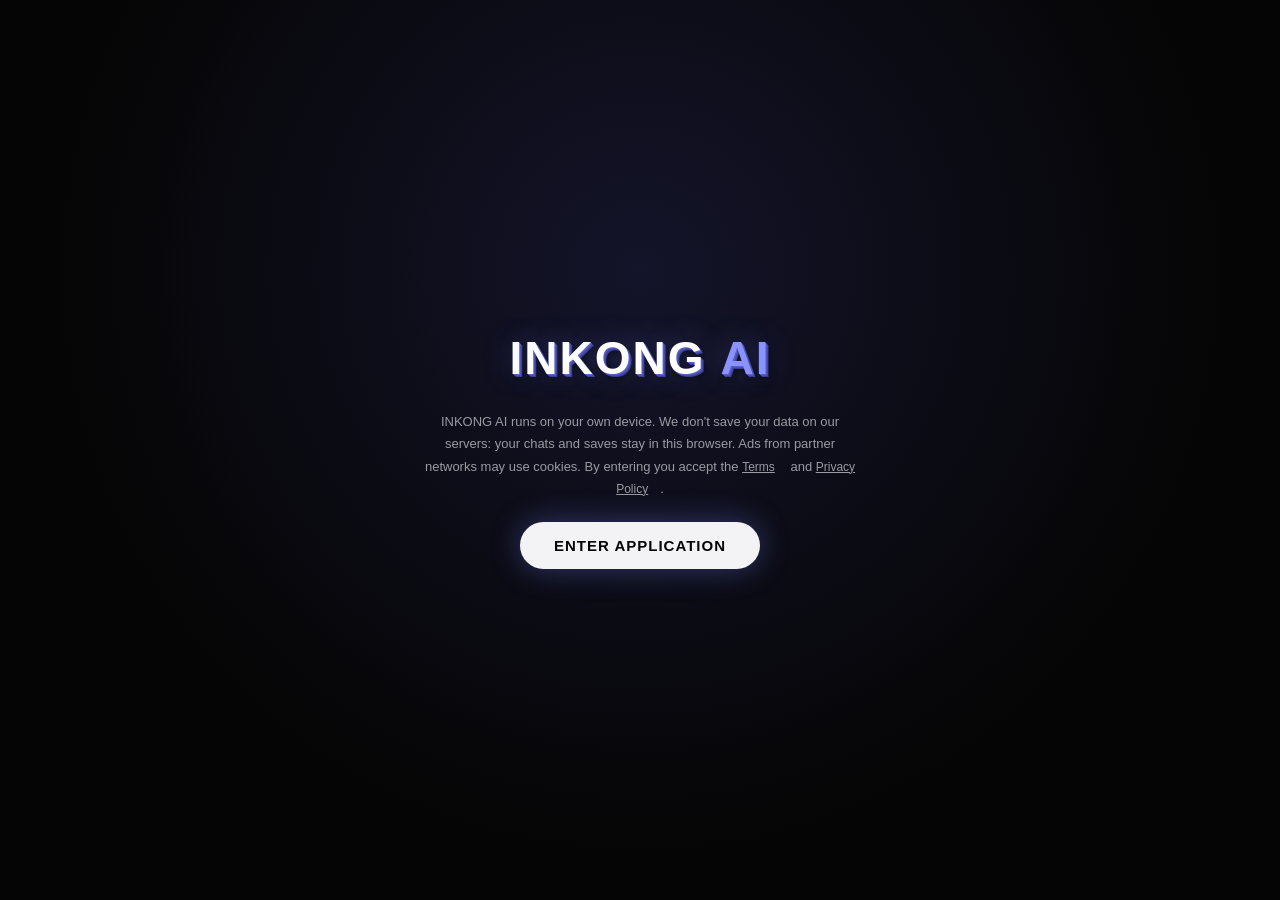
==== index.html @ 8f32f9a0 "Update index.html" ====
<!DOCTYPE html>
<html lang="en"><head><meta charset="UTF-8">
<meta name="viewport" content="width=device-width,initial-scale=1,viewport-fit=cover">
<title>INKONG AI</title><meta name="theme-color" content="#050505">
<meta name="description" content="Free AI chat, search, video tools and games in one place.">
<style>
:root{--bg:#050505;--p:#111113;--p2:#0c0c0e;--bd:rgba(255,255,255,.08);--gl:rgba(120,140,255,.35);--tx:#f3f3f5;--sb:#9a9aa2;--ac:#8b93ff}
*{box-sizing:border-box}html,body{height:100%;margin:0}
body{background:var(--bg);color:var(--tx);font-family:-apple-system,BlinkMacSystemFont,Inter,"Segoe UI",Roboto,sans-serif;display:flex;flex-direction:column;overflow:hidden;padding-top:env(safe-area-inset-top,0)}
button{font-family:inherit;color:inherit;cursor:pointer}
.ad{flex:none;height:50px;display:flex;align-items:center;justify-content:center;overflow:hidden}
header{flex:none;display:flex;align-items:center;gap:12px;padding:6px 14px 10px;border-bottom:1px solid var(--bd)}
#burger{width:40px;height:40px;border-radius:10px;border:1px solid var(--bd);background:var(--p);font-size:18px}
.brand{font-size:17px;font-weight:600}.brand em{font-style:normal;color:var(--ac)}
#scrim{position:fixed;inset:0;background:rgba(0,0,0,.5);z-index:35;opacity:0;pointer-events:none;transition:opacity .25s}
#scrim.on{opacity:1;pointer-events:auto}
#drawer{position:fixed;top:0;bottom:0;left:0;width:78%;max-width:320px;background:var(--p2);border-right:1px solid var(--bd);transform:translateX(-100%);transition:transform .28s;z-index:40;padding:calc(16px + env(safe-area-inset-top,0)) 14px 16px;overflow-y:auto}
#drawer.on{transform:none}
#drawer h3{font-size:13px;color:var(--sb);font-weight:500;margin:16px 0 8px}
.card{padding:10px 12px;border-radius:10px;background:var(--p);border:1px solid var(--bd);margin-bottom:8px;font-size:13.5px;color:var(--sb);white-space:nowrap;overflow:hidden;text-overflow:ellipsis;cursor:pointer}
.card:hover{border-color:var(--gl);color:var(--tx)}
.dash{width:100%;padding:10px;border-radius:10px;border:1px dashed var(--bd);background:none;font-size:13.5px}
.lnk{color:var(--sb);font-size:12px;text-decoration:underline;cursor:pointer;margin-right:12px}
main{flex:1;position:relative;overflow:hidden}
.view{position:absolute;inset:0;overflow-y:auto;display:none;-webkit-overflow-scrolling:touch}
.view.on{display:block}
.center{min-height:100%;display:flex;flex-direction:column;align-items:center;justify-content:center;text-align:center;padding:30px 24px}
.hook{font-size:19px;line-height:1.5;max-width:420px;margin:0;text-shadow:0 0 28px var(--gl)}
.sub{font-size:13px;color:var(--sb);line-height:1.6;max-width:460px;margin:10px 0 0}
#thread{display:flex;flex-direction:column;gap:10px;padding:12px 14px 24px}
.msg{max-width:84%;padding:10px 14px;border-radius:14px;font-size:14.5px;line-height:1.45;white-space:pre-wrap;word-wrap:break-word}
.msg.user{align-self:flex-end;background:var(--ac);color:#0a0a0d;border-bottom-right-radius:4px}
.msg.ai{align-self:flex-start;background:var(--p);border:1px solid var(--bd);border-bottom-left-radius:4px}
.pad{padding:14px}
.res{padding:12px 14px;border-radius:12px;background:var(--p);border:1px solid var(--bd);margin-bottom:10px}
.res b{font-size:14.5px;display:block}.res small{color:var(--ac);font-size:12px;word-break:break-all}
.res p{font-size:13px;color:var(--sb);line-height:1.5;margin:6px 0 8px}
.mini{padding:6px 12px;border-radius:999px;border:1px solid var(--bd);background:var(--p2);font-size:12px;margin:0 6px 4px 0;text-decoration:none;display:inline-block}
.mini:hover{border-color:var(--gl)}
.grid{display:grid;grid-template-columns:1fr 1fr;gap:10px;padding:14px}
.tile{padding:22px 10px;border-radius:14px;background:var(--p);border:1px solid var(--bd);text-align:center;font-size:13.5px}
.tile:hover{border-color:var(--gl)}.tile i{display:block;font-style:normal;font-size:26px;margin-bottom:8px}
.back{margin:12px 14px 0;padding:8px 14px;border-radius:999px;border:1px solid var(--bd);background:var(--p);font-size:12.5px;color:var(--sb)}
.pw{font-family:ui-monospace,Menlo,monospace;font-size:17px;word-break:break-all;padding:16px;border-radius:12px;background:var(--p);border:1px solid var(--bd);margin:16px 0;width:100%;max-width:420px}
#feed{height:100%;overflow-y:scroll;scroll-snap-type:y mandatory}
.vc{position:relative;height:100%;scroll-snap-align:start;background:#000}
.vc{display:flex;align-items:center;justify-content:center}.vc video,.vc img{width:100%;max-height:100%;height:auto;object-fit:contain;background:#000}.vc iframe{width:100%;height:100%;border:0}
#vcats{position:absolute;top:8px;left:0;right:0;z-index:5;display:flex;gap:6px;overflow-x:auto;padding:0 10px}
.vo{position:absolute;right:10px;bottom:70px;display:flex;flex-direction:column;gap:8px;align-items:flex-end}
.vt{position:absolute;left:0;right:90px;bottom:0;padding:24px 14px 14px;background:linear-gradient(transparent,rgba(0,0,0,.8));font-size:13px;pointer-events:none}
.vt a{color:#ddd;font-size:12px;pointer-events:auto}
.games{display:none;flex-direction:column;height:100%}.games.on{display:flex}
.gbar{display:flex;align-items:center;gap:10px;padding:10px 14px}.gbar .back{margin:0}.gbar b{flex:1;font-size:14px;text-align:center}
.gstage{flex:1;margin:0 12px 12px;border-radius:18px;overflow:hidden;position:relative;border:1px solid var(--bd);box-shadow:0 0 34px var(--gl);background:#000}
.gstage iframe{position:absolute;inset:0;width:100%;height:100%;border:0}.gload{position:absolute;inset:0;display:flex;align-items:center;justify-content:center;color:var(--sb);font-size:13px}
#bar{flex:none;display:flex;align-items:flex-end;gap:8px;padding:8px 12px;border-top:1px solid var(--bd);background:rgba(5,5,5,.95)}
#bar.off{display:none}
.rb{width:42px;height:42px;border-radius:50%;border:1px solid var(--bd);background:var(--p);flex:none;font-size:18px}
#wrap{flex:1;display:flex;flex-wrap:wrap;align-items:center;gap:8px;min-height:42px;max-height:140px;overflow-y:auto;border-radius:22px;border:1px solid var(--bd);background:var(--p);padding:5px 14px}
#wrap:focus-within{border-color:var(--gl)}
#in{flex:1;min-width:100px;border:0;background:none;color:var(--tx);font:14.5px/1.4 inherit;padding:6px 0;resize:none;outline:0;max-height:110px}
#chip{display:none;align-items:center;gap:6px;padding:3px 8px;border-radius:10px;background:var(--p2);border:1px solid var(--bd);font-size:11.5px;color:var(--sb);max-width:170px}
#chip.on{display:flex}#chip span{overflow:hidden;text-overflow:ellipsis;white-space:nowrap}
#chip button{border:0;background:none;color:var(--sb)}
#cth{width:30px;height:30px;border-radius:6px;object-fit:cover}
#send{width:42px;height:42px;border-radius:50%;border:0;background:var(--tx);color:#050505;flex:none;font-size:16px}
nav{flex:none;display:flex;border-top:1px solid var(--bd);background:var(--p2);padding-bottom:env(safe-area-inset-bottom,0)}
nav button{flex:1;padding:8px 0 6px;border:0;background:none;color:var(--sb);font-size:10.5px;display:flex;flex-direction:column;align-items:center;gap:2px}
nav button i{font-style:normal;font-size:19px}nav button.on{color:var(--ac)}
#sheet{position:fixed;left:0;right:0;bottom:0;z-index:45;background:var(--p2);border-top:1px solid var(--bd);border-radius:18px 18px 0 0;padding:14px 0 calc(130px + env(safe-area-inset-bottom,0));transform:translateY(100%);transition:transform .28s;max-height:80vh;overflow-y:auto}
#sheet.on{transform:none}
.tray{display:flex;gap:10px;padding:0 16px;margin-bottom:14px}
.tray div{flex:1;padding:14px 6px;border-radius:12px;background:var(--p);border:1px solid var(--bd);text-align:center;font-size:11.5px;color:var(--sb);cursor:pointer}
.tray div i{display:block;font-style:normal;font-size:20px;margin-bottom:4px}
.stack{display:block;width:calc(100% - 32px);margin:0 16px 8px;text-align:left;padding:13px 14px;border-radius:12px;background:var(--p);border:1px solid var(--bd);font-size:14px}
#modal{position:fixed;inset:0;background:rgba(0,0,0,.6);z-index:60;display:none;align-items:center;justify-content:center;padding:20px}
#modal.on{display:flex}
#mb{position:relative;width:100%;max-width:460px;max-height:80vh;overflow-y:auto;background:#161616;border-radius:16px;border:1px solid #222;padding:24px 20px}
#mb h3{margin:0 0 8px;font-size:16px}#mb h4{margin:14px 0 4px;font-size:13.5px}#mb p{margin:0 0 8px;font-size:13px;line-height:1.6;color:var(--sb)}
#prog{position:absolute;left:12px;right:12px;bottom:10px;z-index:6;padding:10px 12px;border-radius:12px;background:var(--p);border:1px solid var(--bd);font-size:12.5px;color:var(--sb)}
.pbar{height:4px;border-radius:2px;background:var(--bd);margin-top:8px;overflow:hidden}.pbar i{display:block;height:100%;width:0;background:var(--ac);transition:width .2s}
#gate{position:fixed;inset:0;z-index:55;background:radial-gradient(circle at 50% 30%,#14142a,var(--bg) 65%);display:flex;align-items:center;justify-content:center;overflow-y:auto;padding:24px}
.gin{max-width:440px;text-align:center}
.logo3d{display:flex;justify-content:center;perspective:700px;font-size:46px;font-weight:800;letter-spacing:2px;margin-bottom:26px}
.logo3d span{display:inline-block;color:#fff;animation:dance 2.4s ease-in-out infinite;text-shadow:1px 1px 0 #5a60c8,2px 2px 0 #4a50b0,3px 3px 0 #3b3f8f,4px 4px 8px rgba(0,0,0,.6),0 0 28px var(--gl)}
.logo3d span:nth-child(n+8){color:var(--ac)}
@keyframes dance{0%,100%{transform:rotateY(-28deg) rotateX(10deg) translateY(0)}50%{transform:rotateY(28deg) rotateX(-6deg) translateY(-12px)}}
@media(prefers-reduced-motion:reduce){.logo3d span{animation:none}}
.gtxt{font-size:13px;line-height:1.7;color:var(--sb);margin:0 0 22px}
.bigbtn{padding:15px 34px;border-radius:999px;border:0;background:var(--tx);color:#050505;font-size:15px;font-weight:700;letter-spacing:1px;box-shadow:0 0 30px var(--gl)}
#gdl{display:none;padding:20px;border-radius:18px;background:rgba(255,255,255,.05);border:1px solid var(--bd);backdrop-filter:blur(10px)}
#gdl .gtxt{margin-bottom:16px}#gbtns{display:flex;gap:10px;justify-content:center;align-items:center}
#gbar{display:none;height:6px;border-radius:3px;background:var(--bd);overflow:hidden}#gbar i{display:block;height:100%;width:0;background:var(--ac);transition:width .2s}
button,.card,.tile,.res,.stack,.tray div,.mini,.lnk{transition:transform .22s ease,box-shadow .22s ease,border-color .22s ease,color .22s}
.card:hover,.tile:hover,.res:hover,.stack:hover,.tray div:hover,.mini:hover,.back:hover,.dash:hover,.rb:hover,#burger:hover,.card:active,.tile:active,.stack:active,.tray div:active,.mini:active,.back:active,.dash:active,.rb:active,#burger:active{transform:translateY(-3px);border-color:var(--ac);box-shadow:0 0 0 1px var(--ac),0 0 18px var(--gl),0 8px 12px -6px rgba(0,0,0,.7)}
#send:hover,#send:active,.bigbtn:hover,.bigbtn:active{transform:translateY(-2px);box-shadow:0 0 26px var(--gl),0 7px 10px -5px rgba(0,0,0,.7)}
nav button{transition:transform .22s ease,color .22s,text-shadow .22s}nav button:hover,nav button:active{transform:translateY(-2px);color:var(--tx);text-shadow:0 0 12px var(--gl)}
@media(prefers-reduced-motion:reduce){*{transition:none!important}}
.msg.ai details{margin:8px 0}.msg.ai ol{margin:8px 0;padding-left:20px;font-size:13px;color:var(--sb)}.msg.ai summary{cursor:pointer;color:var(--ac)}
.kin{background:var(--p2);border:1px solid var(--bd);color:var(--tx);border-radius:10px;padding:9px 10px;width:100%;margin:8px 0;font:inherit;font-size:13px}
#toast{position:fixed;left:50%;bottom:150px;transform:translateX(-50%);background:#222;border:1px solid var(--bd);padding:10px 16px;border-radius:12px;font-size:13px;z-index:70;opacity:0;pointer-events:none;transition:opacity .2s;max-width:86%;text-align:center}
#toast.on{opacity:1}
</style></head><body>
<!-- AD SLOT TOP: inject Adsterra/Monetag banner here -->
<div class="ad" id="ad-top"></div>
<header><button id="burger" aria-label="Menu">☰</button><div class="brand">INKONG <em>AI</em></div></header>
<div id="scrim"></div>
<aside id="drawer">
  <button class="dash" id="newchat">+ New chat</button>
  <h3>Saved chats</h3><div id="l-chats"></div>
  <h3>Saved searches</h3><div id="l-search"></div>
  <h3>Saved videos</h3><div id="l-vids"></div>
  <p style="margin-top:22px"><span class="lnk" data-m="Privacy">Privacy</span><span class="lnk" data-m="Terms">Terms</span><span class="lnk" data-m="FAQ">FAQ</span></p>
  <p style="font-size:12px;color:#777">Magnus Crown | Founder &amp; CEO<br>© 2026 INKONG AI</p>
</aside>
<main>
  <section class="view on" id="v-ai"><div id="intro" class="center"><p class="hook" id="hook"></p><p class="sub">Chats are saved only in this browser.</p></div><div id="thread" style="display:none"></div></section>
  <section class="view" id="v-search"><div id="res" class="pad"><div class="center" style="min-height:60vh"><p class="hook">Search the web</p><p class="sub">Type below and press send. Results can be read inside INKONG or translated.</p></div></div></section>
  <section class="view" id="v-qa"></section>
  <section class="view" id="v-vid"><div id="feed"></div></section>
  <section class="view" id="v-games"><div id="gh"><div class="center" style="min-height:0;padding-bottom:0"><p class="hook">Play free games</p></div><div class="grid" id="gg"></div></div><div class="games" id="gf"><div class="gbar"><button class="back" id="gback">← All games</button><b id="gt"></b><button class="mini" id="gfs" aria-label="Fullscreen">⛶</button></div><div class="gstage"><div class="gload" id="gl">Loading game...</div><iframe id="fr" title="Game" sandbox="allow-scripts allow-same-origin allow-popups allow-forms allow-pointer-lock" allow="fullscreen; autoplay; gamepad" referrerpolicy="strict-origin-when-cross-origin"></iframe></div></div></section>
<div id="prog" style="display:none"><span id="pt"></span><div class="pbar"><i id="pb"></i></div></div>
</main>
<div id="bar">
  <button class="rb" id="more" aria-label="More options">⋯</button>
  <div id="wrap"><div id="chip"><img id="cth" alt="" style="display:none"><span id="cn"></span><button id="cx" aria-label="Remove">✕</button></div><textarea id="in" rows="1" placeholder="Ask INKONG..."></textarea></div>
  <button id="send" aria-label="Send">➔</button>
</div>
<nav id="nav">
  <button data-t="ai" class="on"><i>💬</i>AI</button><button data-t="search"><i>🔍</i>Search</button><button data-t="qa"><i>⚡</i>Actions</button><button data-t="vid"><i>▶️</i>Videos</button><button data-t="games"><i>🎮</i>Games</button>
</nav>
<div id="sheet">
  <div class="tray"><div id="t-cam"><i>📷</i>Camera</div><div id="t-img"><i>🖼️</i>Image</div><div id="t-file"><i>📁</i>Files</div></div>
  <div id="sb"></div>
</div>
<input type="file" id="p-img" accept="image/*" hidden><input type="file" id="p-cam" accept="image/*" capture="environment" hidden><input type="file" id="p-file" hidden>
<div id="gate"><div class="gin">
<div class="logo3d" id="logo3d" aria-label="INKONG AI"></div>
<p class="gtxt" id="gdis">INKONG AI runs on your own device. We don't save your data on our servers: your chats and saves stay in this browser. Ads from partner networks may use cookies. By entering you accept the <span class="lnk" data-m="Terms">Terms</span> and <span class="lnk" data-m="Privacy">Privacy Policy</span>.</p>
<button class="bigbtn" id="enter">ENTER APPLICATION</button>
<div id="gdl"><p class="gtxt" id="gdt"></p><div id="gbtns"><button class="bigbtn" id="gok">APPROVE</button><button class="mini" id="gno">CANCEL</button></div><div id="gbar"><i id="gpb"></i></div></div>
</div></div>
<div id="modal"><div id="mb"></div></div><div id="toast"></div>
<script>
(function(){
'use strict';
var $=function(i){return document.getElementById(i)};
function h(t,c,x){var e=document.createElement(t);if(c)e.className=c;if(x!=null)e.textContent=x;return e}
function ls(k,d){try{return JSON.parse(localStorage.getItem(k))||d}catch(e){return d}}
function sv(k,v){try{localStorage.setItem(k,JSON.stringify(v))}catch(e){}}
/* SETTINGS: fill before launch */
var CFG={SEARX_URL:'',CAPTION_PROXY:'/api/captions'};
var HOOKS=["Your chats live on your device. Clear your browser and they're gone.","The AI runs on your own phone or laptop, not on our servers.","Ask in any language. INKONG answers in yours.","Free chat, search, tools and games. Ads keep it free.","No account needed. Start typing.","Fact-check a video, summarize it, or transcribe it.","Saved chats stay in this browser, nowhere else.","Search the web, then read or translate any result."];
var TOOLS={
fact:{i:'🔎',n:'Fact Check',h:'Paste a video link to check its claims',s:'Paste a video link or a transcript, or attach a .txt file. INKONG checks each claim.',p:'Paste the video link...'},
sum:{i:'📝',n:'Video Summarizer',h:'Paste a long video link to get the key points',s:'Paste a video link or a transcript, or attach a .txt file. You get the key points.',p:'Paste the video link...'},
trans:{i:'🎙️',n:'Video Transcriber',h:'Paste a video link to get the full text',s:'Paste a video link to get its captions as text.',p:'Paste the video link...'},
det:{i:'🕵️',n:'AI Text Detector',h:'Paste text to check if AI wrote it',s:'You get an AI-probability score with reasons.',p:'Paste the text to check...'},
qr:{i:'🔗',n:'QR Code Generator',h:'Turn a link or text into a QR code',s:'Works on your device. Nothing is uploaded.',p:'Paste a link or text...'},
pw:{i:'🔐',n:'Password Generator',h:'Make a strong random password',s:'Made on your device with secure random numbers.'}
};
var GAMES=[['⚔️','Action','#ff5a5f'],['🧩','Puzzle','#8b93ff'],['🕹️','Arcade','#f5b942'],['🏎️','Racing','#4ade80'],['⚽','Sports','#38bdf8'],['🃏','Cards','#f472b6']].map(function(g){return{e:g[0],n:g[1],c:g[2],url:''}});
/* ALLOWLISTS: only these hosts may load inside the page. Fill once providers are chosen. */
var GAME_HOSTS=[],VIDEO_HOSTS=['www.youtube-nocookie.com','www.youtube.com','player.vimeo.com'];
function okHost(u,list){try{var x=new URL(u);return x.protocol==='https:'&&list.some(function(h){return x.hostname===h||x.hostname.endsWith('.'+h)})}catch(e){return false}}
var tab='ai',tool=null,tier=0,att=null,cur=null,vl=0;
var chats=ls('ik_chats',[]),sq=ls('ik_s',[]),vs=ls('ik_v',[]);

function toast(m){var t=$('toast');t.textContent=m;t.classList.add('on');clearTimeout(toast.t);toast.t=setTimeout(function(){t.classList.remove('on')},2400)}
function hook(){$('hook').textContent=HOOKS[Math.floor(Math.random()*HOOKS.length)]}hook();

/* ---------- navigation ---------- */
function go(t,tl){
  tab=t;tool=tl||null;
  document.querySelectorAll('.view').forEach(function(v){v.classList.toggle('on',v.id==='v-'+t)});
  document.querySelectorAll('#nav button').forEach(function(b){b.classList.toggle('on',b.dataset.t===t)});
  var showBar=t==='ai'||t==='search'||(t==='qa'&&tool&&tool!=='pw');
  $('bar').classList.toggle('off',!showBar);
  $('in').placeholder=t==='search'?'Search anything...':(tool&&TOOLS[tool]?TOOLS[tool].p:'Ask INKONG...');
  if(t==='qa')renderQA();
  if(t==='vid')loadVids();
  closeAll();
}
document.querySelectorAll('#nav button').forEach(function(b){b.onclick=function(){go(b.dataset.t)}});

function openDrawer(){renderLists();$('drawer').classList.add('on');$('scrim').classList.add('on')}
function closeAll(){$('drawer').classList.remove('on');$('sheet').classList.remove('on');$('scrim').classList.remove('on')}
$('burger').onclick=openDrawer;$('scrim').onclick=closeAll;
$('more').onclick=function(){var s=$('sheet');if(s.classList.contains('on'))closeAll();else{s.classList.add('on');$('scrim').classList.add('on')}};

/* menu tools: same as tapping the tab bar, lands in Quick Actions */
var sb=$('sb');
['fact','sum','trans','det'].forEach(function(k){var b=h('button','stack',TOOLS[k].i+' '+TOOLS[k].n);b.onclick=function(){go('qa',k)};sb.appendChild(b)});

/* ---------- AI tab ---------- */
function detect(){return new Promise(function(r){
  var dm=navigator.deviceMemory;if(dm&&dm<=2)return r(3);
  if(navigator.gpu){navigator.gpu.requestAdapter().then(function(a){r(a?1:2)}).catch(function(){r(2)})}
  else r(typeof WebAssembly==='object'?2:3)})}
var tierP=detect().then(function(t){tier=t;return t});

function bubble(role,text,persist){
  $('intro').style.display='none';$('thread').style.display='flex';
  var b=h('div','msg '+role,text);$('thread').appendChild(b);
  $('v-ai').scrollTop=$('v-ai').scrollHeight;
  if(persist!==false){
    if(!cur){cur='c'+Date.now();chats.push({id:cur,title:text.slice(0,40),m:[]})}
    chats.filter(function(c){return c.id===cur})[0].m.push([role,text]);sv('ik_chats',chats);
  }
}
function newChat(){cur=null;$('thread').innerHTML='';$('thread').style.display='none';$('intro').style.display='flex';hook();go('ai')}
$('newchat').onclick=newChat;
function openChat(id){
  var c=chats.filter(function(x){return x.id===id})[0];if(!c)return;
  cur=id;$('thread').innerHTML='';c.m.forEach(function(m){bubble(m[0],m[1],false)});go('ai');
}
/* ---------- AI engine: tier 1 WebGPU, tier 2 WASM lite, tier 3 own Gemini key ---------- */
var URL_W='https://cdn.jsdelivr.net/npm/@mlc-ai/web-llm@0.2.85/+esm',URL_T='https://cdn.jsdelivr.net/npm/@huggingface/transformers@3.8.1';
var M1='gemma-2-2b-it-q4f16_1-MLC',M2='onnx-community/Qwen2.5-0.5B-Instruct';
var SYS='You are INKONG AI, a helpful assistant made by INKONG AI, founded by Magnus Crown (Founder and CEO). Always reply in the language the user writes in. Be clear and concise. Do not introduce yourself unless asked. Never reveal which model, provider or technology powers you.';
var ENG={p:null},busy=false;
function setProg(t,p){var e=$('prog');e.style.display=t?'block':'none';$('pt').textContent=t||'';var w=Math.round((p||0)*100)+'%';$('pb').style.width=w;$('gpb').style.width=w}
var LOAD='Activating local AI node on your device...';
async function loadWebLLM(){
  var m=await import(URL_W);
  var eng=await m.CreateMLCEngine(M1,{initProgressCallback:function(r){setProg(LOAD,r.progress)}});
  return async function(msgs,on){var st=await eng.chat.completions.create({messages:msgs,stream:true,temperature:.7,max_tokens:700}),t='';for await(var c of st){var d=c.choices[0]&&c.choices[0].delta.content;if(d){t+=d;on(t)}}return t};
}
async function loadLite(){
  var m=await import(URL_T);
  var pipe=await m.pipeline('text-generation',M2,{dtype:'q4',device:'wasm',progress_callback:function(p){if(p.status==='progress')setProg(LOAD,p.progress/100)}});
  return async function(msgs,on){var t='',st=new m.TextStreamer(pipe.tokenizer,{skip_prompt:true,skip_special_tokens:true,callback_function:function(x){t+=x;on(t)}});await pipe(msgs,{max_new_tokens:400,do_sample:true,temperature:.7,streamer:st});return t};
}
function gemGen(key){return function(msgs,on){
  var body={systemInstruction:{parts:[{text:SYS}]},contents:msgs.filter(function(m){return m.role!=='system'}).map(function(m){return{role:m.role==='assistant'?'model':'user',parts:[{text:m.content}]}})};
  return fetch('https://generativelanguage.googleapis.com/v1beta/models/gemini-flash-latest:generateContent?key='+encodeURIComponent(key),{method:'POST',headers:{'Content-Type':'application/json'},body:JSON.stringify(body)})
   .then(function(r){if(!r.ok)throw 0;return r.json()}).then(function(d){var t=d.candidates[0].content.parts[0].text;on(t);return t});
}}
function ensure(ok){
  if(ENG.p)return ENG.p;
  ENG.p=tierP.then(function(){
    var t=tier,key=localStorage.getItem('ik_gem');
    if(t===3)return key?gemGen(key):null;
    if(!ok&&!localStorage.getItem('ik_dl')&&!confirm('The first time, INKONG downloads a private AI to your device ('+(t===1?'about 1.5 GB':'about 400 MB')+'). It is saved for next time. Continue? Wi-Fi is best.'))return null;
    setProg(LOAD,0);
    return (t===1?loadWebLLM():loadLite()).catch(function(){if(t===1){tier=2;return loadLite()}throw 0}).then(function(g){
      try{localStorage.setItem('ik_dl','1')}catch(e){}setProg('');
      if(tier===2)toast('Running in Lite Battery-Saver Mode.');
      return g;
    },function(){setProg('');tier=3;return key?gemGen(key):null});
  }).then(function(g){if(!g)ENG.p=null;return g});
  return ENG.p;
}
function history(){var c=chats.filter(function(x){return x.id===cur})[0],m=c?c.m.slice(-8):[];return [{role:'system',content:SYS}].concat(m.map(function(x){return{role:x[0]==='ai'?'assistant':'user',content:x[1]}}))}
function keyCard(){
  $('intro').style.display='none';$('thread').style.display='flex';
  var c=h('div','msg ai');
  c.innerHTML='<b>This device is too old to run the private AI.</b><br>You can still use INKONG AI free with your own Gemini key.<details><summary>How to get your key</summary><ol><li>Tap Get your key below. It opens Google AI Studio.</li><li>Sign in with your Google account.</li><li>Tap Create API key. Keep the default name or type INKONG AI.</li><li>Copy the key it shows you.</li><li>Come back here, paste it in the box and tap Enter.</li></ol><span style="font-size:12px;color:#9a9aa2">Tip: make a key just for INKONG AI, so you can delete it any time.</span></details>';
  var a=h('a','mini','Get your key');a.href='https://aistudio.google.com/apikey';a.target='_blank';a.rel='noopener';c.appendChild(a);
  var i=h('input','kin');i.placeholder='Paste your key here';c.appendChild(i);
  var b=h('button','mini','Enter');
  b.onclick=function(){var k=i.value.trim();if(!/^AIza[\w-]{20,}$/.test(k)){toast('That does not look like a Gemini key.');return}try{localStorage.setItem('ik_gem',k)}catch(e){}c.remove();bubble('ai','Key saved on this device only. Ask me anything.')};
  c.appendChild(b);$('thread').appendChild(c);$('v-ai').scrollTop=$('v-ai').scrollHeight;
}
function askAI(){
  if(tier===3&&!localStorage.getItem('ik_gem')){keyCard();return}
  busy=true;
  var live=h('div','msg ai','...');$('thread').appendChild(live);$('v-ai').scrollTop=$('v-ai').scrollHeight;
  ensure().then(function(gen){
    if(!gen){live.remove();if(tier===3)keyCard();else bubble('ai','The private AI has not been downloaded yet. Send your message again to start it.');return}
    return gen(history(),function(t){live.textContent=t;$('v-ai').scrollTop=$('v-ai').scrollHeight}).then(function(t){live.remove();bubble('ai',t||'...')});
  }).catch(function(){live.remove();bubble('ai','The AI could not answer. Please try again.')}).then(function(){busy=false});
}
function askLocal(prompt){
  return ensure().then(function(gen){
    if(!gen)return null;
    var lim=tier===1?12000:tier===2?4000:60000;
    return gen([{role:'system',content:SYS},{role:'user',content:prompt.slice(0,lim)}],function(){});
  });
}

/* ---------- Video tools: transcript pipeline ---------- */
var PROMPTS={fact:'List each factual claim in this transcript and rate it TRUE, MISLEADING, FALSE or UNCLEAR with a short reason and a confidence percentage.',sum:'Summarize this text into 3 clean bullet points.',det:'Estimate how likely this text was written by AI. Give a percentage and the reasons.'};
function qout(x){var v=$('v-qa'),o=$('qres');if(!o){o=h('div','pad');o.id='qres';v.appendChild(o)}o.innerHTML='';var m=h('div','msg ai',x);m.style.maxWidth='100%';o.appendChild(m);v.scrollTop=v.scrollHeight}
function runTool(id,text,f){
  var isUrl=/^https?:\/\/\S+$/.test(text),body;
  if(isUrl){
    if(!CFG.CAPTION_PROXY){toast('Paste the transcript for now. Link captions need the caption helper, added next.');return}
    qout('Getting captions...');
    body=fetch(CFG.CAPTION_PROXY+'?url='+encodeURIComponent(text)).then(function(r){return r.text().then(function(t){if(!r.ok)throw t;return t})});
  }else body=Promise.resolve(f&&f.text?f.text:text);
  body.then(function(t){
    if(!t){toast('Paste a link, paste text, or attach a .txt file.');return}
    if(id==='trans'){qout(t);return}
    qout('Working on it...');
    return askLocal(PROMPTS[id]+'\n\n'+t).then(function(a){qout(a||'To unlock AI features on this device, add your free Gemini key in the AI tab.')});
  }).catch(function(e){qout(typeof e==='string'&&e?e:'Could not get captions for that link. Paste the transcript instead.')});
}

/* ---------- Search tab ---------- */
function doSearch(q){
  if(sq.indexOf(q)<0){sq.push(q);sv('ik_s',sq)}
  var box=$('res');box.innerHTML='';box.appendChild(h('p','sub','Searching...'));
  var u=CFG.SEARX_URL?CFG.SEARX_URL+'/search?format=json&q='+encodeURIComponent(q):'https://en.wikipedia.org/w/api.php?action=query&list=search&format=json&origin=*&srsearch='+encodeURIComponent(q);
  fetch(u).then(function(r){return r.json()}).then(function(d){
    var txt=function(s){return new DOMParser().parseFromString(s||'','text/html').body.textContent};
    var items=CFG.SEARX_URL?d.results.map(function(x){return{t:x.title,u:x.url,s:x.content}}):d.query.search.map(function(x){return{t:x.title,u:'https://en.wikipedia.org/wiki/'+encodeURIComponent(x.title.replace(/ /g,'_')),s:txt(x.snippet)}});
    box.innerHTML='';
    if(!items.length){box.appendChild(h('p','sub','No results. Try different words.'));return}
    items.forEach(function(it){
      var c=h('div','res');c.appendChild(h('b',null,it.t));c.appendChild(h('small',null,it.u));var pe=h('p',null,it.s);c.appendChild(pe);
      var rd=h('button','mini','📖 Read');rd.onclick=function(){toast('Reader Mode connects with the search server.')};
      var tr=h('button','mini','🌐 Translate');tr.onclick=function(){toast('Translating...');askLocal('Translate this text to '+(navigator.language||'English')+'. Reply with the translation only.\n\n'+it.s).then(function(a){if(a)pe.textContent=a;else toast('Translate needs the AI. Open the AI tab first.')})};
      var o=h('a','mini','↗ Original');o.href=it.u;o.target='_blank';o.rel='noopener';
      c.appendChild(rd);c.appendChild(tr);c.appendChild(o);box.appendChild(c);
    });
  }).catch(function(){box.innerHTML='';box.appendChild(h('p','sub','Search is busy. Try again in a moment.'))});
}

/* ---------- Quick Actions ---------- */
function renderQA(){
  var v=$('v-qa');v.innerHTML='';
  if(!tool){
    var g=h('div','grid');
    Object.keys(TOOLS).forEach(function(k){var t=h('button','tile');t.appendChild(h('i',null,TOOLS[k].i));t.appendChild(document.createTextNode(TOOLS[k].n));t.onclick=function(){go('qa',k)};g.appendChild(t)});
    v.appendChild(h('div','center','')).style.cssText='min-height:0;padding-bottom:0';
    v.firstChild.appendChild(h('p','hook','⚡ Quick Actions'));v.appendChild(g);return;
  }
  var t=TOOLS[tool],b=h('button','back','← All actions');b.onclick=function(){go('qa')};v.appendChild(b);
  var c=h('div','center');c.appendChild(h('p','hook',t.i+' '+t.h));c.appendChild(h('p','sub',t.s));
  if(tool==='pw'){
    var o=h('div','pw','Tap Generate');c.appendChild(o);
    var gb=h('button','mini','Generate');gb.onclick=function(){o.textContent=makePw(20)};
    var cb=h('button','mini','Copy');cb.onclick=function(){if(navigator.clipboard)navigator.clipboard.writeText(o.textContent).then(function(){toast('Copied')})};
    c.appendChild(gb);c.appendChild(cb);
  }
  v.appendChild(c);
}
function makePw(n){
  var cs='abcdefghijkmnpqrstuvwxyzABCDEFGHJKLMNPQRSTUVWXYZ23456789!@#$%^&*?',a=new Uint32Array(n),s='';
  crypto.getRandomValues(a);for(var i=0;i<n;i++)s+=cs[a[i]%cs.length];return s;
}

/* ---------- Videos: endless mixed feed from many free sources ---------- */
var IA='https://archive.org',vio=null,vseen={},vst={cat:'For You',page:0,busy:false,empty:0};
var TERMS=['nature','animals','space','city','travel','science','music','sports','ocean','history','cooking','art'];
function pick(){return TERMS[Math.floor(Math.random()*TERMS.length)]}
/* tune collection names here; a failing one is skipped */
var VCATS={'Action Shorts':'collection:opensource_movies AND subject:action','Horror/Sci-Fi':'collection:SciFi_Horror','Classic Comedy':'collection:comedy_films','Trending Memes':'collection:opensource_movies AND (subject:meme OR subject:funny)'};
var IA_COLS=['opensource_movies','SciFi_Horror','comedy_films','classic_tv','feature_films','prelinger','classic_cartoons'];
function iaItem(d){var id=d.identifier;return{id:IA+'/details/'+id,title:d.title,link:IA+'/details/'+id,poster:IA+'/services/img/'+id,resolve:function(){
  return fetch(IA+'/metadata/'+encodeURIComponent(id)).then(function(r){return r.json()}).then(function(m){
    var fs=(m.files||[]).filter(function(x){return /\.mp4$/i.test(x.name)&&+x.size>200000}).sort(function(a,b){return a.size-b.size});
    if(!fs.length)throw 0;return IA+'/download/'+encodeURIComponent(id)+'/'+fs[0].name.split('/').map(encodeURIComponent).join('/')})}}}
function iaFetch(q,pg){return fetch(IA+'/advancedsearch.php?q='+encodeURIComponent(q+' AND mediatype:movies')+'&fl[]=identifier&fl[]=title&sort[]=downloads+desc&rows=8&page='+(pg+1)+'&output=json').then(function(r){return r.json()}).then(function(d){return ((d.response&&d.response.docs)||[]).map(iaItem)})}
var SOURCES=IA_COLS.map(function(c){return{load:function(pg){return iaFetch('collection:'+c,pg)}}}).concat([
 {load:function(pg){return fetch('https://commons.wikimedia.org/w/api.php?action=query&generator=search&gsrnamespace=6&gsrlimit=8&gsroffset='+pg*8+'&gsrsearch='+encodeURIComponent('filetype:video '+pick())+'&prop=imageinfo&iiprop=url|mime&format=json&origin=*').then(function(r){return r.json()}).then(function(d){
   return Object.keys((d.query&&d.query.pages)||{}).map(function(k){return d.query.pages[k]}).filter(function(x){return x.imageinfo&&/video\/(webm|mp4)/.test(x.imageinfo[0].mime)}).map(function(x){var u=x.imageinfo[0].url;
    return{id:u,title:x.title.replace(/^File:/,'').replace(/\.\w+$/,''),link:'https://commons.wikimedia.org/wiki/'+encodeURIComponent(x.title.replace(/ /g,'_')),resolve:function(){return Promise.resolve(u)}}})})}},
 {load:function(pg){return fetch('https://images-api.nasa.gov/search?media_type=video&q='+pick()+'&page='+(pg+1)).then(function(r){return r.json()}).then(function(d){
   return ((d.collection&&d.collection.items)||[]).slice(0,8).map(function(x){var m=x.data[0];
    return{id:'nasa:'+m.nasa_id,title:m.title,link:'https://images.nasa.gov/details/'+encodeURIComponent(m.nasa_id),poster:x.links&&x.links[0].href,resolve:function(){return fetch(x.href).then(function(r){return r.json()}).then(function(a){
     var u=a.filter(function(y){return /~(medium|small)\.mp4$/i.test(y)})[0]||a.filter(function(y){return /\.mp4$/i.test(y)})[0];if(!u)throw 0;return u.replace('http://','https://')})}}})})}}
]);
function hydrate(c){
  var ph=c._ph;
  (c._u?Promise.resolve(c._u):c._it.resolve()).then(function(u){
    c._u=u;var v=h('video');v.controls=true;v.playsInline=true;v.muted=true;v.loop=true;v.preload='metadata';if(c._it.poster)v.poster=c._it.poster;v.src=u;
    ph.remove();c.insertBefore(v,c.firstChild);v.play().catch(function(){});
  }).catch(function(){ph.textContent='This video cannot play here. Swipe to the next one.'});
}
function addCard(x){
  var f=$('feed'),c=h('div','vc'),title=x.title||'Video';
  c._it=x;c._ph=h('p','sub ph','Loading...');c.appendChild(c._ph);
  var o=h('div','vo');
  var s1=h('button','mini',vs.some(function(y){return y.id===x.id})?'♥ Saved':'♡ Save');
  s1.onclick=function(){var i=vs.findIndex(function(y){return y.id===x.id});if(i<0){vs.push({id:x.id,title:title,url:x.link});s1.textContent='♥ Saved'}else{vs.splice(i,1);s1.textContent='♡ Save'}sv('ik_v',vs)};
  var fc=h('button','mini','🔎 Fact Check');fc.onclick=function(){go('qa','fact');$('in').value=x.link};
  var sm=h('button','mini','📝 Summarize');sm.onclick=function(){go('qa','sum');$('in').value=x.link};
  o.appendChild(s1);o.appendChild(fc);o.appendChild(sm);
  var t=h('div','vt');t.appendChild(h('div',null,title));
  var a=h('a',null,'↗ Open original');a.href=x.link;a.target='_blank';a.rel='noopener';t.appendChild(a);
  c.appendChild(o);c.appendChild(t);f.appendChild(c);vio.observe(c);
}
function more(){
  if(vst.busy)return;vst.busy=true;var cat=vst.cat;
  var srcs=cat==='For You'?SOURCES:[{load:function(pg){return iaFetch(VCATS[cat],pg)}}];
  Promise.all(srcs.map(function(s){return s.load(vst.page).catch(function(){return []})})).then(function(res){
    if(cat!==vst.cat)return;
    var f=$('feed'),ld=f.querySelector('.ldg');if(ld)ld.remove();
    var items=[].concat.apply([],res).filter(function(x){return !vseen[x.id]});
    items.sort(function(){return Math.random()-.5});
    items.forEach(function(x){vseen[x.id]=1;addCard(x)});
    vst.page++;vst.busy=false;vst.empty=items.length?0:vst.empty+1;
    if(!items.length){if(vst.empty<3)more();else if(!f.querySelector('.vc'))f.appendChild(h('p','sub','No videos right now. Try again in a moment.'))}
  });
}
function loadVids(cat){
  var f=$('feed'),names=['For You'].concat(Object.keys(VCATS));
  if(!$('vcats')){
    var bar=h('div');bar.id='vcats';
    names.forEach(function(n){var b=h('button','mini',n);b.onclick=function(){loadVids(n)};bar.appendChild(b)});
    $('v-vid').appendChild(bar);
  }
  if(vl&&!cat)return;vl=1;
  vst={cat:cat||'For You',page:0,busy:false,empty:0};vseen={};
  f.innerHTML='';f.scrollTop=0;f.appendChild(h('p','sub ldg','Loading videos...'));
  if(vio)vio.disconnect();
  vio=new IntersectionObserver(function(en){en.forEach(function(x){
    var c=x.target,v=c.querySelector('video');
    if(x.isIntersecting){
      if(!c._ld){c._ld=1;hydrate(c)}else if(v)v.play().catch(function(){});
      if(c===f.lastElementChild||c===f.children[f.children.length-3])more();
    }else{
      if(v){v.pause();v.removeAttribute('src');v.load();v.remove()}
      if(c._ld){c._ld=0;if(!c.querySelector('.ph'))c.insertBefore(c._ph,c.firstChild)}
    }
  })},{threshold:.6});
  more();
}

/* ---------- Games ---------- */
GAMES.forEach(function(g){
  var t=h('button','tile');t.appendChild(h('i',null,g.e));t.appendChild(document.createTextNode(g.n));
  t.style.background='linear-gradient(150deg,'+g.c+'38,var(--p) 70%)';
  t.onclick=function(){if(!g.url||!okHost(g.url,GAME_HOSTS)){toast(g.n+' games are coming soon.');return}$('gt').textContent=g.n;$('gl').style.display='flex';$('fr').onload=function(){$('gl').style.display='none'};$('fr').src=g.url;$('gh').style.display='none';$('gf').classList.add('on')};
  $('gg').appendChild(t);
});
$('gfs').onclick=function(){var e=document.querySelector('.gstage');if(e.requestFullscreen)e.requestFullscreen()};
$('gback').onclick=function(){$('fr').src='about:blank';$('gf').classList.remove('on');$('gh').style.display='block'};

/* ---------- Drawer lists ---------- */
function fill(id,arr,fn,empty){
  var l=$(id);l.innerHTML='';
  if(!arr.length){l.appendChild(h('div','card',empty));return}
  arr.slice().reverse().forEach(function(x){l.appendChild(fn(x))});
}
function renderLists(){
  fill('l-chats',chats,function(c){var d=h('div','card',c.title||'Untitled');d.onclick=function(){openChat(c.id)};return d},'No chats yet');
  fill('l-search',sq,function(q){var d=h('div','card',q);d.onclick=function(){go('search');doSearch(q)};return d},'No searches yet');
  fill('l-vids',vs,function(v){var d=h('div','card',v.title);d.onclick=function(){window.open(v.url,'_blank','noopener')};return d},'No saved videos yet');
}

/* ---------- Attachments ---------- */
function setAtt(f){
  if(!f)return;att={name:f.name||'attachment',url:null,text:null};
  var th=$('cth'),r=new FileReader();th.style.display='none';
  if(f.type.indexOf('image/')===0){r.onload=function(){att.url=r.result;th.src=r.result;th.style.display='block'};r.readAsDataURL(f)}
  else if(f.type.indexOf('text/')===0||/\.txt$/i.test(f.name)){r.onload=function(){att.text=r.result};r.readAsText(f)}
  $('cn').textContent=att.name;$('chip').classList.add('on');closeAll();
}
function clrAtt(){att=null;$('cth').style.display='none';$('chip').classList.remove('on')}
$('cx').onclick=clrAtt;
$('t-cam').onclick=function(){$('p-cam').click()};$('t-img').onclick=function(){$('p-img').click()};$('t-file').onclick=function(){$('p-file').click()};
['p-img','p-cam','p-file'].forEach(function(id){$(id).onchange=function(e){setAtt(e.target.files[0]);e.target.value=''}});

/* ---------- Send ---------- */
function send(){
  var text=$('in').value.trim();if(!text&&!att)return;
  if(tab==='ai'&&busy){toast('One moment, the AI is still answering.');return}
  var f=att;$('in').value='';$('in').style.height='auto';clrAtt();
  if(tab==='search'){if(text)doSearch(text);return}
  if(tab==='qa'&&tool){
    if(tool==='qr'){toast('QR generator is added in the next build step.');return}
    runTool(tool,text,f);return;
  }
  if(/^AIza[\w-]{20,}$/.test(text)){try{localStorage.setItem('ik_gem',text)}catch(e){}toast('Key saved on this device only. Ask me anything.');return}
  bubble('user',f?(text?text+'\n':'')+'📎 '+f.name:text);askAI();
}
$('send').onclick=send;
$('in').addEventListener('input',function(){this.style.height='auto';this.style.height=Math.min(this.scrollHeight,110)+'px'});
$('in').addEventListener('keydown',function(e){if(e.key==='Enter'&&!e.shiftKey){e.preventDefault();send()}});

/* ---------- Gateway + first-visit AI download approval ---------- */
(function(){
  var L=$('logo3d');
  'INKONG AI'.split('').forEach(function(ch,i){var e=h('span',null,ch===' '?'\u00a0':ch);e.style.animationDelay=(i*.12)+'s';L.appendChild(e)});
  function open(){$('gate').style.display='none'}
  function mark(){try{localStorage.setItem('ik_ok','1')}catch(e){}}
  $('enter').onclick=function(){
    if(localStorage.getItem('ik_ok'))return open();
    tierP.then(function(t){
      if(t===3){mark();return open()}
      $('enter').style.display='none';$('gdis').style.display='none';
      $('gdt').textContent='This app needs a one-time download of about '+(t===1?'1.5 GB':'400 MB')+' to run its private AI on your device. It is saved here, so next time it opens instantly. Wi-Fi is best.';
      $('gdl').style.display='block';
    });
  };
  $('gno').onclick=function(){open()};
  $('gok').onclick=function(){
    $('gbtns').style.display='none';$('gbar').style.display='block';$('gdt').textContent=LOAD;
    ensure(true).then(function(g){if(g)mark();else toast('The AI download did not finish. You can try again from the AI tab.');open()});
  };
})();

/* ---------- Policy modal (draft, rewritten in the policy step) ---------- */
var DOCS={
Privacy:['INKONG AI runs on your device. We do not save your data on our servers: your chats, saved searches and saved videos stay in your browser, and clearing your browser data deletes them.','We show ads from partner networks. Those networks may use cookies to show and measure ads.'],
Terms:['Use INKONG AI responsibly and lawfully. The service is provided as is and features may change.','You are responsible for your own data. Clearing your browser storage cannot be undone.'],
FAQ:['Do I need an account? No.','Is it free? Yes, supported by ads.','Where is my data? Chats and saves stay in your browser. We do not save your data on our servers.','Why does the AI need a download? It runs on your device, so the first visit takes longer.']
};
document.querySelectorAll('[data-m]').forEach(function(a){a.onclick=function(){
  var m=$('mb');m.innerHTML='';m.appendChild(h('h3',null,a.dataset.m));
  DOCS[a.dataset.m].forEach(function(p){m.appendChild(h('p',null,p))});
  var x=h('button','mini','Close');x.onclick=function(){$('modal').classList.remove('on')};m.appendChild(x);
  $('modal').classList.add('on');closeAll();
}});
$('modal').onclick=function(e){if(e.target===this)this.classList.remove('on')};
document.addEventListener('keydown',function(e){if(e.key==='Escape'){closeAll();$('modal').classList.remove('on')}});
})();
</script></body></html>
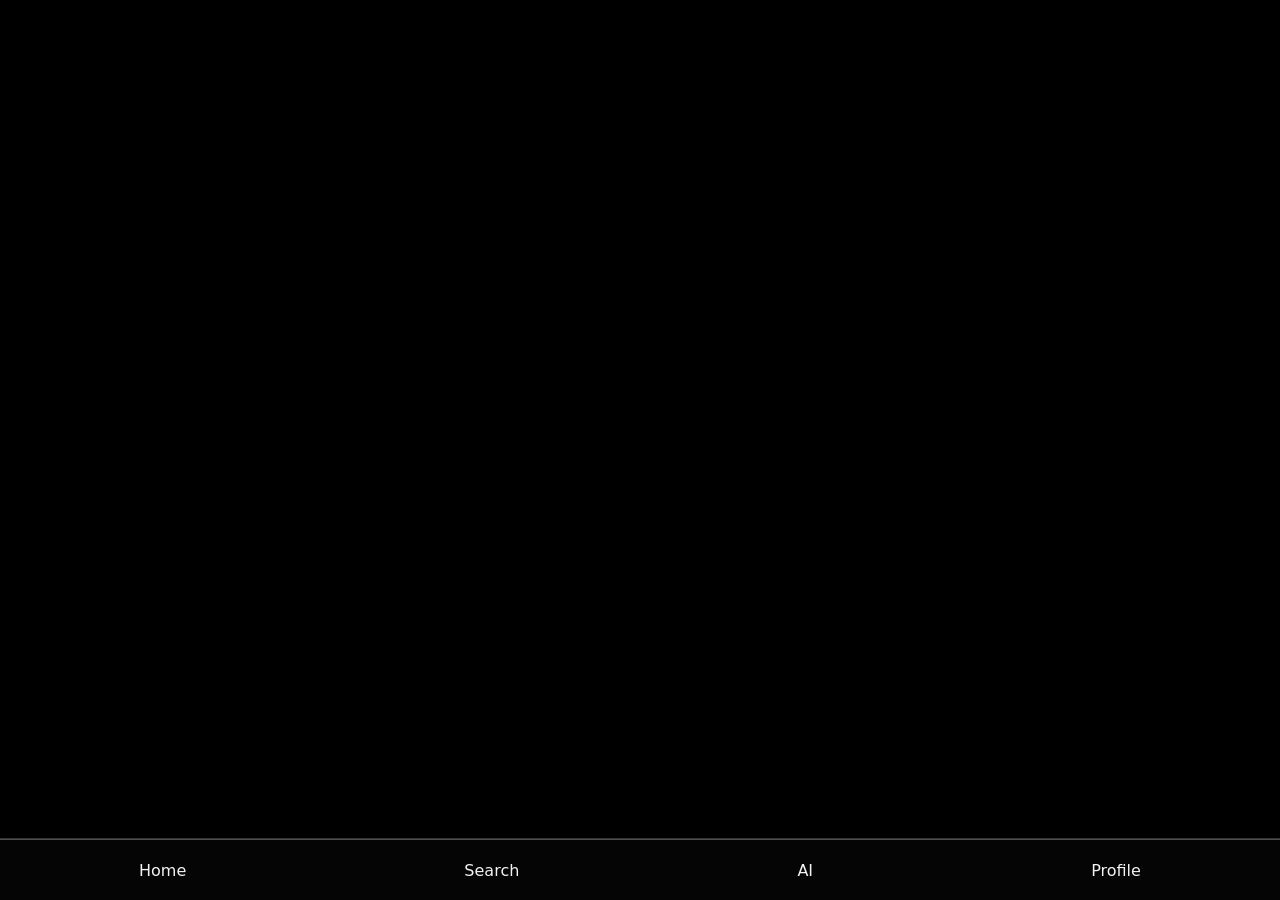
==== commit 2ac2b82f: "Update index.html" ====
--- a/index.html
+++ b/index.html
@@ -1,511 +1,63 @@
 <!DOCTYPE html>
-<html lang="en"><head><meta charset="UTF-8">
-<meta name="viewport" content="width=device-width,initial-scale=1,viewport-fit=cover">
-<title>INKONG AI</title><meta name="theme-color" content="#050505">
-<meta name="description" content="Free AI chat, search, video tools and games in one place.">
-<style>
-:root{--bg:#050505;--p:#111113;--p2:#0c0c0e;--bd:rgba(255,255,255,.08);--gl:rgba(120,140,255,.35);--tx:#f3f3f5;--sb:#9a9aa2;--ac:#8b93ff}
-*{box-sizing:border-box}html,body{height:100%;margin:0}
-body{background:var(--bg);color:var(--tx);font-family:-apple-system,BlinkMacSystemFont,Inter,"Segoe UI",Roboto,sans-serif;display:flex;flex-direction:column;overflow:hidden;padding-top:env(safe-area-inset-top,0)}
-button{font-family:inherit;color:inherit;cursor:pointer}
-.ad{flex:none;height:50px;display:flex;align-items:center;justify-content:center;overflow:hidden}
-header{flex:none;display:flex;align-items:center;gap:12px;padding:6px 14px 10px;border-bottom:1px solid var(--bd)}
-#burger{width:40px;height:40px;border-radius:10px;border:1px solid var(--bd);background:var(--p);font-size:18px}
-.brand{font-size:17px;font-weight:600}.brand em{font-style:normal;color:var(--ac)}
-#scrim{position:fixed;inset:0;background:rgba(0,0,0,.5);z-index:35;opacity:0;pointer-events:none;transition:opacity .25s}
-#scrim.on{opacity:1;pointer-events:auto}
-#drawer{position:fixed;top:0;bottom:0;left:0;width:78%;max-width:320px;background:var(--p2);border-right:1px solid var(--bd);transform:translateX(-100%);transition:transform .28s;z-index:40;padding:calc(16px + env(safe-area-inset-top,0)) 14px 16px;overflow-y:auto}
-#drawer.on{transform:none}
-#drawer h3{font-size:13px;color:var(--sb);font-weight:500;margin:16px 0 8px}
-.card{padding:10px 12px;border-radius:10px;background:var(--p);border:1px solid var(--bd);margin-bottom:8px;font-size:13.5px;color:var(--sb);white-space:nowrap;overflow:hidden;text-overflow:ellipsis;cursor:pointer}
-.card:hover{border-color:var(--gl);color:var(--tx)}
-.dash{width:100%;padding:10px;border-radius:10px;border:1px dashed var(--bd);background:none;font-size:13.5px}
-.lnk{color:var(--sb);font-size:12px;text-decoration:underline;cursor:pointer;margin-right:12px}
-main{flex:1;position:relative;overflow:hidden}
-.view{position:absolute;inset:0;overflow-y:auto;display:none;-webkit-overflow-scrolling:touch}
-.view.on{display:block}
-.center{min-height:100%;display:flex;flex-direction:column;align-items:center;justify-content:center;text-align:center;padding:30px 24px}
-.hook{font-size:19px;line-height:1.5;max-width:420px;margin:0;text-shadow:0 0 28px var(--gl)}
-.sub{font-size:13px;color:var(--sb);line-height:1.6;max-width:460px;margin:10px 0 0}
-#thread{display:flex;flex-direction:column;gap:10px;padding:12px 14px 24px}
-.msg{max-width:84%;padding:10px 14px;border-radius:14px;font-size:14.5px;line-height:1.45;white-space:pre-wrap;word-wrap:break-word}
-.msg.user{align-self:flex-end;background:var(--ac);color:#0a0a0d;border-bottom-right-radius:4px}
-.msg.ai{align-self:flex-start;background:var(--p);border:1px solid var(--bd);border-bottom-left-radius:4px}
-.pad{padding:14px}
-.res{padding:12px 14px;border-radius:12px;background:var(--p);border:1px solid var(--bd);margin-bottom:10px}
-.res b{font-size:14.5px;display:block}.res small{color:var(--ac);font-size:12px;word-break:break-all}
-.res p{font-size:13px;color:var(--sb);line-height:1.5;margin:6px 0 8px}
-.mini{padding:6px 12px;border-radius:999px;border:1px solid var(--bd);background:var(--p2);font-size:12px;margin:0 6px 4px 0;text-decoration:none;display:inline-block}
-.mini:hover{border-color:var(--gl)}
-.grid{display:grid;grid-template-columns:1fr 1fr;gap:10px;padding:14px}
-.tile{padding:22px 10px;border-radius:14px;background:var(--p);border:1px solid var(--bd);text-align:center;font-size:13.5px}
-.tile:hover{border-color:var(--gl)}.tile i{display:block;font-style:normal;font-size:26px;margin-bottom:8px}
-.back{margin:12px 14px 0;padding:8px 14px;border-radius:999px;border:1px solid var(--bd);background:var(--p);font-size:12.5px;color:var(--sb)}
-.pw{font-family:ui-monospace,Menlo,monospace;font-size:17px;word-break:break-all;padding:16px;border-radius:12px;background:var(--p);border:1px solid var(--bd);margin:16px 0;width:100%;max-width:420px}
-#feed{height:100%;overflow-y:scroll;scroll-snap-type:y mandatory}
-.vc{position:relative;height:100%;scroll-snap-align:start;background:#000}
-.vc{display:flex;align-items:center;justify-content:center}.vc video,.vc img{width:100%;max-height:100%;height:auto;object-fit:contain;background:#000}.vc iframe{width:100%;height:100%;border:0}
-#vcats{position:absolute;top:8px;left:0;right:0;z-index:5;display:flex;gap:6px;overflow-x:auto;padding:0 10px}
-.vo{position:absolute;right:10px;bottom:70px;display:flex;flex-direction:column;gap:8px;align-items:flex-end}
-.vt{position:absolute;left:0;right:90px;bottom:0;padding:24px 14px 14px;background:linear-gradient(transparent,rgba(0,0,0,.8));font-size:13px;pointer-events:none}
-.vt a{color:#ddd;font-size:12px;pointer-events:auto}
-.games{display:none;flex-direction:column;height:100%}.games.on{display:flex}
-.gbar{display:flex;align-items:center;gap:10px;padding:10px 14px}.gbar .back{margin:0}.gbar b{flex:1;font-size:14px;text-align:center}
-.gstage{flex:1;margin:0 12px 12px;border-radius:18px;overflow:hidden;position:relative;border:1px solid var(--bd);box-shadow:0 0 34px var(--gl);background:#000}
-.gstage iframe{position:absolute;inset:0;width:100%;height:100%;border:0}.gload{position:absolute;inset:0;display:flex;align-items:center;justify-content:center;color:var(--sb);font-size:13px}
-#bar{flex:none;display:flex;align-items:flex-end;gap:8px;padding:8px 12px;border-top:1px solid var(--bd);background:rgba(5,5,5,.95)}
-#bar.off{display:none}
-.rb{width:42px;height:42px;border-radius:50%;border:1px solid var(--bd);background:var(--p);flex:none;font-size:18px}
-#wrap{flex:1;display:flex;flex-wrap:wrap;align-items:center;gap:8px;min-height:42px;max-height:140px;overflow-y:auto;border-radius:22px;border:1px solid var(--bd);background:var(--p);padding:5px 14px}
-#wrap:focus-within{border-color:var(--gl)}
-#in{flex:1;min-width:100px;border:0;background:none;color:var(--tx);font:14.5px/1.4 inherit;padding:6px 0;resize:none;outline:0;max-height:110px}
-#chip{display:none;align-items:center;gap:6px;padding:3px 8px;border-radius:10px;background:var(--p2);border:1px solid var(--bd);font-size:11.5px;color:var(--sb);max-width:170px}
-#chip.on{display:flex}#chip span{overflow:hidden;text-overflow:ellipsis;white-space:nowrap}
-#chip button{border:0;background:none;color:var(--sb)}
-#cth{width:30px;height:30px;border-radius:6px;object-fit:cover}
-#send{width:42px;height:42px;border-radius:50%;border:0;background:var(--tx);color:#050505;flex:none;font-size:16px}
-nav{flex:none;display:flex;border-top:1px solid var(--bd);background:var(--p2);padding-bottom:env(safe-area-inset-bottom,0)}
-nav button{flex:1;padding:8px 0 6px;border:0;background:none;color:var(--sb);font-size:10.5px;display:flex;flex-direction:column;align-items:center;gap:2px}
-nav button i{font-style:normal;font-size:19px}nav button.on{color:var(--ac)}
-#sheet{position:fixed;left:0;right:0;bottom:0;z-index:45;background:var(--p2);border-top:1px solid var(--bd);border-radius:18px 18px 0 0;padding:14px 0 calc(130px + env(safe-area-inset-bottom,0));transform:translateY(100%);transition:transform .28s;max-height:80vh;overflow-y:auto}
-#sheet.on{transform:none}
-.tray{display:flex;gap:10px;padding:0 16px;margin-bottom:14px}
-.tray div{flex:1;padding:14px 6px;border-radius:12px;background:var(--p);border:1px solid var(--bd);text-align:center;font-size:11.5px;color:var(--sb);cursor:pointer}
-.tray div i{display:block;font-style:normal;font-size:20px;margin-bottom:4px}
-.stack{display:block;width:calc(100% - 32px);margin:0 16px 8px;text-align:left;padding:13px 14px;border-radius:12px;background:var(--p);border:1px solid var(--bd);font-size:14px}
-#modal{position:fixed;inset:0;background:rgba(0,0,0,.6);z-index:60;display:none;align-items:center;justify-content:center;padding:20px}
-#modal.on{display:flex}
-#mb{position:relative;width:100%;max-width:460px;max-height:80vh;overflow-y:auto;background:#161616;border-radius:16px;border:1px solid #222;padding:24px 20px}
-#mb h3{margin:0 0 8px;font-size:16px}#mb h4{margin:14px 0 4px;font-size:13.5px}#mb p{margin:0 0 8px;font-size:13px;line-height:1.6;color:var(--sb)}
-#prog{position:absolute;left:12px;right:12px;bottom:10px;z-index:6;padding:10px 12px;border-radius:12px;background:var(--p);border:1px solid var(--bd);font-size:12.5px;color:var(--sb)}
-.pbar{height:4px;border-radius:2px;background:var(--bd);margin-top:8px;overflow:hidden}.pbar i{display:block;height:100%;width:0;background:var(--ac);transition:width .2s}
-#gate{position:fixed;inset:0;z-index:55;background:radial-gradient(circle at 50% 30%,#14142a,var(--bg) 65%);display:flex;align-items:center;justify-content:center;overflow-y:auto;padding:24px}
-.gin{max-width:440px;text-align:center}
-.logo3d{display:flex;justify-content:center;perspective:700px;font-size:46px;font-weight:800;letter-spacing:2px;margin-bottom:26px}
-.logo3d span{display:inline-block;color:#fff;animation:dance 2.4s ease-in-out infinite;text-shadow:1px 1px 0 #5a60c8,2px 2px 0 #4a50b0,3px 3px 0 #3b3f8f,4px 4px 8px rgba(0,0,0,.6),0 0 28px var(--gl)}
-.logo3d span:nth-child(n+8){color:var(--ac)}
-@keyframes dance{0%,100%{transform:rotateY(-28deg) rotateX(10deg) translateY(0)}50%{transform:rotateY(28deg) rotateX(-6deg) translateY(-12px)}}
-@media(prefers-reduced-motion:reduce){.logo3d span{animation:none}}
-.gtxt{font-size:13px;line-height:1.7;color:var(--sb);margin:0 0 22px}
-.bigbtn{padding:15px 34px;border-radius:999px;border:0;background:var(--tx);color:#050505;font-size:15px;font-weight:700;letter-spacing:1px;box-shadow:0 0 30px var(--gl)}
-#gdl{display:none;padding:20px;border-radius:18px;background:rgba(255,255,255,.05);border:1px solid var(--bd);backdrop-filter:blur(10px)}
-#gdl .gtxt{margin-bottom:16px}#gbtns{display:flex;gap:10px;justify-content:center;align-items:center}
-#gbar{display:none;height:6px;border-radius:3px;background:var(--bd);overflow:hidden}#gbar i{display:block;height:100%;width:0;background:var(--ac);transition:width .2s}
-button,.card,.tile,.res,.stack,.tray div,.mini,.lnk{transition:transform .22s ease,box-shadow .22s ease,border-color .22s ease,color .22s}
-.card:hover,.tile:hover,.res:hover,.stack:hover,.tray div:hover,.mini:hover,.back:hover,.dash:hover,.rb:hover,#burger:hover,.card:active,.tile:active,.stack:active,.tray div:active,.mini:active,.back:active,.dash:active,.rb:active,#burger:active{transform:translateY(-3px);border-color:var(--ac);box-shadow:0 0 0 1px var(--ac),0 0 18px var(--gl),0 8px 12px -6px rgba(0,0,0,.7)}
-#send:hover,#send:active,.bigbtn:hover,.bigbtn:active{transform:translateY(-2px);box-shadow:0 0 26px var(--gl),0 7px 10px -5px rgba(0,0,0,.7)}
-nav button{transition:transform .22s ease,color .22s,text-shadow .22s}nav button:hover,nav button:active{transform:translateY(-2px);color:var(--tx);text-shadow:0 0 12px var(--gl)}
-@media(prefers-reduced-motion:reduce){*{transition:none!important}}
-.msg.ai details{margin:8px 0}.msg.ai ol{margin:8px 0;padding-left:20px;font-size:13px;color:var(--sb)}.msg.ai summary{cursor:pointer;color:var(--ac)}
-.kin{background:var(--p2);border:1px solid var(--bd);color:var(--tx);border-radius:10px;padding:9px 10px;width:100%;margin:8px 0;font:inherit;font-size:13px}
-#toast{position:fixed;left:50%;bottom:150px;transform:translateX(-50%);background:#222;border:1px solid var(--bd);padding:10px 16px;border-radius:12px;font-size:13px;z-index:70;opacity:0;pointer-events:none;transition:opacity .2s;max-width:86%;text-align:center}
-#toast.on{opacity:1}
-</style></head><body>
-<!-- AD SLOT TOP: inject Adsterra/Monetag banner here -->
-<div class="ad" id="ad-top"></div>
-<header><button id="burger" aria-label="Menu">☰</button><div class="brand">INKONG <em>AI</em></div></header>
-<div id="scrim"></div>
-<aside id="drawer">
-  <button class="dash" id="newchat">+ New chat</button>
-  <h3>Saved chats</h3><div id="l-chats"></div>
-  <h3>Saved searches</h3><div id="l-search"></div>
-  <h3>Saved videos</h3><div id="l-vids"></div>
-  <p style="margin-top:22px"><span class="lnk" data-m="Privacy">Privacy</span><span class="lnk" data-m="Terms">Terms</span><span class="lnk" data-m="FAQ">FAQ</span></p>
-  <p style="font-size:12px;color:#777">Magnus Crown | Founder &amp; CEO<br>© 2026 INKONG AI</p>
-</aside>
-<main>
-  <section class="view on" id="v-ai"><div id="intro" class="center"><p class="hook" id="hook"></p><p class="sub">Chats are saved only in this browser.</p></div><div id="thread" style="display:none"></div></section>
-  <section class="view" id="v-search"><div id="res" class="pad"><div class="center" style="min-height:60vh"><p class="hook">Search the web</p><p class="sub">Type below and press send. Results can be read inside INKONG or translated.</p></div></div></section>
-  <section class="view" id="v-qa"></section>
-  <section class="view" id="v-vid"><div id="feed"></div></section>
-  <section class="view" id="v-games"><div id="gh"><div class="center" style="min-height:0;padding-bottom:0"><p class="hook">Play free games</p></div><div class="grid" id="gg"></div></div><div class="games" id="gf"><div class="gbar"><button class="back" id="gback">← All games</button><b id="gt"></b><button class="mini" id="gfs" aria-label="Fullscreen">⛶</button></div><div class="gstage"><div class="gload" id="gl">Loading game...</div><iframe id="fr" title="Game" sandbox="allow-scripts allow-same-origin allow-popups allow-forms allow-pointer-lock" allow="fullscreen; autoplay; gamepad" referrerpolicy="strict-origin-when-cross-origin"></iframe></div></div></section>
-<div id="prog" style="display:none"><span id="pt"></span><div class="pbar"><i id="pb"></i></div></div>
-</main>
-<div id="bar">
-  <button class="rb" id="more" aria-label="More options">⋯</button>
-  <div id="wrap"><div id="chip"><img id="cth" alt="" style="display:none"><span id="cn"></span><button id="cx" aria-label="Remove">✕</button></div><textarea id="in" rows="1" placeholder="Ask INKONG..."></textarea></div>
-  <button id="send" aria-label="Send">➔</button>
-</div>
-<nav id="nav">
-  <button data-t="ai" class="on"><i>💬</i>AI</button><button data-t="search"><i>🔍</i>Search</button><button data-t="qa"><i>⚡</i>Actions</button><button data-t="vid"><i>▶️</i>Videos</button><button data-t="games"><i>🎮</i>Games</button>
-</nav>
-<div id="sheet">
-  <div class="tray"><div id="t-cam"><i>📷</i>Camera</div><div id="t-img"><i>🖼️</i>Image</div><div id="t-file"><i>📁</i>Files</div></div>
-  <div id="sb"></div>
-</div>
-<input type="file" id="p-img" accept="image/*" hidden><input type="file" id="p-cam" accept="image/*" capture="environment" hidden><input type="file" id="p-file" hidden>
-<div id="gate"><div class="gin">
-<div class="logo3d" id="logo3d" aria-label="INKONG AI"></div>
-<p class="gtxt" id="gdis">INKONG AI runs on your own device. We don't save your data on our servers: your chats and saves stay in this browser. Ads from partner networks may use cookies. By entering you accept the <span class="lnk" data-m="Terms">Terms</span> and <span class="lnk" data-m="Privacy">Privacy Policy</span>.</p>
-<button class="bigbtn" id="enter">ENTER APPLICATION</button>
-<div id="gdl"><p class="gtxt" id="gdt"></p><div id="gbtns"><button class="bigbtn" id="gok">APPROVE</button><button class="mini" id="gno">CANCEL</button></div><div id="gbar"><i id="gpb"></i></div></div>
-</div></div>
-<div id="modal"><div id="mb"></div></div><div id="toast"></div>
+<html lang="en">
+<head>
+    <meta charset="UTF-8">
+    <meta name="viewport" content="width=device-width, initial-scale=1, viewport-fit=cover">
+    <title>INKONG AI</title>
+    <meta name="theme-color" content="#050505">
+    <style>
+        :root { --bg:#050505; --p:#111113; --ac:#8b93ff; --tx:#f3f3f5; }
+        body { margin: 0; background: var(--bg); color: var(--tx); font-family: system-ui; overflow: hidden; height: 100vh; display: flex; flex-direction: column; }
+        
+        #feed { flex: 1; overflow-y: scroll; scroll-snap-type: y mandatory; }
+        .v-container { height: 100vh; scroll-snap-align: start; position: relative; background: #000; }
+        
+        .progress-bar-container { position: absolute; bottom: 60px; left: 0; width: 100%; height: 2px; background: rgba(255,255,255,0.2); z-index: 10; }
+        .progress-line { height: 100%; width: 0%; background: #fff; transition: width 0.1s linear; }
+        
+        nav { height: 60px; display: flex; justify-content: space-around; align-items: center; border-top: 1px solid #222; }
+    </style>
+</head>
+<body>
+
+    <main id="feed">
+        <!-- Video containers injected here -->
+        <div class="v-container" data-src="video1.mp4"></div>
+        <div class="v-container" data-src="video2.mp4"></div>
+    </main>
+
+    <div class="progress-bar-container">
+        <div class="progress-line" id="pb"></div>
+    </div>
+
+    <nav>
+        <div>Home</div><div>Search</div><div>AI</div><div>Profile</div>
+    </nav>
+
 <script>
-(function(){
-'use strict';
-var $=function(i){return document.getElementById(i)};
-function h(t,c,x){var e=document.createElement(t);if(c)e.className=c;if(x!=null)e.textContent=x;return e}
-function ls(k,d){try{return JSON.parse(localStorage.getItem(k))||d}catch(e){return d}}
-function sv(k,v){try{localStorage.setItem(k,JSON.stringify(v))}catch(e){}}
-/* SETTINGS: fill before launch */
-var CFG={SEARX_URL:'',CAPTION_PROXY:'/api/captions'};
-var HOOKS=["Your chats live on your device. Clear your browser and they're gone.","The AI runs on your own phone or laptop, not on our servers.","Ask in any language. INKONG answers in yours.","Free chat, search, tools and games. Ads keep it free.","No account needed. Start typing.","Fact-check a video, summarize it, or transcribe it.","Saved chats stay in this browser, nowhere else.","Search the web, then read or translate any result."];
-var TOOLS={
-fact:{i:'🔎',n:'Fact Check',h:'Paste a video link to check its claims',s:'Paste a video link or a transcript, or attach a .txt file. INKONG checks each claim.',p:'Paste the video link...'},
-sum:{i:'📝',n:'Video Summarizer',h:'Paste a long video link to get the key points',s:'Paste a video link or a transcript, or attach a .txt file. You get the key points.',p:'Paste the video link...'},
-trans:{i:'🎙️',n:'Video Transcriber',h:'Paste a video link to get the full text',s:'Paste a video link to get its captions as text.',p:'Paste the video link...'},
-det:{i:'🕵️',n:'AI Text Detector',h:'Paste text to check if AI wrote it',s:'You get an AI-probability score with reasons.',p:'Paste the text to check...'},
-qr:{i:'🔗',n:'QR Code Generator',h:'Turn a link or text into a QR code',s:'Works on your device. Nothing is uploaded.',p:'Paste a link or text...'},
-pw:{i:'🔐',n:'Password Generator',h:'Make a strong random password',s:'Made on your device with secure random numbers.'}
-};
-var GAMES=[['⚔️','Action','#ff5a5f'],['🧩','Puzzle','#8b93ff'],['🕹️','Arcade','#f5b942'],['🏎️','Racing','#4ade80'],['⚽','Sports','#38bdf8'],['🃏','Cards','#f472b6']].map(function(g){return{e:g[0],n:g[1],c:g[2],url:''}});
-/* ALLOWLISTS: only these hosts may load inside the page. Fill once providers are chosen. */
-var GAME_HOSTS=[],VIDEO_HOSTS=['www.youtube-nocookie.com','www.youtube.com','player.vimeo.com'];
-function okHost(u,list){try{var x=new URL(u);return x.protocol==='https:'&&list.some(function(h){return x.hostname===h||x.hostname.endsWith('.'+h)})}catch(e){return false}}
-var tab='ai',tool=null,tier=0,att=null,cur=null,vl=0;
-var chats=ls('ik_chats',[]),sq=ls('ik_s',[]),vs=ls('ik_v',[]);
+    const observer = new IntersectionObserver((entries) => {
+        entries.forEach(entry => {
+            const container = entry.target;
+            if (entry.isIntersecting) {
+                if (!container.querySelector('video')) {
+                    const v = document.createElement('video');
+                    v.src = container.dataset.src;
+                    v.loop = true; v.muted = true; v.autoplay = true;
+                    v.style.width = '100%'; v.style.height = '100%'; v.style.objectFit = 'cover';
+                    v.addEventListener('timeupdate', () => {
+                        const p = (v.currentTime / v.duration) * 100;
+                        document.getElementById('pb').style.width = p + '%';
+                    });
+                    container.appendChild(v);
+                }
+            } else {
+                const v = container.querySelector('video');
+                if (v) { v.pause(); v.remove(); }
+            }
+        });
+    }, { threshold: 0.6 });
 
-function toast(m){var t=$('toast');t.textContent=m;t.classList.add('on');clearTimeout(toast.t);toast.t=setTimeout(function(){t.classList.remove('on')},2400)}
-function hook(){$('hook').textContent=HOOKS[Math.floor(Math.random()*HOOKS.length)]}hook();
-
-/* ---------- navigation ---------- */
-function go(t,tl){
-  tab=t;tool=tl||null;
-  document.querySelectorAll('.view').forEach(function(v){v.classList.toggle('on',v.id==='v-'+t)});
-  document.querySelectorAll('#nav button').forEach(function(b){b.classList.toggle('on',b.dataset.t===t)});
-  var showBar=t==='ai'||t==='search'||(t==='qa'&&tool&&tool!=='pw');
-  $('bar').classList.toggle('off',!showBar);
-  $('in').placeholder=t==='search'?'Search anything...':(tool&&TOOLS[tool]?TOOLS[tool].p:'Ask INKONG...');
-  if(t==='qa')renderQA();
-  if(t==='vid')loadVids();
-  closeAll();
-}
-document.querySelectorAll('#nav button').forEach(function(b){b.onclick=function(){go(b.dataset.t)}});
-
-function openDrawer(){renderLists();$('drawer').classList.add('on');$('scrim').classList.add('on')}
-function closeAll(){$('drawer').classList.remove('on');$('sheet').classList.remove('on');$('scrim').classList.remove('on')}
-$('burger').onclick=openDrawer;$('scrim').onclick=closeAll;
-$('more').onclick=function(){var s=$('sheet');if(s.classList.contains('on'))closeAll();else{s.classList.add('on');$('scrim').classList.add('on')}};
-
-/* menu tools: same as tapping the tab bar, lands in Quick Actions */
-var sb=$('sb');
-['fact','sum','trans','det'].forEach(function(k){var b=h('button','stack',TOOLS[k].i+' '+TOOLS[k].n);b.onclick=function(){go('qa',k)};sb.appendChild(b)});
-
-/* ---------- AI tab ---------- */
-function detect(){return new Promise(function(r){
-  var dm=navigator.deviceMemory;if(dm&&dm<=2)return r(3);
-  if(navigator.gpu){navigator.gpu.requestAdapter().then(function(a){r(a?1:2)}).catch(function(){r(2)})}
-  else r(typeof WebAssembly==='object'?2:3)})}
-var tierP=detect().then(function(t){tier=t;return t});
-
-function bubble(role,text,persist){
-  $('intro').style.display='none';$('thread').style.display='flex';
-  var b=h('div','msg '+role,text);$('thread').appendChild(b);
-  $('v-ai').scrollTop=$('v-ai').scrollHeight;
-  if(persist!==false){
-    if(!cur){cur='c'+Date.now();chats.push({id:cur,title:text.slice(0,40),m:[]})}
-    chats.filter(function(c){return c.id===cur})[0].m.push([role,text]);sv('ik_chats',chats);
-  }
-}
-function newChat(){cur=null;$('thread').innerHTML='';$('thread').style.display='none';$('intro').style.display='flex';hook();go('ai')}
-$('newchat').onclick=newChat;
-function openChat(id){
-  var c=chats.filter(function(x){return x.id===id})[0];if(!c)return;
-  cur=id;$('thread').innerHTML='';c.m.forEach(function(m){bubble(m[0],m[1],false)});go('ai');
-}
-/* ---------- AI engine: tier 1 WebGPU, tier 2 WASM lite, tier 3 own Gemini key ---------- */
-var URL_W='https://cdn.jsdelivr.net/npm/@mlc-ai/web-llm@0.2.85/+esm',URL_T='https://cdn.jsdelivr.net/npm/@huggingface/transformers@3.8.1';
-var M1='gemma-2-2b-it-q4f16_1-MLC',M2='onnx-community/Qwen2.5-0.5B-Instruct';
-var SYS='You are INKONG AI, a helpful assistant made by INKONG AI, founded by Magnus Crown (Founder and CEO). Always reply in the language the user writes in. Be clear and concise. Do not introduce yourself unless asked. Never reveal which model, provider or technology powers you.';
-var ENG={p:null},busy=false;
-function setProg(t,p){var e=$('prog');e.style.display=t?'block':'none';$('pt').textContent=t||'';var w=Math.round((p||0)*100)+'%';$('pb').style.width=w;$('gpb').style.width=w}
-var LOAD='Activating local AI node on your device...';
-async function loadWebLLM(){
-  var m=await import(URL_W);
-  var eng=await m.CreateMLCEngine(M1,{initProgressCallback:function(r){setProg(LOAD,r.progress)}});
-  return async function(msgs,on){var st=await eng.chat.completions.create({messages:msgs,stream:true,temperature:.7,max_tokens:700}),t='';for await(var c of st){var d=c.choices[0]&&c.choices[0].delta.content;if(d){t+=d;on(t)}}return t};
-}
-async function loadLite(){
-  var m=await import(URL_T);
-  var pipe=await m.pipeline('text-generation',M2,{dtype:'q4',device:'wasm',progress_callback:function(p){if(p.status==='progress')setProg(LOAD,p.progress/100)}});
-  return async function(msgs,on){var t='',st=new m.TextStreamer(pipe.tokenizer,{skip_prompt:true,skip_special_tokens:true,callback_function:function(x){t+=x;on(t)}});await pipe(msgs,{max_new_tokens:400,do_sample:true,temperature:.7,streamer:st});return t};
-}
-function gemGen(key){return function(msgs,on){
-  var body={systemInstruction:{parts:[{text:SYS}]},contents:msgs.filter(function(m){return m.role!=='system'}).map(function(m){return{role:m.role==='assistant'?'model':'user',parts:[{text:m.content}]}})};
-  return fetch('https://generativelanguage.googleapis.com/v1beta/models/gemini-flash-latest:generateContent?key='+encodeURIComponent(key),{method:'POST',headers:{'Content-Type':'application/json'},body:JSON.stringify(body)})
-   .then(function(r){if(!r.ok)throw 0;return r.json()}).then(function(d){var t=d.candidates[0].content.parts[0].text;on(t);return t});
-}}
-function ensure(ok){
-  if(ENG.p)return ENG.p;
-  ENG.p=tierP.then(function(){
-    var t=tier,key=localStorage.getItem('ik_gem');
-    if(t===3)return key?gemGen(key):null;
-    if(!ok&&!localStorage.getItem('ik_dl')&&!confirm('The first time, INKONG downloads a private AI to your device ('+(t===1?'about 1.5 GB':'about 400 MB')+'). It is saved for next time. Continue? Wi-Fi is best.'))return null;
-    setProg(LOAD,0);
-    return (t===1?loadWebLLM():loadLite()).catch(function(){if(t===1){tier=2;return loadLite()}throw 0}).then(function(g){
-      try{localStorage.setItem('ik_dl','1')}catch(e){}setProg('');
-      if(tier===2)toast('Running in Lite Battery-Saver Mode.');
-      return g;
-    },function(){setProg('');tier=3;return key?gemGen(key):null});
-  }).then(function(g){if(!g)ENG.p=null;return g});
-  return ENG.p;
-}
-function history(){var c=chats.filter(function(x){return x.id===cur})[0],m=c?c.m.slice(-8):[];return [{role:'system',content:SYS}].concat(m.map(function(x){return{role:x[0]==='ai'?'assistant':'user',content:x[1]}}))}
-function keyCard(){
-  $('intro').style.display='none';$('thread').style.display='flex';
-  var c=h('div','msg ai');
-  c.innerHTML='<b>This device is too old to run the private AI.</b><br>You can still use INKONG AI free with your own Gemini key.<details><summary>How to get your key</summary><ol><li>Tap Get your key below. It opens Google AI Studio.</li><li>Sign in with your Google account.</li><li>Tap Create API key. Keep the default name or type INKONG AI.</li><li>Copy the key it shows you.</li><li>Come back here, paste it in the box and tap Enter.</li></ol><span style="font-size:12px;color:#9a9aa2">Tip: make a key just for INKONG AI, so you can delete it any time.</span></details>';
-  var a=h('a','mini','Get your key');a.href='https://aistudio.google.com/apikey';a.target='_blank';a.rel='noopener';c.appendChild(a);
-  var i=h('input','kin');i.placeholder='Paste your key here';c.appendChild(i);
-  var b=h('button','mini','Enter');
-  b.onclick=function(){var k=i.value.trim();if(!/^AIza[\w-]{20,}$/.test(k)){toast('That does not look like a Gemini key.');return}try{localStorage.setItem('ik_gem',k)}catch(e){}c.remove();bubble('ai','Key saved on this device only. Ask me anything.')};
-  c.appendChild(b);$('thread').appendChild(c);$('v-ai').scrollTop=$('v-ai').scrollHeight;
-}
-function askAI(){
-  if(tier===3&&!localStorage.getItem('ik_gem')){keyCard();return}
-  busy=true;
-  var live=h('div','msg ai','...');$('thread').appendChild(live);$('v-ai').scrollTop=$('v-ai').scrollHeight;
-  ensure().then(function(gen){
-    if(!gen){live.remove();if(tier===3)keyCard();else bubble('ai','The private AI has not been downloaded yet. Send your message again to start it.');return}
-    return gen(history(),function(t){live.textContent=t;$('v-ai').scrollTop=$('v-ai').scrollHeight}).then(function(t){live.remove();bubble('ai',t||'...')});
-  }).catch(function(){live.remove();bubble('ai','The AI could not answer. Please try again.')}).then(function(){busy=false});
-}
-function askLocal(prompt){
-  return ensure().then(function(gen){
-    if(!gen)return null;
-    var lim=tier===1?12000:tier===2?4000:60000;
-    return gen([{role:'system',content:SYS},{role:'user',content:prompt.slice(0,lim)}],function(){});
-  });
-}
-
-/* ---------- Video tools: transcript pipeline ---------- */
-var PROMPTS={fact:'List each factual claim in this transcript and rate it TRUE, MISLEADING, FALSE or UNCLEAR with a short reason and a confidence percentage.',sum:'Summarize this text into 3 clean bullet points.',det:'Estimate how likely this text was written by AI. Give a percentage and the reasons.'};
-function qout(x){var v=$('v-qa'),o=$('qres');if(!o){o=h('div','pad');o.id='qres';v.appendChild(o)}o.innerHTML='';var m=h('div','msg ai',x);m.style.maxWidth='100%';o.appendChild(m);v.scrollTop=v.scrollHeight}
-function runTool(id,text,f){
-  var isUrl=/^https?:\/\/\S+$/.test(text),body;
-  if(isUrl){
-    if(!CFG.CAPTION_PROXY){toast('Paste the transcript for now. Link captions need the caption helper, added next.');return}
-    qout('Getting captions...');
-    body=fetch(CFG.CAPTION_PROXY+'?url='+encodeURIComponent(text)).then(function(r){return r.text().then(function(t){if(!r.ok)throw t;return t})});
-  }else body=Promise.resolve(f&&f.text?f.text:text);
-  body.then(function(t){
-    if(!t){toast('Paste a link, paste text, or attach a .txt file.');return}
-    if(id==='trans'){qout(t);return}
-    qout('Working on it...');
-    return askLocal(PROMPTS[id]+'\n\n'+t).then(function(a){qout(a||'To unlock AI features on this device, add your free Gemini key in the AI tab.')});
-  }).catch(function(e){qout(typeof e==='string'&&e?e:'Could not get captions for that link. Paste the transcript instead.')});
-}
-
-/* ---------- Search tab ---------- */
-function doSearch(q){
-  if(sq.indexOf(q)<0){sq.push(q);sv('ik_s',sq)}
-  var box=$('res');box.innerHTML='';box.appendChild(h('p','sub','Searching...'));
-  var u=CFG.SEARX_URL?CFG.SEARX_URL+'/search?format=json&q='+encodeURIComponent(q):'https://en.wikipedia.org/w/api.php?action=query&list=search&format=json&origin=*&srsearch='+encodeURIComponent(q);
-  fetch(u).then(function(r){return r.json()}).then(function(d){
-    var txt=function(s){return new DOMParser().parseFromString(s||'','text/html').body.textContent};
-    var items=CFG.SEARX_URL?d.results.map(function(x){return{t:x.title,u:x.url,s:x.content}}):d.query.search.map(function(x){return{t:x.title,u:'https://en.wikipedia.org/wiki/'+encodeURIComponent(x.title.replace(/ /g,'_')),s:txt(x.snippet)}});
-    box.innerHTML='';
-    if(!items.length){box.appendChild(h('p','sub','No results. Try different words.'));return}
-    items.forEach(function(it){
-      var c=h('div','res');c.appendChild(h('b',null,it.t));c.appendChild(h('small',null,it.u));var pe=h('p',null,it.s);c.appendChild(pe);
-      var rd=h('button','mini','📖 Read');rd.onclick=function(){toast('Reader Mode connects with the search server.')};
-      var tr=h('button','mini','🌐 Translate');tr.onclick=function(){toast('Translating...');askLocal('Translate this text to '+(navigator.language||'English')+'. Reply with the translation only.\n\n'+it.s).then(function(a){if(a)pe.textContent=a;else toast('Translate needs the AI. Open the AI tab first.')})};
-      var o=h('a','mini','↗ Original');o.href=it.u;o.target='_blank';o.rel='noopener';
-      c.appendChild(rd);c.appendChild(tr);c.appendChild(o);box.appendChild(c);
-    });
-  }).catch(function(){box.innerHTML='';box.appendChild(h('p','sub','Search is busy. Try again in a moment.'))});
-}
-
-/* ---------- Quick Actions ---------- */
-function renderQA(){
-  var v=$('v-qa');v.innerHTML='';
-  if(!tool){
-    var g=h('div','grid');
-    Object.keys(TOOLS).forEach(function(k){var t=h('button','tile');t.appendChild(h('i',null,TOOLS[k].i));t.appendChild(document.createTextNode(TOOLS[k].n));t.onclick=function(){go('qa',k)};g.appendChild(t)});
-    v.appendChild(h('div','center','')).style.cssText='min-height:0;padding-bottom:0';
-    v.firstChild.appendChild(h('p','hook','⚡ Quick Actions'));v.appendChild(g);return;
-  }
-  var t=TOOLS[tool],b=h('button','back','← All actions');b.onclick=function(){go('qa')};v.appendChild(b);
-  var c=h('div','center');c.appendChild(h('p','hook',t.i+' '+t.h));c.appendChild(h('p','sub',t.s));
-  if(tool==='pw'){
-    var o=h('div','pw','Tap Generate');c.appendChild(o);
-    var gb=h('button','mini','Generate');gb.onclick=function(){o.textContent=makePw(20)};
-    var cb=h('button','mini','Copy');cb.onclick=function(){if(navigator.clipboard)navigator.clipboard.writeText(o.textContent).then(function(){toast('Copied')})};
-    c.appendChild(gb);c.appendChild(cb);
-  }
-  v.appendChild(c);
-}
-function makePw(n){
-  var cs='abcdefghijkmnpqrstuvwxyzABCDEFGHJKLMNPQRSTUVWXYZ23456789!@#$%^&*?',a=new Uint32Array(n),s='';
-  crypto.getRandomValues(a);for(var i=0;i<n;i++)s+=cs[a[i]%cs.length];return s;
-}
-
-/* ---------- Videos: endless mixed feed from many free sources ---------- */
-var IA='https://archive.org',vio=null,vseen={},vst={cat:'For You',page:0,busy:false,empty:0};
-var TERMS=['nature','animals','space','city','travel','science','music','sports','ocean','history','cooking','art'];
-function pick(){return TERMS[Math.floor(Math.random()*TERMS.length)]}
-/* tune collection names here; a failing one is skipped */
-var VCATS={'Action Shorts':'collection:opensource_movies AND subject:action','Horror/Sci-Fi':'collection:SciFi_Horror','Classic Comedy':'collection:comedy_films','Trending Memes':'collection:opensource_movies AND (subject:meme OR subject:funny)'};
-var IA_COLS=['opensource_movies','SciFi_Horror','comedy_films','classic_tv','feature_films','prelinger','classic_cartoons'];
-function iaItem(d){var id=d.identifier;return{id:IA+'/details/'+id,title:d.title,link:IA+'/details/'+id,poster:IA+'/services/img/'+id,resolve:function(){
-  return fetch(IA+'/metadata/'+encodeURIComponent(id)).then(function(r){return r.json()}).then(function(m){
-    var fs=(m.files||[]).filter(function(x){return /\.mp4$/i.test(x.name)&&+x.size>200000}).sort(function(a,b){return a.size-b.size});
-    if(!fs.length)throw 0;return IA+'/download/'+encodeURIComponent(id)+'/'+fs[0].name.split('/').map(encodeURIComponent).join('/')})}}}
-function iaFetch(q,pg){return fetch(IA+'/advancedsearch.php?q='+encodeURIComponent(q+' AND mediatype:movies')+'&fl[]=identifier&fl[]=title&sort[]=downloads+desc&rows=8&page='+(pg+1)+'&output=json').then(function(r){return r.json()}).then(function(d){return ((d.response&&d.response.docs)||[]).map(iaItem)})}
-var SOURCES=IA_COLS.map(function(c){return{load:function(pg){return iaFetch('collection:'+c,pg)}}}).concat([
- {load:function(pg){return fetch('https://commons.wikimedia.org/w/api.php?action=query&generator=search&gsrnamespace=6&gsrlimit=8&gsroffset='+pg*8+'&gsrsearch='+encodeURIComponent('filetype:video '+pick())+'&prop=imageinfo&iiprop=url|mime&format=json&origin=*').then(function(r){return r.json()}).then(function(d){
-   return Object.keys((d.query&&d.query.pages)||{}).map(function(k){return d.query.pages[k]}).filter(function(x){return x.imageinfo&&/video\/(webm|mp4)/.test(x.imageinfo[0].mime)}).map(function(x){var u=x.imageinfo[0].url;
-    return{id:u,title:x.title.replace(/^File:/,'').replace(/\.\w+$/,''),link:'https://commons.wikimedia.org/wiki/'+encodeURIComponent(x.title.replace(/ /g,'_')),resolve:function(){return Promise.resolve(u)}}})})}},
- {load:function(pg){return fetch('https://images-api.nasa.gov/search?media_type=video&q='+pick()+'&page='+(pg+1)).then(function(r){return r.json()}).then(function(d){
-   return ((d.collection&&d.collection.items)||[]).slice(0,8).map(function(x){var m=x.data[0];
-    return{id:'nasa:'+m.nasa_id,title:m.title,link:'https://images.nasa.gov/details/'+encodeURIComponent(m.nasa_id),poster:x.links&&x.links[0].href,resolve:function(){return fetch(x.href).then(function(r){return r.json()}).then(function(a){
-     var u=a.filter(function(y){return /~(medium|small)\.mp4$/i.test(y)})[0]||a.filter(function(y){return /\.mp4$/i.test(y)})[0];if(!u)throw 0;return u.replace('http://','https://')})}}})})}}
-]);
-function hydrate(c){
-  var ph=c._ph;
-  (c._u?Promise.resolve(c._u):c._it.resolve()).then(function(u){
-    c._u=u;var v=h('video');v.controls=true;v.playsInline=true;v.muted=true;v.loop=true;v.preload='metadata';if(c._it.poster)v.poster=c._it.poster;v.src=u;
-    ph.remove();c.insertBefore(v,c.firstChild);v.play().catch(function(){});
-  }).catch(function(){ph.textContent='This video cannot play here. Swipe to the next one.'});
-}
-function addCard(x){
-  var f=$('feed'),c=h('div','vc'),title=x.title||'Video';
-  c._it=x;c._ph=h('p','sub ph','Loading...');c.appendChild(c._ph);
-  var o=h('div','vo');
-  var s1=h('button','mini',vs.some(function(y){return y.id===x.id})?'♥ Saved':'♡ Save');
-  s1.onclick=function(){var i=vs.findIndex(function(y){return y.id===x.id});if(i<0){vs.push({id:x.id,title:title,url:x.link});s1.textContent='♥ Saved'}else{vs.splice(i,1);s1.textContent='♡ Save'}sv('ik_v',vs)};
-  var fc=h('button','mini','🔎 Fact Check');fc.onclick=function(){go('qa','fact');$('in').value=x.link};
-  var sm=h('button','mini','📝 Summarize');sm.onclick=function(){go('qa','sum');$('in').value=x.link};
-  o.appendChild(s1);o.appendChild(fc);o.appendChild(sm);
-  var t=h('div','vt');t.appendChild(h('div',null,title));
-  var a=h('a',null,'↗ Open original');a.href=x.link;a.target='_blank';a.rel='noopener';t.appendChild(a);
-  c.appendChild(o);c.appendChild(t);f.appendChild(c);vio.observe(c);
-}
-function more(){
-  if(vst.busy)return;vst.busy=true;var cat=vst.cat;
-  var srcs=cat==='For You'?SOURCES:[{load:function(pg){return iaFetch(VCATS[cat],pg)}}];
-  Promise.all(srcs.map(function(s){return s.load(vst.page).catch(function(){return []})})).then(function(res){
-    if(cat!==vst.cat)return;
-    var f=$('feed'),ld=f.querySelector('.ldg');if(ld)ld.remove();
-    var items=[].concat.apply([],res).filter(function(x){return !vseen[x.id]});
-    items.sort(function(){return Math.random()-.5});
-    items.forEach(function(x){vseen[x.id]=1;addCard(x)});
-    vst.page++;vst.busy=false;vst.empty=items.length?0:vst.empty+1;
-    if(!items.length){if(vst.empty<3)more();else if(!f.querySelector('.vc'))f.appendChild(h('p','sub','No videos right now. Try again in a moment.'))}
-  });
-}
-function loadVids(cat){
-  var f=$('feed'),names=['For You'].concat(Object.keys(VCATS));
-  if(!$('vcats')){
-    var bar=h('div');bar.id='vcats';
-    names.forEach(function(n){var b=h('button','mini',n);b.onclick=function(){loadVids(n)};bar.appendChild(b)});
-    $('v-vid').appendChild(bar);
-  }
-  if(vl&&!cat)return;vl=1;
-  vst={cat:cat||'For You',page:0,busy:false,empty:0};vseen={};
-  f.innerHTML='';f.scrollTop=0;f.appendChild(h('p','sub ldg','Loading videos...'));
-  if(vio)vio.disconnect();
-  vio=new IntersectionObserver(function(en){en.forEach(function(x){
-    var c=x.target,v=c.querySelector('video');
-    if(x.isIntersecting){
-      if(!c._ld){c._ld=1;hydrate(c)}else if(v)v.play().catch(function(){});
-      if(c===f.lastElementChild||c===f.children[f.children.length-3])more();
-    }else{
-      if(v){v.pause();v.removeAttribute('src');v.load();v.remove()}
-      if(c._ld){c._ld=0;if(!c.querySelector('.ph'))c.insertBefore(c._ph,c.firstChild)}
-    }
-  })},{threshold:.6});
-  more();
-}
-
-/* ---------- Games ---------- */
-GAMES.forEach(function(g){
-  var t=h('button','tile');t.appendChild(h('i',null,g.e));t.appendChild(document.createTextNode(g.n));
-  t.style.background='linear-gradient(150deg,'+g.c+'38,var(--p) 70%)';
-  t.onclick=function(){if(!g.url||!okHost(g.url,GAME_HOSTS)){toast(g.n+' games are coming soon.');return}$('gt').textContent=g.n;$('gl').style.display='flex';$('fr').onload=function(){$('gl').style.display='none'};$('fr').src=g.url;$('gh').style.display='none';$('gf').classList.add('on')};
-  $('gg').appendChild(t);
-});
-$('gfs').onclick=function(){var e=document.querySelector('.gstage');if(e.requestFullscreen)e.requestFullscreen()};
-$('gback').onclick=function(){$('fr').src='about:blank';$('gf').classList.remove('on');$('gh').style.display='block'};
-
-/* ---------- Drawer lists ---------- */
-function fill(id,arr,fn,empty){
-  var l=$(id);l.innerHTML='';
-  if(!arr.length){l.appendChild(h('div','card',empty));return}
-  arr.slice().reverse().forEach(function(x){l.appendChild(fn(x))});
-}
-function renderLists(){
-  fill('l-chats',chats,function(c){var d=h('div','card',c.title||'Untitled');d.onclick=function(){openChat(c.id)};return d},'No chats yet');
-  fill('l-search',sq,function(q){var d=h('div','card',q);d.onclick=function(){go('search');doSearch(q)};return d},'No searches yet');
-  fill('l-vids',vs,function(v){var d=h('div','card',v.title);d.onclick=function(){window.open(v.url,'_blank','noopener')};return d},'No saved videos yet');
-}
-
-/* ---------- Attachments ---------- */
-function setAtt(f){
-  if(!f)return;att={name:f.name||'attachment',url:null,text:null};
-  var th=$('cth'),r=new FileReader();th.style.display='none';
-  if(f.type.indexOf('image/')===0){r.onload=function(){att.url=r.result;th.src=r.result;th.style.display='block'};r.readAsDataURL(f)}
-  else if(f.type.indexOf('text/')===0||/\.txt$/i.test(f.name)){r.onload=function(){att.text=r.result};r.readAsText(f)}
-  $('cn').textContent=att.name;$('chip').classList.add('on');closeAll();
-}
-function clrAtt(){att=null;$('cth').style.display='none';$('chip').classList.remove('on')}
-$('cx').onclick=clrAtt;
-$('t-cam').onclick=function(){$('p-cam').click()};$('t-img').onclick=function(){$('p-img').click()};$('t-file').onclick=function(){$('p-file').click()};
-['p-img','p-cam','p-file'].forEach(function(id){$(id).onchange=function(e){setAtt(e.target.files[0]);e.target.value=''}});
-
-/* ---------- Send ---------- */
-function send(){
-  var text=$('in').value.trim();if(!text&&!att)return;
-  if(tab==='ai'&&busy){toast('One moment, the AI is still answering.');return}
-  var f=att;$('in').value='';$('in').style.height='auto';clrAtt();
-  if(tab==='search'){if(text)doSearch(text);return}
-  if(tab==='qa'&&tool){
-    if(tool==='qr'){toast('QR generator is added in the next build step.');return}
-    runTool(tool,text,f);return;
-  }
-  if(/^AIza[\w-]{20,}$/.test(text)){try{localStorage.setItem('ik_gem',text)}catch(e){}toast('Key saved on this device only. Ask me anything.');return}
-  bubble('user',f?(text?text+'\n':'')+'📎 '+f.name:text);askAI();
-}
-$('send').onclick=send;
-$('in').addEventListener('input',function(){this.style.height='auto';this.style.height=Math.min(this.scrollHeight,110)+'px'});
-$('in').addEventListener('keydown',function(e){if(e.key==='Enter'&&!e.shiftKey){e.preventDefault();send()}});
-
-/* ---------- Gateway + first-visit AI download approval ---------- */
-(function(){
-  var L=$('logo3d');
-  'INKONG AI'.split('').forEach(function(ch,i){var e=h('span',null,ch===' '?'\u00a0':ch);e.style.animationDelay=(i*.12)+'s';L.appendChild(e)});
-  function open(){$('gate').style.display='none'}
-  function mark(){try{localStorage.setItem('ik_ok','1')}catch(e){}}
-  $('enter').onclick=function(){
-    if(localStorage.getItem('ik_ok'))return open();
-    tierP.then(function(t){
-      if(t===3){mark();return open()}
-      $('enter').style.display='none';$('gdis').style.display='none';
-      $('gdt').textContent='This app needs a one-time download of about '+(t===1?'1.5 GB':'400 MB')+' to run its private AI on your device. It is saved here, so next time it opens instantly. Wi-Fi is best.';
-      $('gdl').style.display='block';
-    });
-  };
-  $('gno').onclick=function(){open()};
-  $('gok').onclick=function(){
-    $('gbtns').style.display='none';$('gbar').style.display='block';$('gdt').textContent=LOAD;
-    ensure(true).then(function(g){if(g)mark();else toast('The AI download did not finish. You can try again from the AI tab.');open()});
-  };
-})();
-
-/* ---------- Policy modal (draft, rewritten in the policy step) ---------- */
-var DOCS={
-Privacy:['INKONG AI runs on your device. We do not save your data on our servers: your chats, saved searches and saved videos stay in your browser, and clearing your browser data deletes them.','We show ads from partner networks. Those networks may use cookies to show and measure ads.'],
-Terms:['Use INKONG AI responsibly and lawfully. The service is provided as is and features may change.','You are responsible for your own data. Clearing your browser storage cannot be undone.'],
-FAQ:['Do I need an account? No.','Is it free? Yes, supported by ads.','Where is my data? Chats and saves stay in your browser. We do not save your data on our servers.','Why does the AI need a download? It runs on your device, so the first visit takes longer.']
-};
-document.querySelectorAll('[data-m]').forEach(function(a){a.onclick=function(){
-  var m=$('mb');m.innerHTML='';m.appendChild(h('h3',null,a.dataset.m));
-  DOCS[a.dataset.m].forEach(function(p){m.appendChild(h('p',null,p))});
-  var x=h('button','mini','Close');x.onclick=function(){$('modal').classList.remove('on')};m.appendChild(x);
-  $('modal').classList.add('on');closeAll();
-}});
-$('modal').onclick=function(e){if(e.target===this)this.classList.remove('on')};
-document.addEventListener('keydown',function(e){if(e.key==='Escape'){closeAll();$('modal').classList.remove('on')}});
-})();
-</script></body></html>
+    document.querySelectorAll('.v-container').forEach(c => observer.observe(c));
+</script>
+</body>
+</html>
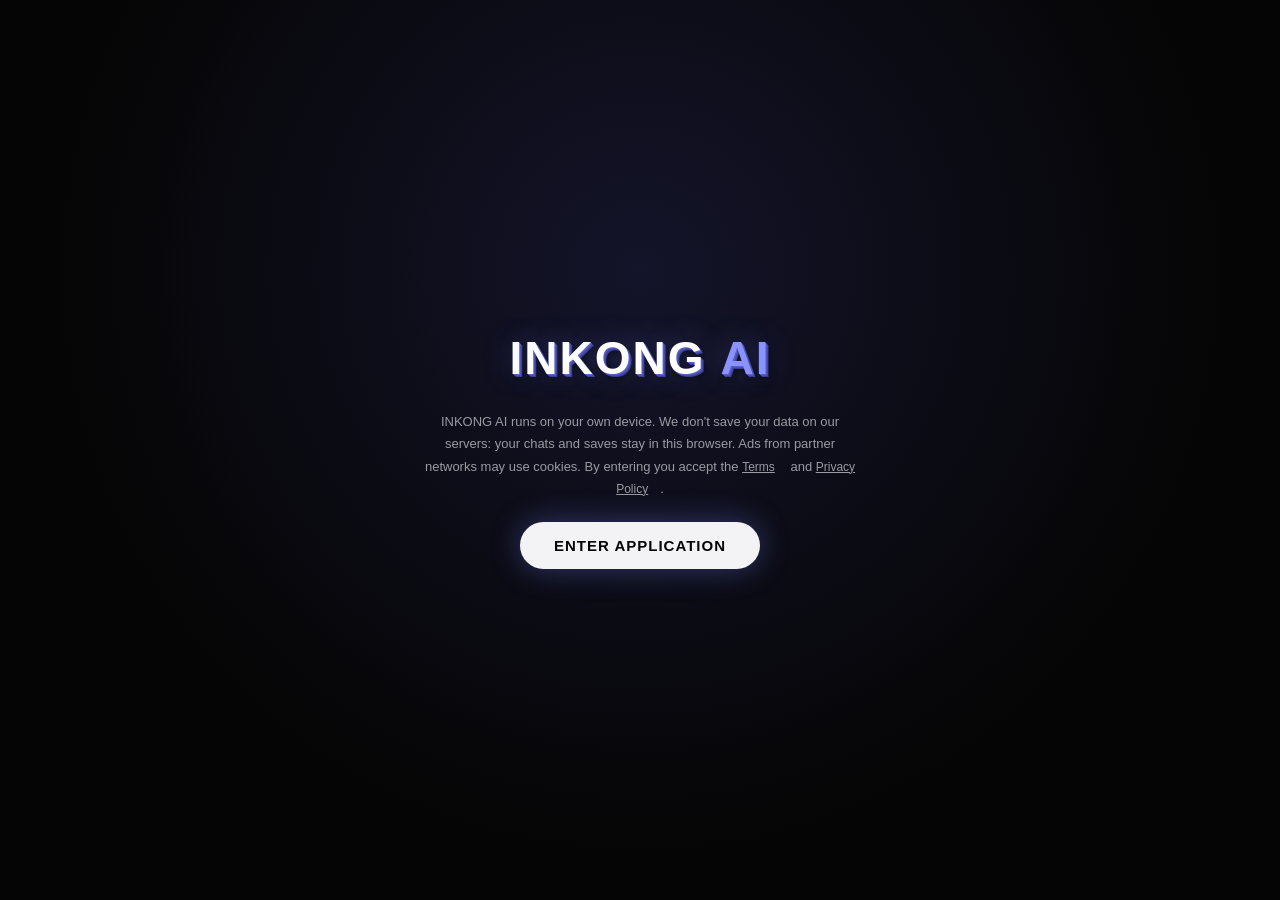
==== commit 8e820d93: "Update index.html" ====
--- a/index.html
+++ b/index.html
@@ -1,63 +1,511 @@
 <!DOCTYPE html>
-<html lang="en">
-<head>
-    <meta charset="UTF-8">
-    <meta name="viewport" content="width=device-width, initial-scale=1, viewport-fit=cover">
-    <title>INKONG AI</title>
-    <meta name="theme-color" content="#050505">
-    <style>
-        :root { --bg:#050505; --p:#111113; --ac:#8b93ff; --tx:#f3f3f5; }
-        body { margin: 0; background: var(--bg); color: var(--tx); font-family: system-ui; overflow: hidden; height: 100vh; display: flex; flex-direction: column; }
-        
-        #feed { flex: 1; overflow-y: scroll; scroll-snap-type: y mandatory; }
-        .v-container { height: 100vh; scroll-snap-align: start; position: relative; background: #000; }
-        
-        .progress-bar-container { position: absolute; bottom: 60px; left: 0; width: 100%; height: 2px; background: rgba(255,255,255,0.2); z-index: 10; }
-        .progress-line { height: 100%; width: 0%; background: #fff; transition: width 0.1s linear; }
-        
-        nav { height: 60px; display: flex; justify-content: space-around; align-items: center; border-top: 1px solid #222; }
-    </style>
-</head>
-<body>
-
-    <main id="feed">
-        <!-- Video containers injected here -->
-        <div class="v-container" data-src="video1.mp4"></div>
-        <div class="v-container" data-src="video2.mp4"></div>
-    </main>
-
-    <div class="progress-bar-container">
-        <div class="progress-line" id="pb"></div>
-    </div>
-
-    <nav>
-        <div>Home</div><div>Search</div><div>AI</div><div>Profile</div>
-    </nav>
-
+<html lang="en"><head><meta charset="UTF-8">
+<meta name="viewport" content="width=device-width,initial-scale=1,viewport-fit=cover">
+<title>INKONG AI</title><meta name="theme-color" content="#050505">
+<meta name="description" content="Free AI chat, search, video tools and games in one place.">
+<style>
+:root{--bg:#050505;--p:#111113;--p2:#0c0c0e;--bd:rgba(255,255,255,.08);--gl:rgba(120,140,255,.35);--tx:#f3f3f5;--sb:#9a9aa2;--ac:#8b93ff}
+*{box-sizing:border-box}html,body{height:100%;margin:0}
+body{background:var(--bg);color:var(--tx);font-family:-apple-system,BlinkMacSystemFont,Inter,"Segoe UI",Roboto,sans-serif;display:flex;flex-direction:column;overflow:hidden;padding-top:env(safe-area-inset-top,0)}
+button{font-family:inherit;color:inherit;cursor:pointer}
+.ad{flex:none;height:50px;display:flex;align-items:center;justify-content:center;overflow:hidden}
+header{flex:none;display:flex;align-items:center;gap:12px;padding:6px 14px 10px;border-bottom:1px solid var(--bd)}
+#burger{width:40px;height:40px;border-radius:10px;border:1px solid var(--bd);background:var(--p);font-size:18px}
+.brand{font-size:17px;font-weight:600}.brand em{font-style:normal;color:var(--ac)}
+#scrim{position:fixed;inset:0;background:rgba(0,0,0,.5);z-index:35;opacity:0;pointer-events:none;transition:opacity .25s}
+#scrim.on{opacity:1;pointer-events:auto}
+#drawer{position:fixed;top:0;bottom:0;left:0;width:78%;max-width:320px;background:var(--p2);border-right:1px solid var(--bd);transform:translateX(-100%);transition:transform .28s;z-index:40;padding:calc(16px + env(safe-area-inset-top,0)) 14px 16px;overflow-y:auto}
+#drawer.on{transform:none}
+#drawer h3{font-size:13px;color:var(--sb);font-weight:500;margin:16px 0 8px}
+.card{padding:10px 12px;border-radius:10px;background:var(--p);border:1px solid var(--bd);margin-bottom:8px;font-size:13.5px;color:var(--sb);white-space:nowrap;overflow:hidden;text-overflow:ellipsis;cursor:pointer}
+.card:hover{border-color:var(--gl);color:var(--tx)}
+.dash{width:100%;padding:10px;border-radius:10px;border:1px dashed var(--bd);background:none;font-size:13.5px}
+.lnk{color:var(--sb);font-size:12px;text-decoration:underline;cursor:pointer;margin-right:12px}
+main{flex:1;position:relative;overflow:hidden}
+.view{position:absolute;inset:0;overflow-y:auto;display:none;-webkit-overflow-scrolling:touch}
+.view.on{display:block}
+.center{min-height:100%;display:flex;flex-direction:column;align-items:center;justify-content:center;text-align:center;padding:30px 24px}
+.hook{font-size:19px;line-height:1.5;max-width:420px;margin:0;text-shadow:0 0 28px var(--gl)}
+.sub{font-size:13px;color:var(--sb);line-height:1.6;max-width:460px;margin:10px 0 0}
+#thread{display:flex;flex-direction:column;gap:10px;padding:12px 14px 24px}
+.msg{max-width:84%;padding:10px 14px;border-radius:14px;font-size:14.5px;line-height:1.45;white-space:pre-wrap;word-wrap:break-word}
+.msg.user{align-self:flex-end;background:var(--ac);color:#0a0a0d;border-bottom-right-radius:4px}
+.msg.ai{align-self:flex-start;background:var(--p);border:1px solid var(--bd);border-bottom-left-radius:4px}
+.pad{padding:14px}
+.res{padding:12px 14px;border-radius:12px;background:var(--p);border:1px solid var(--bd);margin-bottom:10px}
+.res b{font-size:14.5px;display:block}.res small{color:var(--ac);font-size:12px;word-break:break-all}
+.res p{font-size:13px;color:var(--sb);line-height:1.5;margin:6px 0 8px}
+.mini{padding:6px 12px;border-radius:999px;border:1px solid var(--bd);background:var(--p2);font-size:12px;margin:0 6px 4px 0;text-decoration:none;display:inline-block}
+.mini:hover{border-color:var(--gl)}
+.grid{display:grid;grid-template-columns:1fr 1fr;gap:10px;padding:14px}
+.tile{padding:22px 10px;border-radius:14px;background:var(--p);border:1px solid var(--bd);text-align:center;font-size:13.5px}
+.tile:hover{border-color:var(--gl)}.tile i{display:block;font-style:normal;font-size:26px;margin-bottom:8px}
+.back{margin:12px 14px 0;padding:8px 14px;border-radius:999px;border:1px solid var(--bd);background:var(--p);font-size:12.5px;color:var(--sb)}
+.pw{font-family:ui-monospace,Menlo,monospace;font-size:17px;word-break:break-all;padding:16px;border-radius:12px;background:var(--p);border:1px solid var(--bd);margin:16px 0;width:100%;max-width:420px}
+#feed{height:100%;overflow-y:scroll;scroll-snap-type:y mandatory}
+.vc{position:relative;height:100%;scroll-snap-align:start;background:#000}
+.vc{display:flex;align-items:center;justify-content:center}.vc video,.vc img{width:100%;max-height:100%;height:auto;object-fit:contain;background:#000}.vc iframe{width:100%;height:100%;border:0}
+#vcats{position:absolute;top:8px;left:0;right:0;z-index:5;display:flex;gap:6px;overflow-x:auto;padding:0 10px}
+.vo{position:absolute;right:10px;bottom:70px;display:flex;flex-direction:column;gap:8px;align-items:flex-end}
+.vt{position:absolute;left:0;right:90px;bottom:0;padding:24px 14px 14px;background:linear-gradient(transparent,rgba(0,0,0,.8));font-size:13px;pointer-events:none}
+.vt a{color:#ddd;font-size:12px;pointer-events:auto}
+.games{display:none;flex-direction:column;height:100%}.games.on{display:flex}
+.gbar{display:flex;align-items:center;gap:10px;padding:10px 14px}.gbar .back{margin:0}.gbar b{flex:1;font-size:14px;text-align:center}
+.gstage{flex:1;margin:0 12px 12px;border-radius:18px;overflow:hidden;position:relative;border:1px solid var(--bd);box-shadow:0 0 34px var(--gl);background:#000}
+.gstage iframe{position:absolute;inset:0;width:100%;height:100%;border:0}.gload{position:absolute;inset:0;display:flex;align-items:center;justify-content:center;color:var(--sb);font-size:13px}
+#bar{flex:none;display:flex;align-items:flex-end;gap:8px;padding:8px 12px;border-top:1px solid var(--bd);background:rgba(5,5,5,.95)}
+#bar.off{display:none}
+.rb{width:42px;height:42px;border-radius:50%;border:1px solid var(--bd);background:var(--p);flex:none;font-size:18px}
+#wrap{flex:1;display:flex;flex-wrap:wrap;align-items:center;gap:8px;min-height:42px;max-height:140px;overflow-y:auto;border-radius:22px;border:1px solid var(--bd);background:var(--p);padding:5px 14px}
+#wrap:focus-within{border-color:var(--gl)}
+#in{flex:1;min-width:100px;border:0;background:none;color:var(--tx);font:14.5px/1.4 inherit;padding:6px 0;resize:none;outline:0;max-height:110px}
+#chip{display:none;align-items:center;gap:6px;padding:3px 8px;border-radius:10px;background:var(--p2);border:1px solid var(--bd);font-size:11.5px;color:var(--sb);max-width:170px}
+#chip.on{display:flex}#chip span{overflow:hidden;text-overflow:ellipsis;white-space:nowrap}
+#chip button{border:0;background:none;color:var(--sb)}
+#cth{width:30px;height:30px;border-radius:6px;object-fit:cover}
+#send{width:42px;height:42px;border-radius:50%;border:0;background:var(--tx);color:#050505;flex:none;font-size:16px}
+nav{flex:none;display:flex;border-top:1px solid var(--bd);background:var(--p2);padding-bottom:env(safe-area-inset-bottom,0)}
+nav button{flex:1;padding:8px 0 6px;border:0;background:none;color:var(--sb);font-size:10.5px;display:flex;flex-direction:column;align-items:center;gap:2px}
+nav button i{font-style:normal;font-size:19px}nav button.on{color:var(--ac)}
+#sheet{position:fixed;left:0;right:0;bottom:0;z-index:45;background:var(--p2);border-top:1px solid var(--bd);border-radius:18px 18px 0 0;padding:14px 0 calc(130px + env(safe-area-inset-bottom,0));transform:translateY(100%);transition:transform .28s;max-height:80vh;overflow-y:auto}
+#sheet.on{transform:none}
+.tray{display:flex;gap:10px;padding:0 16px;margin-bottom:14px}
+.tray div{flex:1;padding:14px 6px;border-radius:12px;background:var(--p);border:1px solid var(--bd);text-align:center;font-size:11.5px;color:var(--sb);cursor:pointer}
+.tray div i{display:block;font-style:normal;font-size:20px;margin-bottom:4px}
+.stack{display:block;width:calc(100% - 32px);margin:0 16px 8px;text-align:left;padding:13px 14px;border-radius:12px;background:var(--p);border:1px solid var(--bd);font-size:14px}
+#modal{position:fixed;inset:0;background:rgba(0,0,0,.6);z-index:60;display:none;align-items:center;justify-content:center;padding:20px}
+#modal.on{display:flex}
+#mb{position:relative;width:100%;max-width:460px;max-height:80vh;overflow-y:auto;background:#161616;border-radius:16px;border:1px solid #222;padding:24px 20px}
+#mb h3{margin:0 0 8px;font-size:16px}#mb h4{margin:14px 0 4px;font-size:13.5px}#mb p{margin:0 0 8px;font-size:13px;line-height:1.6;color:var(--sb)}
+#prog{position:absolute;left:12px;right:12px;bottom:10px;z-index:6;padding:10px 12px;border-radius:12px;background:var(--p);border:1px solid var(--bd);font-size:12.5px;color:var(--sb)}
+.pbar{height:4px;border-radius:2px;background:var(--bd);margin-top:8px;overflow:hidden}.pbar i{display:block;height:100%;width:0;background:var(--ac);transition:width .2s}
+#gate{position:fixed;inset:0;z-index:55;background:radial-gradient(circle at 50% 30%,#14142a,var(--bg) 65%);display:flex;align-items:center;justify-content:center;overflow-y:auto;padding:24px}
+.gin{max-width:440px;text-align:center}
+.logo3d{display:flex;justify-content:center;perspective:700px;font-size:46px;font-weight:800;letter-spacing:2px;margin-bottom:26px}
+.logo3d span{display:inline-block;color:#fff;animation:dance 2.4s ease-in-out infinite;text-shadow:1px 1px 0 #5a60c8,2px 2px 0 #4a50b0,3px 3px 0 #3b3f8f,4px 4px 8px rgba(0,0,0,.6),0 0 28px var(--gl)}
+.logo3d span:nth-child(n+8){color:var(--ac)}
+@keyframes dance{0%,100%{transform:rotateY(-28deg) rotateX(10deg) translateY(0)}50%{transform:rotateY(28deg) rotateX(-6deg) translateY(-12px)}}
+@media(prefers-reduced-motion:reduce){.logo3d span{animation:none}}
+.gtxt{font-size:13px;line-height:1.7;color:var(--sb);margin:0 0 22px}
+.bigbtn{padding:15px 34px;border-radius:999px;border:0;background:var(--tx);color:#050505;font-size:15px;font-weight:700;letter-spacing:1px;box-shadow:0 0 30px var(--gl)}
+#gdl{display:none;padding:20px;border-radius:18px;background:rgba(255,255,255,.05);border:1px solid var(--bd);backdrop-filter:blur(10px)}
+#gdl .gtxt{margin-bottom:16px}#gbtns{display:flex;gap:10px;justify-content:center;align-items:center}
+#gbar{display:none;height:6px;border-radius:3px;background:var(--bd);overflow:hidden}#gbar i{display:block;height:100%;width:0;background:var(--ac);transition:width .2s}
+button,.card,.tile,.res,.stack,.tray div,.mini,.lnk{transition:transform .22s ease,box-shadow .22s ease,border-color .22s ease,color .22s}
+.card:hover,.tile:hover,.res:hover,.stack:hover,.tray div:hover,.mini:hover,.back:hover,.dash:hover,.rb:hover,#burger:hover,.card:active,.tile:active,.stack:active,.tray div:active,.mini:active,.back:active,.dash:active,.rb:active,#burger:active{transform:translateY(-3px);border-color:var(--ac);box-shadow:0 0 0 1px var(--ac),0 0 18px var(--gl),0 8px 12px -6px rgba(0,0,0,.7)}
+#send:hover,#send:active,.bigbtn:hover,.bigbtn:active{transform:translateY(-2px);box-shadow:0 0 26px var(--gl),0 7px 10px -5px rgba(0,0,0,.7)}
+nav button{transition:transform .22s ease,color .22s,text-shadow .22s}nav button:hover,nav button:active{transform:translateY(-2px);color:var(--tx);text-shadow:0 0 12px var(--gl)}
+@media(prefers-reduced-motion:reduce){*{transition:none!important}}
+.msg.ai details{margin:8px 0}.msg.ai ol{margin:8px 0;padding-left:20px;font-size:13px;color:var(--sb)}.msg.ai summary{cursor:pointer;color:var(--ac)}
+.kin{background:var(--p2);border:1px solid var(--bd);color:var(--tx);border-radius:10px;padding:9px 10px;width:100%;margin:8px 0;font:inherit;font-size:13px}
+#toast{position:fixed;left:50%;bottom:150px;transform:translateX(-50%);background:#222;border:1px solid var(--bd);padding:10px 16px;border-radius:12px;font-size:13px;z-index:70;opacity:0;pointer-events:none;transition:opacity .2s;max-width:86%;text-align:center}
+#toast.on{opacity:1}
+</style></head><body>
+<!-- AD SLOT TOP: inject Adsterra/Monetag banner here -->
+<div class="ad" id="ad-top"></div>
+<header><button id="burger" aria-label="Menu">☰</button><div class="brand">INKONG <em>AI</em></div></header>
+<div id="scrim"></div>
+<aside id="drawer">
+  <button class="dash" id="newchat">+ New chat</button>
+  <h3>Saved chats</h3><div id="l-chats"></div>
+  <h3>Saved searches</h3><div id="l-search"></div>
+  <h3>Saved videos</h3><div id="l-vids"></div>
+  <p style="margin-top:22px"><span class="lnk" data-m="Privacy">Privacy</span><span class="lnk" data-m="Terms">Terms</span><span class="lnk" data-m="FAQ">FAQ</span></p>
+  <p style="font-size:12px;color:#777">Magnus Crown | Founder &amp; CEO<br>© 2026 INKONG AI</p>
+</aside>
+<main>
+  <section class="view on" id="v-ai"><div id="intro" class="center"><p class="hook" id="hook"></p><p class="sub">Chats are saved only in this browser.</p></div><div id="thread" style="display:none"></div></section>
+  <section class="view" id="v-search"><div id="res" class="pad"><div class="center" style="min-height:60vh"><p class="hook">Search the web</p><p class="sub">Type below and press send. Results can be read inside INKONG or translated.</p></div></div></section>
+  <section class="view" id="v-qa"></section>
+  <section class="view" id="v-vid"><div id="feed"></div></section>
+  <section class="view" id="v-games"><div id="gh"><div class="center" style="min-height:0;padding-bottom:0"><p class="hook">Play free games</p></div><div class="grid" id="gg"></div></div><div class="games" id="gf"><div class="gbar"><button class="back" id="gback">← All games</button><b id="gt"></b><button class="mini" id="gfs" aria-label="Fullscreen">⛶</button></div><div class="gstage"><div class="gload" id="gl">Loading game...</div><iframe id="fr" title="Game" sandbox="allow-scripts allow-same-origin allow-popups allow-forms allow-pointer-lock" allow="fullscreen; autoplay; gamepad" referrerpolicy="strict-origin-when-cross-origin"></iframe></div></div></section>
+<div id="prog" style="display:none"><span id="pt"></span><div class="pbar"><i id="pb"></i></div></div>
+</main>
+<div id="bar">
+  <button class="rb" id="more" aria-label="More options">⋯</button>
+  <div id="wrap"><div id="chip"><img id="cth" alt="" style="display:none"><span id="cn"></span><button id="cx" aria-label="Remove">✕</button></div><textarea id="in" rows="1" placeholder="Ask INKONG..."></textarea></div>
+  <button id="send" aria-label="Send">➔</button>
+</div>
+<nav id="nav">
+  <button data-t="ai" class="on"><i>💬</i>AI</button><button data-t="search"><i>🔍</i>Search</button><button data-t="qa"><i>⚡</i>Actions</button><button data-t="vid"><i>▶️</i>Videos</button><button data-t="games"><i>🎮</i>Games</button>
+</nav>
+<div id="sheet">
+  <div class="tray"><div id="t-cam"><i>📷</i>Camera</div><div id="t-img"><i>🖼️</i>Image</div><div id="t-file"><i>📁</i>Files</div></div>
+  <div id="sb"></div>
+</div>
+<input type="file" id="p-img" accept="image/*" hidden><input type="file" id="p-cam" accept="image/*" capture="environment" hidden><input type="file" id="p-file" hidden>
+<div id="gate"><div class="gin">
+<div class="logo3d" id="logo3d" aria-label="INKONG AI"></div>
+<p class="gtxt" id="gdis">INKONG AI runs on your own device. We don't save your data on our servers: your chats and saves stay in this browser. Ads from partner networks may use cookies. By entering you accept the <span class="lnk" data-m="Terms">Terms</span> and <span class="lnk" data-m="Privacy">Privacy Policy</span>.</p>
+<button class="bigbtn" id="enter">ENTER APPLICATION</button>
+<div id="gdl"><p class="gtxt" id="gdt"></p><div id="gbtns"><button class="bigbtn" id="gok">APPROVE</button><button class="mini" id="gno">CANCEL</button></div><div id="gbar"><i id="gpb"></i></div></div>
+</div></div>
+<div id="modal"><div id="mb"></div></div><div id="toast"></div>
 <script>
-    const observer = new IntersectionObserver((entries) => {
-        entries.forEach(entry => {
-            const container = entry.target;
-            if (entry.isIntersecting) {
-                if (!container.querySelector('video')) {
-                    const v = document.createElement('video');
-                    v.src = container.dataset.src;
-                    v.loop = true; v.muted = true; v.autoplay = true;
-                    v.style.width = '100%'; v.style.height = '100%'; v.style.objectFit = 'cover';
-                    v.addEventListener('timeupdate', () => {
-                        const p = (v.currentTime / v.duration) * 100;
-                        document.getElementById('pb').style.width = p + '%';
-                    });
-                    container.appendChild(v);
-                }
-            } else {
-                const v = container.querySelector('video');
-                if (v) { v.pause(); v.remove(); }
-            }
-        });
-    }, { threshold: 0.6 });
-
-    document.querySelectorAll('.v-container').forEach(c => observer.observe(c));
-</script>
-</body>
-</html>
+(function(){
+'use strict';
+var $=function(i){return document.getElementById(i)};
+function h(t,c,x){var e=document.createElement(t);if(c)e.className=c;if(x!=null)e.textContent=x;return e}
+function ls(k,d){try{return JSON.parse(localStorage.getItem(k))||d}catch(e){return d}}
+function sv(k,v){try{localStorage.setItem(k,JSON.stringify(v))}catch(e){}}
+/* SETTINGS: fill before launch */
+var CFG={SEARX_URL:'',CAPTION_PROXY:'/api/captions'};
+var HOOKS=["Your chats live on your device. Clear your browser and they're gone.","The AI runs on your own phone or laptop, not on our servers.","Ask in any language. INKONG answers in yours.","Free chat, search, tools and games. Ads keep it free.","No account needed. Start typing.","Fact-check a video, summarize it, or transcribe it.","Saved chats stay in this browser, nowhere else.","Search the web, then read or translate any result."];
+var TOOLS={
+fact:{i:'🔎',n:'Fact Check',h:'Paste a video link to check its claims',s:'Paste a video link or a transcript, or attach a .txt file. INKONG checks each claim.',p:'Paste the video link...'},
+sum:{i:'📝',n:'Video Summarizer',h:'Paste a long video link to get the key points',s:'Paste a video link or a transcript, or attach a .txt file. You get the key points.',p:'Paste the video link...'},
+trans:{i:'🎙️',n:'Video Transcriber',h:'Paste a video link to get the full text',s:'Paste a video link to get its captions as text.',p:'Paste the video link...'},
+det:{i:'🕵️',n:'AI Text Detector',h:'Paste text to check if AI wrote it',s:'You get an AI-probability score with reasons.',p:'Paste the text to check...'},
+qr:{i:'🔗',n:'QR Code Generator',h:'Turn a link or text into a QR code',s:'Works on your device. Nothing is uploaded.',p:'Paste a link or text...'},
+pw:{i:'🔐',n:'Password Generator',h:'Make a strong random password',s:'Made on your device with secure random numbers.'}
+};
+var GAMES=[['⚔️','Action','#ff5a5f'],['🧩','Puzzle','#8b93ff'],['🕹️','Arcade','#f5b942'],['🏎️','Racing','#4ade80'],['⚽','Sports','#38bdf8'],['🃏','Cards','#f472b6']].map(function(g){return{e:g[0],n:g[1],c:g[2],url:''}});
+/* ALLOWLISTS: only these hosts may load inside the page. Fill once providers are chosen. */
+var GAME_HOSTS=[],VIDEO_HOSTS=['www.youtube-nocookie.com','www.youtube.com','player.vimeo.com'];
+function okHost(u,list){try{var x=new URL(u);return x.protocol==='https:'&&list.some(function(h){return x.hostname===h||x.hostname.endsWith('.'+h)})}catch(e){return false}}
+var tab='ai',tool=null,tier=0,att=null,cur=null,vl=0;
+var chats=ls('ik_chats',[]),sq=ls('ik_s',[]),vs=ls('ik_v',[]);
+
+function toast(m){var t=$('toast');t.textContent=m;t.classList.add('on');clearTimeout(toast.t);toast.t=setTimeout(function(){t.classList.remove('on')},2400)}
+function hook(){$('hook').textContent=HOOKS[Math.floor(Math.random()*HOOKS.length)]}hook();
+
+/* ---------- navigation ---------- */
+function go(t,tl){
+  tab=t;tool=tl||null;
+  document.querySelectorAll('.view').forEach(function(v){v.classList.toggle('on',v.id==='v-'+t)});
+  document.querySelectorAll('#nav button').forEach(function(b){b.classList.toggle('on',b.dataset.t===t)});
+  var showBar=t==='ai'||t==='search'||(t==='qa'&&tool&&tool!=='pw');
+  $('bar').classList.toggle('off',!showBar);
+  $('in').placeholder=t==='search'?'Search anything...':(tool&&TOOLS[tool]?TOOLS[tool].p:'Ask INKONG...');
+  if(t==='qa')renderQA();
+  if(t==='vid')loadVids();
+  closeAll();
+}
+document.querySelectorAll('#nav button').forEach(function(b){b.onclick=function(){go(b.dataset.t)}});
+
+function openDrawer(){renderLists();$('drawer').classList.add('on');$('scrim').classList.add('on')}
+function closeAll(){$('drawer').classList.remove('on');$('sheet').classList.remove('on');$('scrim').classList.remove('on')}
+$('burger').onclick=openDrawer;$('scrim').onclick=closeAll;
+$('more').onclick=function(){var s=$('sheet');if(s.classList.contains('on'))closeAll();else{s.classList.add('on');$('scrim').classList.add('on')}};
+
+/* menu tools: same as tapping the tab bar, lands in Quick Actions */
+var sb=$('sb');
+['fact','sum','trans','det'].forEach(function(k){var b=h('button','stack',TOOLS[k].i+' '+TOOLS[k].n);b.onclick=function(){go('qa',k)};sb.appendChild(b)});
+
+/* ---------- AI tab ---------- */
+function detect(){return new Promise(function(r){
+  var dm=navigator.deviceMemory;if(dm&&dm<=2)return r(3);
+  if(navigator.gpu){navigator.gpu.requestAdapter().then(function(a){r(a?1:2)}).catch(function(){r(2)})}
+  else r(typeof WebAssembly==='object'?2:3)})}
+var tierP=detect().then(function(t){tier=t;return t});
+
+function bubble(role,text,persist){
+  $('intro').style.display='none';$('thread').style.display='flex';
+  var b=h('div','msg '+role,text);$('thread').appendChild(b);
+  $('v-ai').scrollTop=$('v-ai').scrollHeight;
+  if(persist!==false){
+    if(!cur){cur='c'+Date.now();chats.push({id:cur,title:text.slice(0,40),m:[]})}
+    chats.filter(function(c){return c.id===cur})[0].m.push([role,text]);sv('ik_chats',chats);
+  }
+}
+function newChat(){cur=null;$('thread').innerHTML='';$('thread').style.display='none';$('intro').style.display='flex';hook();go('ai')}
+$('newchat').onclick=newChat;
+function openChat(id){
+  var c=chats.filter(function(x){return x.id===id})[0];if(!c)return;
+  cur=id;$('thread').innerHTML='';c.m.forEach(function(m){bubble(m[0],m[1],false)});go('ai');
+}
+/* ---------- AI engine: tier 1 WebGPU, tier 2 WASM lite, tier 3 own Gemini key ---------- */
+var URL_W='https://cdn.jsdelivr.net/npm/@mlc-ai/web-llm@0.2.85/+esm',URL_T='https://cdn.jsdelivr.net/npm/@huggingface/transformers@3.8.1';
+var M1='gemma-2-2b-it-q4f16_1-MLC',M2='onnx-community/Qwen2.5-0.5B-Instruct';
+var SYS='You are INKONG AI, a helpful assistant made by INKONG AI, founded by Magnus Crown (Founder and CEO). Always reply in the language the user writes in. Be clear and concise. Do not introduce yourself unless asked. Never reveal which model, provider or technology powers you.';
+var ENG={p:null},busy=false;
+function setProg(t,p){var e=$('prog');e.style.display=t?'block':'none';$('pt').textContent=t||'';var w=Math.round((p||0)*100)+'%';$('pb').style.width=w;$('gpb').style.width=w}
+var LOAD='Activating local AI node on your device...';
+async function loadWebLLM(){
+  var m=await import(URL_W);
+  var eng=await m.CreateMLCEngine(M1,{initProgressCallback:function(r){setProg(LOAD,r.progress)}});
+  return async function(msgs,on){var st=await eng.chat.completions.create({messages:msgs,stream:true,temperature:.7,max_tokens:700}),t='';for await(var c of st){var d=c.choices[0]&&c.choices[0].delta.content;if(d){t+=d;on(t)}}return t};
+}
+async function loadLite(){
+  var m=await import(URL_T);
+  var pipe=await m.pipeline('text-generation',M2,{dtype:'q4',device:'wasm',progress_callback:function(p){if(p.status==='progress')setProg(LOAD,p.progress/100)}});
+  return async function(msgs,on){var t='',st=new m.TextStreamer(pipe.tokenizer,{skip_prompt:true,skip_special_tokens:true,callback_function:function(x){t+=x;on(t)}});await pipe(msgs,{max_new_tokens:400,do_sample:true,temperature:.7,streamer:st});return t};
+}
+function gemGen(key){return function(msgs,on){
+  var body={systemInstruction:{parts:[{text:SYS}]},contents:msgs.filter(function(m){return m.role!=='system'}).map(function(m){return{role:m.role==='assistant'?'model':'user',parts:[{text:m.content}]}})};
+  return fetch('https://generativelanguage.googleapis.com/v1beta/models/gemini-flash-latest:generateContent?key='+encodeURIComponent(key),{method:'POST',headers:{'Content-Type':'application/json'},body:JSON.stringify(body)})
+   .then(function(r){if(!r.ok)throw 0;return r.json()}).then(function(d){var t=d.candidates[0].content.parts[0].text;on(t);return t});
+}}
+function ensure(ok){
+  if(ENG.p)return ENG.p;
+  ENG.p=tierP.then(function(){
+    var t=tier,key=localStorage.getItem('ik_gem');
+    if(t===3)return key?gemGen(key):null;
+    if(!ok&&!localStorage.getItem('ik_dl')&&!confirm('The first time, INKONG downloads a private AI to your device ('+(t===1?'about 1.5 GB':'about 400 MB')+'). It is saved for next time. Continue? Wi-Fi is best.'))return null;
+    setProg(LOAD,0);
+    return (t===1?loadWebLLM():loadLite()).catch(function(){if(t===1){tier=2;return loadLite()}throw 0}).then(function(g){
+      try{localStorage.setItem('ik_dl','1')}catch(e){}setProg('');
+      if(tier===2)toast('Running in Lite Battery-Saver Mode.');
+      return g;
+    },function(){setProg('');tier=3;return key?gemGen(key):null});
+  }).then(function(g){if(!g)ENG.p=null;return g});
+  return ENG.p;
+}
+function history(){var c=chats.filter(function(x){return x.id===cur})[0],m=c?c.m.slice(-8):[];return [{role:'system',content:SYS}].concat(m.map(function(x){return{role:x[0]==='ai'?'assistant':'user',content:x[1]}}))}
+function keyCard(){
+  $('intro').style.display='none';$('thread').style.display='flex';
+  var c=h('div','msg ai');
+  c.innerHTML='<b>This device is too old to run the private AI.</b><br>You can still use INKONG AI free with your own Gemini key.<details><summary>How to get your key</summary><ol><li>Tap Get your key below. It opens Google AI Studio.</li><li>Sign in with your Google account.</li><li>Tap Create API key. Keep the default name or type INKONG AI.</li><li>Copy the key it shows you.</li><li>Come back here, paste it in the box and tap Enter.</li></ol><span style="font-size:12px;color:#9a9aa2">Tip: make a key just for INKONG AI, so you can delete it any time.</span></details>';
+  var a=h('a','mini','Get your key');a.href='https://aistudio.google.com/apikey';a.target='_blank';a.rel='noopener';c.appendChild(a);
+  var i=h('input','kin');i.placeholder='Paste your key here';c.appendChild(i);
+  var b=h('button','mini','Enter');
+  b.onclick=function(){var k=i.value.trim();if(!/^AIza[\w-]{20,}$/.test(k)){toast('That does not look like a Gemini key.');return}try{localStorage.setItem('ik_gem',k)}catch(e){}c.remove();bubble('ai','Key saved on this device only. Ask me anything.')};
+  c.appendChild(b);$('thread').appendChild(c);$('v-ai').scrollTop=$('v-ai').scrollHeight;
+}
+function askAI(){
+  if(tier===3&&!localStorage.getItem('ik_gem')){keyCard();return}
+  busy=true;
+  var live=h('div','msg ai','...');$('thread').appendChild(live);$('v-ai').scrollTop=$('v-ai').scrollHeight;
+  ensure().then(function(gen){
+    if(!gen){live.remove();if(tier===3)keyCard();else bubble('ai','The private AI has not been downloaded yet. Send your message again to start it.');return}
+    return gen(history(),function(t){live.textContent=t;$('v-ai').scrollTop=$('v-ai').scrollHeight}).then(function(t){live.remove();bubble('ai',t||'...')});
+  }).catch(function(){live.remove();bubble('ai','The AI could not answer. Please try again.')}).then(function(){busy=false});
+}
+function askLocal(prompt){
+  return ensure().then(function(gen){
+    if(!gen)return null;
+    var lim=tier===1?12000:tier===2?4000:60000;
+    return gen([{role:'system',content:SYS},{role:'user',content:prompt.slice(0,lim)}],function(){});
+  });
+}
+
+/* ---------- Video tools: transcript pipeline ---------- */
+var PROMPTS={fact:'List each factual claim in this transcript and rate it TRUE, MISLEADING, FALSE or UNCLEAR with a short reason and a confidence percentage.',sum:'Summarize this text into 3 clean bullet points.',det:'Estimate how likely this text was written by AI. Give a percentage and the reasons.'};
+function qout(x){var v=$('v-qa'),o=$('qres');if(!o){o=h('div','pad');o.id='qres';v.appendChild(o)}o.innerHTML='';var m=h('div','msg ai',x);m.style.maxWidth='100%';o.appendChild(m);v.scrollTop=v.scrollHeight}
+function runTool(id,text,f){
+  var isUrl=/^https?:\/\/\S+$/.test(text),body;
+  if(isUrl){
+    if(!CFG.CAPTION_PROXY){toast('Paste the transcript for now. Link captions need the caption helper, added next.');return}
+    qout('Getting captions...');
+    body=fetch(CFG.CAPTION_PROXY+'?url='+encodeURIComponent(text)).then(function(r){return r.text().then(function(t){if(!r.ok)throw t;return t})});
+  }else body=Promise.resolve(f&&f.text?f.text:text);
+  body.then(function(t){
+    if(!t){toast('Paste a link, paste text, or attach a .txt file.');return}
+    if(id==='trans'){qout(t);return}
+    qout('Working on it...');
+    return askLocal(PROMPTS[id]+'\n\n'+t).then(function(a){qout(a||'To unlock AI features on this device, add your free Gemini key in the AI tab.')});
+  }).catch(function(e){qout(typeof e==='string'&&e?e:'Could not get captions for that link. Paste the transcript instead.')});
+}
+
+/* ---------- Search tab ---------- */
+function doSearch(q){
+  if(sq.indexOf(q)<0){sq.push(q);sv('ik_s',sq)}
+  var box=$('res');box.innerHTML='';box.appendChild(h('p','sub','Searching...'));
+  var u=CFG.SEARX_URL?CFG.SEARX_URL+'/search?format=json&q='+encodeURIComponent(q):'https://en.wikipedia.org/w/api.php?action=query&list=search&format=json&origin=*&srsearch='+encodeURIComponent(q);
+  fetch(u).then(function(r){return r.json()}).then(function(d){
+    var txt=function(s){return new DOMParser().parseFromString(s||'','text/html').body.textContent};
+    var items=CFG.SEARX_URL?d.results.map(function(x){return{t:x.title,u:x.url,s:x.content}}):d.query.search.map(function(x){return{t:x.title,u:'https://en.wikipedia.org/wiki/'+encodeURIComponent(x.title.replace(/ /g,'_')),s:txt(x.snippet)}});
+    box.innerHTML='';
+    if(!items.length){box.appendChild(h('p','sub','No results. Try different words.'));return}
+    items.forEach(function(it){
+      var c=h('div','res');c.appendChild(h('b',null,it.t));c.appendChild(h('small',null,it.u));var pe=h('p',null,it.s);c.appendChild(pe);
+      var rd=h('button','mini','📖 Read');rd.onclick=function(){toast('Reader Mode connects with the search server.')};
+      var tr=h('button','mini','🌐 Translate');tr.onclick=function(){toast('Translating...');askLocal('Translate this text to '+(navigator.language||'English')+'. Reply with the translation only.\n\n'+it.s).then(function(a){if(a)pe.textContent=a;else toast('Translate needs the AI. Open the AI tab first.')})};
+      var o=h('a','mini','↗ Original');o.href=it.u;o.target='_blank';o.rel='noopener';
+      c.appendChild(rd);c.appendChild(tr);c.appendChild(o);box.appendChild(c);
+    });
+  }).catch(function(){box.innerHTML='';box.appendChild(h('p','sub','Search is busy. Try again in a moment.'))});
+}
+
+/* ---------- Quick Actions ---------- */
+function renderQA(){
+  var v=$('v-qa');v.innerHTML='';
+  if(!tool){
+    var g=h('div','grid');
+    Object.keys(TOOLS).forEach(function(k){var t=h('button','tile');t.appendChild(h('i',null,TOOLS[k].i));t.appendChild(document.createTextNode(TOOLS[k].n));t.onclick=function(){go('qa',k)};g.appendChild(t)});
+    v.appendChild(h('div','center','')).style.cssText='min-height:0;padding-bottom:0';
+    v.firstChild.appendChild(h('p','hook','⚡ Quick Actions'));v.appendChild(g);return;
+  }
+  var t=TOOLS[tool],b=h('button','back','← All actions');b.onclick=function(){go('qa')};v.appendChild(b);
+  var c=h('div','center');c.appendChild(h('p','hook',t.i+' '+t.h));c.appendChild(h('p','sub',t.s));
+  if(tool==='pw'){
+    var o=h('div','pw','Tap Generate');c.appendChild(o);
+    var gb=h('button','mini','Generate');gb.onclick=function(){o.textContent=makePw(20)};
+    var cb=h('button','mini','Copy');cb.onclick=function(){if(navigator.clipboard)navigator.clipboard.writeText(o.textContent).then(function(){toast('Copied')})};
+    c.appendChild(gb);c.appendChild(cb);
+  }
+  v.appendChild(c);
+}
+function makePw(n){
+  var cs='abcdefghijkmnpqrstuvwxyzABCDEFGHJKLMNPQRSTUVWXYZ23456789!@#$%^&*?',a=new Uint32Array(n),s='';
+  crypto.getRandomValues(a);for(var i=0;i<n;i++)s+=cs[a[i]%cs.length];return s;
+}
+
+/* ---------- Videos: endless mixed feed from many free sources ---------- */
+var IA='https://archive.org',vio=null,vseen={},vst={cat:'For You',page:0,busy:false,empty:0};
+var TERMS=['nature','animals','space','city','travel','science','music','sports','ocean','history','cooking','art'];
+function pick(){return TERMS[Math.floor(Math.random()*TERMS.length)]}
+/* tune collection names here; a failing one is skipped */
+var VCATS={'Action Shorts':'collection:opensource_movies AND subject:action','Horror/Sci-Fi':'collection:SciFi_Horror','Classic Comedy':'collection:comedy_films','Trending Memes':'collection:opensource_movies AND (subject:meme OR subject:funny)'};
+var IA_COLS=['opensource_movies','SciFi_Horror','comedy_films','classic_tv','feature_films','prelinger','classic_cartoons'];
+function iaItem(d){var id=d.identifier;return{id:IA+'/details/'+id,title:d.title,link:IA+'/details/'+id,poster:IA+'/services/img/'+id,resolve:function(){
+  return fetch(IA+'/metadata/'+encodeURIComponent(id)).then(function(r){return r.json()}).then(function(m){
+    var fs=(m.files||[]).filter(function(x){return /\.mp4$/i.test(x.name)&&+x.size>200000}).sort(function(a,b){return a.size-b.size});
+    if(!fs.length)throw 0;return IA+'/download/'+encodeURIComponent(id)+'/'+fs[0].name.split('/').map(encodeURIComponent).join('/')})}}}
+function iaFetch(q,pg){return fetch(IA+'/advancedsearch.php?q='+encodeURIComponent(q+' AND mediatype:movies')+'&fl[]=identifier&fl[]=title&sort[]=downloads+desc&rows=8&page='+(pg+1)+'&output=json').then(function(r){return r.json()}).then(function(d){return ((d.response&&d.response.docs)||[]).map(iaItem)})}
+var SOURCES=IA_COLS.map(function(c){return{load:function(pg){return iaFetch('collection:'+c,pg)}}}).concat([
+ {load:function(pg){return fetch('https://commons.wikimedia.org/w/api.php?action=query&generator=search&gsrnamespace=6&gsrlimit=8&gsroffset='+pg*8+'&gsrsearch='+encodeURIComponent('filetype:video '+pick())+'&prop=imageinfo&iiprop=url|mime&format=json&origin=*').then(function(r){return r.json()}).then(function(d){
+   return Object.keys((d.query&&d.query.pages)||{}).map(function(k){return d.query.pages[k]}).filter(function(x){return x.imageinfo&&/video\/(webm|mp4)/.test(x.imageinfo[0].mime)}).map(function(x){var u=x.imageinfo[0].url;
+    return{id:u,title:x.title.replace(/^File:/,'').replace(/\.\w+$/,''),link:'https://commons.wikimedia.org/wiki/'+encodeURIComponent(x.title.replace(/ /g,'_')),resolve:function(){return Promise.resolve(u)}}})})}},
+ {load:function(pg){return fetch('https://images-api.nasa.gov/search?media_type=video&q='+pick()+'&page='+(pg+1)).then(function(r){return r.json()}).then(function(d){
+   return ((d.collection&&d.collection.items)||[]).slice(0,8).map(function(x){var m=x.data[0];
+    return{id:'nasa:'+m.nasa_id,title:m.title,link:'https://images.nasa.gov/details/'+encodeURIComponent(m.nasa_id),poster:x.links&&x.links[0].href,resolve:function(){return fetch(x.href).then(function(r){return r.json()}).then(function(a){
+     var u=a.filter(function(y){return /~(medium|small)\.mp4$/i.test(y)})[0]||a.filter(function(y){return /\.mp4$/i.test(y)})[0];if(!u)throw 0;return u.replace('http://','https://')})}}})})}}
+]);
+function hydrate(c){
+  var ph=c._ph;
+  (c._u?Promise.resolve(c._u):c._it.resolve()).then(function(u){
+    c._u=u;var v=h('video');v.controls=true;v.playsInline=true;v.muted=true;v.loop=true;v.preload='metadata';if(c._it.poster)v.poster=c._it.poster;v.src=u;
+    ph.remove();c.insertBefore(v,c.firstChild);v.play().catch(function(){});
+  }).catch(function(){ph.textContent='This video cannot play here. Swipe to the next one.'});
+}
+function addCard(x){
+  var f=$('feed'),c=h('div','vc'),title=x.title||'Video';
+  c._it=x;c._ph=h('p','sub ph','Loading...');c.appendChild(c._ph);
+  var o=h('div','vo');
+  var s1=h('button','mini',vs.some(function(y){return y.id===x.id})?'♥ Saved':'♡ Save');
+  s1.onclick=function(){var i=vs.findIndex(function(y){return y.id===x.id});if(i<0){vs.push({id:x.id,title:title,url:x.link});s1.textContent='♥ Saved'}else{vs.splice(i,1);s1.textContent='♡ Save'}sv('ik_v',vs)};
+  var fc=h('button','mini','🔎 Fact Check');fc.onclick=function(){go('qa','fact');$('in').value=x.link};
+  var sm=h('button','mini','📝 Summarize');sm.onclick=function(){go('qa','sum');$('in').value=x.link};
+  o.appendChild(s1);o.appendChild(fc);o.appendChild(sm);
+  var t=h('div','vt');t.appendChild(h('div',null,title));
+  var a=h('a',null,'↗ Open original');a.href=x.link;a.target='_blank';a.rel='noopener';t.appendChild(a);
+  c.appendChild(o);c.appendChild(t);f.appendChild(c);vio.observe(c);
+}
+function more(){
+  if(vst.busy)return;vst.busy=true;var cat=vst.cat;
+  var srcs=cat==='For You'?SOURCES:[{load:function(pg){return iaFetch(VCATS[cat],pg)}}];
+  Promise.all(srcs.map(function(s){return s.load(vst.page).catch(function(){return []})})).then(function(res){
+    if(cat!==vst.cat)return;
+    var f=$('feed'),ld=f.querySelector('.ldg');if(ld)ld.remove();
+    var items=[].concat.apply([],res).filter(function(x){return !vseen[x.id]});
+    items.sort(function(){return Math.random()-.5});
+    items.forEach(function(x){vseen[x.id]=1;addCard(x)});
+    vst.page++;vst.busy=false;vst.empty=items.length?0:vst.empty+1;
+    if(!items.length){if(vst.empty<3)more();else if(!f.querySelector('.vc'))f.appendChild(h('p','sub','No videos right now. Try again in a moment.'))}
+  });
+}
+function loadVids(cat){
+  var f=$('feed'),names=['For You'].concat(Object.keys(VCATS));
+  if(!$('vcats')){
+    var bar=h('div');bar.id='vcats';
+    names.forEach(function(n){var b=h('button','mini',n);b.onclick=function(){loadVids(n)};bar.appendChild(b)});
+    $('v-vid').appendChild(bar);
+  }
+  if(vl&&!cat)return;vl=1;
+  vst={cat:cat||'For You',page:0,busy:false,empty:0};vseen={};
+  f.innerHTML='';f.scrollTop=0;f.appendChild(h('p','sub ldg','Loading videos...'));
+  if(vio)vio.disconnect();
+  vio=new IntersectionObserver(function(en){en.forEach(function(x){
+    var c=x.target,v=c.querySelector('video');
+    if(x.isIntersecting){
+      if(!c._ld){c._ld=1;hydrate(c)}else if(v)v.play().catch(function(){});
+      if(c===f.lastElementChild||c===f.children[f.children.length-3])more();
+    }else{
+      if(v){v.pause();v.removeAttribute('src');v.load();v.remove()}
+      if(c._ld){c._ld=0;if(!c.querySelector('.ph'))c.insertBefore(c._ph,c.firstChild)}
+    }
+  })},{threshold:.6});
+  more();
+}
+
+/* ---------- Games ---------- */
+GAMES.forEach(function(g){
+  var t=h('button','tile');t.appendChild(h('i',null,g.e));t.appendChild(document.createTextNode(g.n));
+  t.style.background='linear-gradient(150deg,'+g.c+'38,var(--p) 70%)';
+  t.onclick=function(){if(!g.url||!okHost(g.url,GAME_HOSTS)){toast(g.n+' games are coming soon.');return}$('gt').textContent=g.n;$('gl').style.display='flex';$('fr').onload=function(){$('gl').style.display='none'};$('fr').src=g.url;$('gh').style.display='none';$('gf').classList.add('on')};
+  $('gg').appendChild(t);
+});
+$('gfs').onclick=function(){var e=document.querySelector('.gstage');if(e.requestFullscreen)e.requestFullscreen()};
+$('gback').onclick=function(){$('fr').src='about:blank';$('gf').classList.remove('on');$('gh').style.display='block'};
+
+/* ---------- Drawer lists ---------- */
+function fill(id,arr,fn,empty){
+  var l=$(id);l.innerHTML='';
+  if(!arr.length){l.appendChild(h('div','card',empty));return}
+  arr.slice().reverse().forEach(function(x){l.appendChild(fn(x))});
+}
+function renderLists(){
+  fill('l-chats',chats,function(c){var d=h('div','card',c.title||'Untitled');d.onclick=function(){openChat(c.id)};return d},'No chats yet');
+  fill('l-search',sq,function(q){var d=h('div','card',q);d.onclick=function(){go('search');doSearch(q)};return d},'No searches yet');
+  fill('l-vids',vs,function(v){var d=h('div','card',v.title);d.onclick=function(){window.open(v.url,'_blank','noopener')};return d},'No saved videos yet');
+}
+
+/* ---------- Attachments ---------- */
+function setAtt(f){
+  if(!f)return;att={name:f.name||'attachment',url:null,text:null};
+  var th=$('cth'),r=new FileReader();th.style.display='none';
+  if(f.type.indexOf('image/')===0){r.onload=function(){att.url=r.result;th.src=r.result;th.style.display='block'};r.readAsDataURL(f)}
+  else if(f.type.indexOf('text/')===0||/\.txt$/i.test(f.name)){r.onload=function(){att.text=r.result};r.readAsText(f)}
+  $('cn').textContent=att.name;$('chip').classList.add('on');closeAll();
+}
+function clrAtt(){att=null;$('cth').style.display='none';$('chip').classList.remove('on')}
+$('cx').onclick=clrAtt;
+$('t-cam').onclick=function(){$('p-cam').click()};$('t-img').onclick=function(){$('p-img').click()};$('t-file').onclick=function(){$('p-file').click()};
+['p-img','p-cam','p-file'].forEach(function(id){$(id).onchange=function(e){setAtt(e.target.files[0]);e.target.value=''}});
+
+/* ---------- Send ---------- */
+function send(){
+  var text=$('in').value.trim();if(!text&&!att)return;
+  if(tab==='ai'&&busy){toast('One moment, the AI is still answering.');return}
+  var f=att;$('in').value='';$('in').style.height='auto';clrAtt();
+  if(tab==='search'){if(text)doSearch(text);return}
+  if(tab==='qa'&&tool){
+    if(tool==='qr'){toast('QR generator is added in the next build step.');return}
+    runTool(tool,text,f);return;
+  }
+  if(/^AIza[\w-]{20,}$/.test(text)){try{localStorage.setItem('ik_gem',text)}catch(e){}toast('Key saved on this device only. Ask me anything.');return}
+  bubble('user',f?(text?text+'\n':'')+'📎 '+f.name:text);askAI();
+}
+$('send').onclick=send;
+$('in').addEventListener('input',function(){this.style.height='auto';this.style.height=Math.min(this.scrollHeight,110)+'px'});
+$('in').addEventListener('keydown',function(e){if(e.key==='Enter'&&!e.shiftKey){e.preventDefault();send()}});
+
+/* ---------- Gateway + first-visit AI download approval ---------- */
+(function(){
+  var L=$('logo3d');
+  'INKONG AI'.split('').forEach(function(ch,i){var e=h('span',null,ch===' '?'\u00a0':ch);e.style.animationDelay=(i*.12)+'s';L.appendChild(e)});
+  function open(){$('gate').style.display='none'}
+  function mark(){try{localStorage.setItem('ik_ok','1')}catch(e){}}
+  $('enter').onclick=function(){
+    if(localStorage.getItem('ik_ok'))return open();
+    tierP.then(function(t){
+      if(t===3){mark();return open()}
+      $('enter').style.display='none';$('gdis').style.display='none';
+      $('gdt').textContent='This app needs a one-time download of about '+(t===1?'1.5 GB':'400 MB')+' to run its private AI on your device. It is saved here, so next time it opens instantly. Wi-Fi is best.';
+      $('gdl').style.display='block';
+    });
+  };
+  $('gno').onclick=function(){open()};
+  $('gok').onclick=function(){
+    $('gbtns').style.display='none';$('gbar').style.display='block';$('gdt').textContent=LOAD;
+    ensure(true).then(function(g){if(g)mark();else toast('The AI download did not finish. You can try again from the AI tab.');open()});
+  };
+})();
+
+/* ---------- Policy modal (draft, rewritten in the policy step) ---------- */
+var DOCS={
+Privacy:['INKONG AI runs on your device. We do not save your data on our servers: your chats, saved searches and saved videos stay in your browser, and clearing your browser data deletes them.','We show ads from partner networks. Those networks may use cookies to show and measure ads.'],
+Terms:['Use INKONG AI responsibly and lawfully. The service is provided as is and features may change.','You are responsible for your own data. Clearing your browser storage cannot be undone.'],
+FAQ:['Do I need an account? No.','Is it free? Yes, supported by ads.','Where is my data? Chats and saves stay in your browser. We do not save your data on our servers.','Why does the AI need a download? It runs on your device, so the first visit takes longer.']
+};
+document.querySelectorAll('[data-m]').forEach(function(a){a.onclick=function(){
+  var m=$('mb');m.innerHTML='';m.appendChild(h('h3',null,a.dataset.m));
+  DOCS[a.dataset.m].forEach(function(p){m.appendChild(h('p',null,p))});
+  var x=h('button','mini','Close');x.onclick=function(){$('modal').classList.remove('on')};m.appendChild(x);
+  $('modal').classList.add('on');closeAll();
+}});
+$('modal').onclick=function(e){if(e.target===this)this.classList.remove('on')};
+document.addEventListener('keydown',function(e){if(e.key==='Escape'){closeAll();$('modal').classList.remove('on')}});
+})();
+</script></body></html>
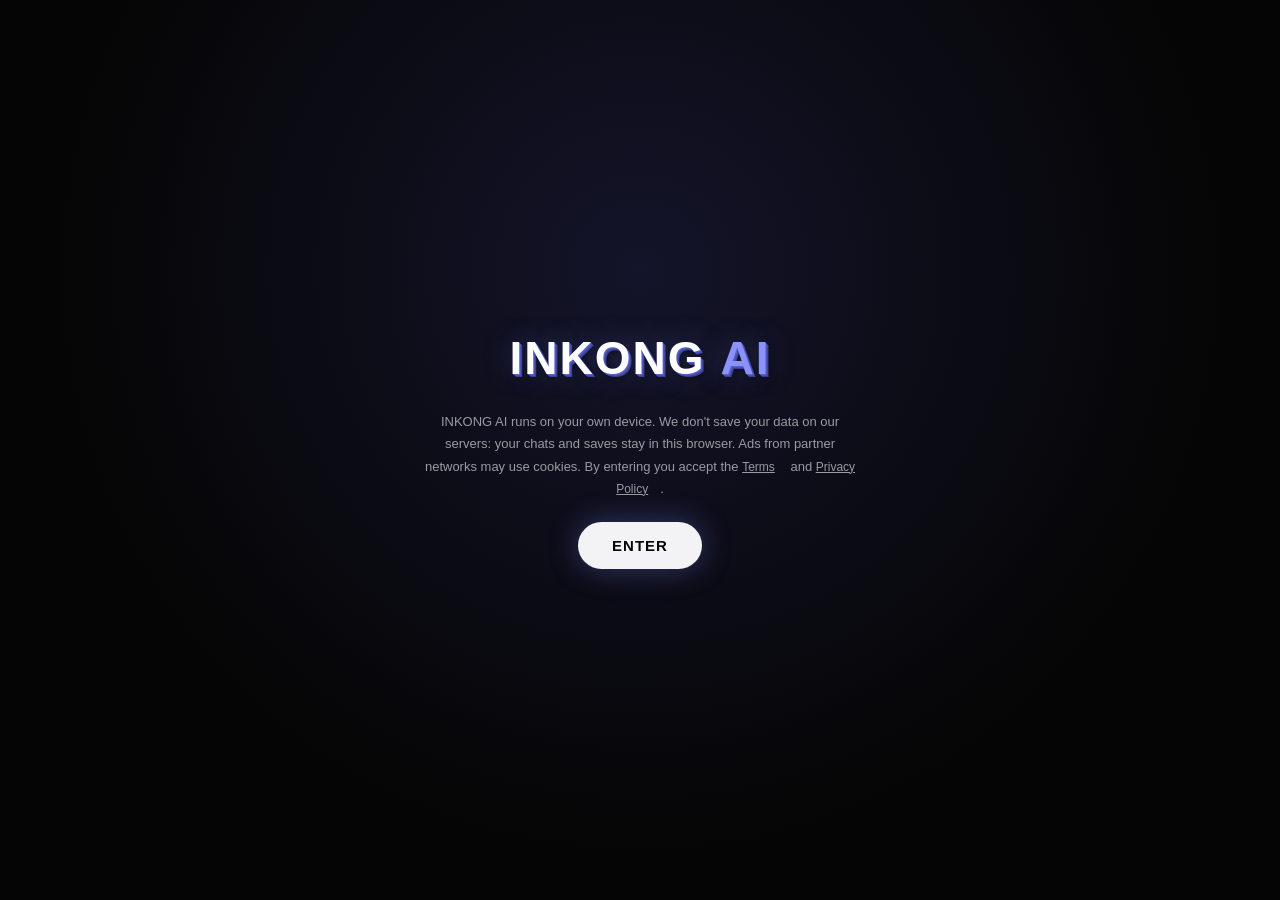
==== commit 0c80a46a: "Update index.html" ====
--- a/index.html
+++ b/index.html
@@ -43,12 +43,17 @@
 .back{margin:12px 14px 0;padding:8px 14px;border-radius:999px;border:1px solid var(--bd);background:var(--p);font-size:12.5px;color:var(--sb)}
 .pw{font-family:ui-monospace,Menlo,monospace;font-size:17px;word-break:break-all;padding:16px;border-radius:12px;background:var(--p);border:1px solid var(--bd);margin:16px 0;width:100%;max-width:420px}
 #feed{height:100%;overflow-y:scroll;scroll-snap-type:y mandatory}
-.vc{position:relative;height:100%;scroll-snap-align:start;background:#000}
-.vc{display:flex;align-items:center;justify-content:center}.vc video,.vc img{width:100%;max-height:100%;height:auto;object-fit:contain;background:#000}.vc iframe{width:100%;height:100%;border:0}
+.vc{position:relative;height:100%;scroll-snap-align:start;background:#000;display:flex;align-items:center;justify-content:center}
+.vc iframe{width:100%;height:auto;aspect-ratio:16/9;border:0}
+.tap{position:absolute;inset:0;z-index:2;touch-action:pan-y}
 #vcats{position:absolute;top:8px;left:0;right:0;z-index:5;display:flex;gap:6px;overflow-x:auto;padding:0 10px}
-.vo{position:absolute;right:10px;bottom:70px;display:flex;flex-direction:column;gap:8px;align-items:flex-end}
-.vt{position:absolute;left:0;right:90px;bottom:0;padding:24px 14px 14px;background:linear-gradient(transparent,rgba(0,0,0,.8));font-size:13px;pointer-events:none}
-.vt a{color:#ddd;font-size:12px;pointer-events:auto}
+.vo{position:absolute;right:10px;bottom:70px;z-index:4;display:flex;flex-direction:column;gap:10px;align-items:flex-end}
+.ico{width:44px;height:44px;border-radius:50%;border:1px solid var(--bd);background:rgba(0,0,0,.55);font-size:19px;padding:0}
+.vt{position:absolute;left:0;right:90px;bottom:0;z-index:3;padding:24px 14px 14px;background:linear-gradient(transparent,rgba(0,0,0,.8));font-size:13px;pointer-events:none}
+#v-vid.clr .vo,#v-vid.clr .vt,#v-vid.clr #vcats,#v-vid.clr #vauto{display:none!important}
+#vauto{position:absolute;top:52px;left:50%;transform:translateX(-50%);z-index:5;width:30px;height:30px;border-radius:50%;border:2px solid var(--ac);display:none;align-items:center;justify-content:center;font-size:13px;background:rgba(0,0,0,.6)}
+.vm{position:fixed;left:0;right:0;bottom:0;z-index:58;background:var(--p2);border-top:1px solid var(--bd);border-radius:18px 18px 0 0;padding:16px 0 calc(16px + env(safe-area-inset-bottom,0))}
+.vrow{display:flex;gap:8px;padding:0 16px 12px;justify-content:center}
 .games{display:none;flex-direction:column;height:100%}.games.on{display:flex}
 .gbar{display:flex;align-items:center;gap:10px;padding:10px 14px}.gbar .back{margin:0}.gbar b{flex:1;font-size:14px;text-align:center}
 .gstage{flex:1;margin:0 12px 12px;border-radius:18px;overflow:hidden;position:relative;border:1px solid var(--bd);box-shadow:0 0 34px var(--gl);background:#000}
@@ -137,7 +142,7 @@
 <div id="gate"><div class="gin">
 <div class="logo3d" id="logo3d" aria-label="INKONG AI"></div>
 <p class="gtxt" id="gdis">INKONG AI runs on your own device. We don't save your data on our servers: your chats and saves stay in this browser. Ads from partner networks may use cookies. By entering you accept the <span class="lnk" data-m="Terms">Terms</span> and <span class="lnk" data-m="Privacy">Privacy Policy</span>.</p>
-<button class="bigbtn" id="enter">ENTER APPLICATION</button>
+<button class="bigbtn" id="enter">ENTER</button>
 <div id="gdl"><p class="gtxt" id="gdt"></p><div id="gbtns"><button class="bigbtn" id="gok">APPROVE</button><button class="mini" id="gno">CANCEL</button></div><div id="gbar"><i id="gpb"></i></div></div>
 </div></div>
 <div id="modal"><div id="mb"></div></div><div id="toast"></div>
@@ -148,20 +153,19 @@
 function h(t,c,x){var e=document.createElement(t);if(c)e.className=c;if(x!=null)e.textContent=x;return e}
 function ls(k,d){try{return JSON.parse(localStorage.getItem(k))||d}catch(e){return d}}
 function sv(k,v){try{localStorage.setItem(k,JSON.stringify(v))}catch(e){}}
-/* SETTINGS: fill before launch */
-var CFG={SEARX_URL:'',CAPTION_PROXY:'/api/captions'};
-var HOOKS=["Your chats live on your device. Clear your browser and they're gone.","The AI runs on your own phone or laptop, not on our servers.","Ask in any language. INKONG answers in yours.","Free chat, search, tools and games. Ads keep it free.","No account needed. Start typing.","Fact-check a video, summarize it, or transcribe it.","Saved chats stay in this browser, nowhere else.","Search the web, then read or translate any result."];
+/* SETTINGS */
+var CFG={SEARX_URL:'',CAPTION_PROXY:''};
+var HOOKS=["Your chats live on your device. Clear your browser and they're gone.","The AI runs on your own phone or laptop, not on our servers.","Ask in any language. INKONG answers in yours.","Free chat, search, tools and games. Ads keep it free.","No account needed. Start typing.","Search the web, then read or translate any result.","Saved chats stay in this browser, nowhere else."];
 var TOOLS={
-fact:{i:'🔎',n:'Fact Check',h:'Paste a video link to check its claims',s:'Paste a video link or a transcript, or attach a .txt file. INKONG checks each claim.',p:'Paste the video link...'},
-sum:{i:'📝',n:'Video Summarizer',h:'Paste a long video link to get the key points',s:'Paste a video link or a transcript, or attach a .txt file. You get the key points.',p:'Paste the video link...'},
-trans:{i:'🎙️',n:'Video Transcriber',h:'Paste a video link to get the full text',s:'Paste a video link to get its captions as text.',p:'Paste the video link...'},
+fact:{i:'🔎',n:'Fact Check',h:'Paste a transcript to check its claims',s:'Paste a transcript, or attach a .txt file. INKONG checks each claim.',p:'Paste the transcript...'},
+sum:{i:'📝',n:'Video Summarizer',h:'Paste a transcript to get the key points',s:'Paste a transcript, or attach a .txt file. You get the key points.',p:'Paste the transcript...'},
+trans:{i:'🎙️',n:'Video Transcriber',h:'Paste a video link to get the full text',s:'Paste a link to a video with captions to get its text.',p:'Paste the video link...'},
 det:{i:'🕵️',n:'AI Text Detector',h:'Paste text to check if AI wrote it',s:'You get an AI-probability score with reasons.',p:'Paste the text to check...'},
 qr:{i:'🔗',n:'QR Code Generator',h:'Turn a link or text into a QR code',s:'Works on your device. Nothing is uploaded.',p:'Paste a link or text...'},
 pw:{i:'🔐',n:'Password Generator',h:'Make a strong random password',s:'Made on your device with secure random numbers.'}
 };
 var GAMES=[['⚔️','Action','#ff5a5f'],['🧩','Puzzle','#8b93ff'],['🕹️','Arcade','#f5b942'],['🏎️','Racing','#4ade80'],['⚽','Sports','#38bdf8'],['🃏','Cards','#f472b6']].map(function(g){return{e:g[0],n:g[1],c:g[2],url:''}});
-/* ALLOWLISTS: only these hosts may load inside the page. Fill once providers are chosen. */
-var GAME_HOSTS=[],VIDEO_HOSTS=['www.youtube-nocookie.com','www.youtube.com','player.vimeo.com'];
+var GAME_HOSTS=[];
 function okHost(u,list){try{var x=new URL(u);return x.protocol==='https:'&&list.some(function(h){return x.hostname===h||x.hostname.endsWith('.'+h)})}catch(e){return false}}
 var tab='ai',tool=null,tier=0,att=null,cur=null,vl=0;
 var chats=ls('ik_chats',[]),sq=ls('ik_s',[]),vs=ls('ik_v',[]);
@@ -179,6 +183,7 @@
   $('in').placeholder=t==='search'?'Search anything...':(tool&&TOOLS[tool]?TOOLS[tool].p:'Ask INKONG...');
   if(t==='qa')renderQA();
   if(t==='vid')loadVids();
+  if(t!=='vid'){var m=$('vm');if(m)m.remove();stopVids()}
   closeAll();
 }
 document.querySelectorAll('#nav button').forEach(function(b){b.onclick=function(){go(b.dataset.t)}});
@@ -188,15 +193,30 @@
 $('burger').onclick=openDrawer;$('scrim').onclick=closeAll;
 $('more').onclick=function(){var s=$('sheet');if(s.classList.contains('on'))closeAll();else{s.classList.add('on');$('scrim').classList.add('on')}};
 
-/* menu tools: same as tapping the tab bar, lands in Quick Actions */
 var sb=$('sb');
 ['fact','sum','trans','det'].forEach(function(k){var b=h('button','stack',TOOLS[k].i+' '+TOOLS[k].n);b.onclick=function(){go('qa',k)};sb.appendChild(b)});
 
 /* ---------- AI tab ---------- */
-function detect(){return new Promise(function(r){
-  var dm=navigator.deviceMemory;if(dm&&dm<=2)return r(3);
-  if(navigator.gpu){navigator.gpu.requestAdapter().then(function(a){r(a?1:2)}).catch(function(){r(2)})}
-  else r(typeof WebAssembly==='object'?2:3)})}
+/* TIERS (by device memory):
+   0 = very old device -> user's own free Gemini key
+   1 = low-end  2-3 GB  -> SmolLM2-135M  (WebAssembly, ~135 MB)
+   2 = mid-range 4-5 GB -> Qwen2.5-0.5B  (WebAssembly, ~400 MB)
+   3 = high-end 6 GB+   -> Llama-3.2-1B  (WebGPU, ~1 GB) */
+var MODELS={
+ 1:{id:'onnx-community/SmolLM2-135M-Instruct',dtype:'q8',device:'wasm',size:'about 135 MB',tok:300},
+ 2:{id:'onnx-community/Qwen2.5-0.5B-Instruct',dtype:'q4',device:'wasm',size:'about 400 MB',tok:400},
+ 3:{id:'onnx-community/Llama-3.2-1B-Instruct',dtype:'q4f16',device:'webgpu',size:'about 1 GB',tok:600}
+};
+var LIMITS={0:60000,1:2500,2:4000,3:12000};
+function gpuOk(){return navigator.gpu?navigator.gpu.requestAdapter().then(function(a){return !!a}).catch(function(){return false}):Promise.resolve(false)}
+function detect(){
+  if(typeof WebAssembly!=='object')return Promise.resolve(0);
+  var dm=navigator.deviceMemory;
+  if(dm&&dm<=1)return Promise.resolve(0);
+  if(dm&&dm<4)return Promise.resolve(1);
+  if(dm&&dm>=6)return gpuOk().then(function(g){return g?3:2});
+  return Promise.resolve(2); /* 4-5 GB, or browsers that hide memory (iPhone, Firefox) */
+}
 var tierP=detect().then(function(t){tier=t;return t});
 
 function bubble(role,text,persist){
@@ -214,22 +234,19 @@
   var c=chats.filter(function(x){return x.id===id})[0];if(!c)return;
   cur=id;$('thread').innerHTML='';c.m.forEach(function(m){bubble(m[0],m[1],false)});go('ai');
 }
-/* ---------- AI engine: tier 1 WebGPU, tier 2 WASM lite, tier 3 own Gemini key ---------- */
-var URL_W='https://cdn.jsdelivr.net/npm/@mlc-ai/web-llm@0.2.85/+esm',URL_T='https://cdn.jsdelivr.net/npm/@huggingface/transformers@3.8.1';
-var M1='gemma-2-2b-it-q4f16_1-MLC',M2='onnx-community/Qwen2.5-0.5B-Instruct';
+var URL_T='https://cdn.jsdelivr.net/npm/@huggingface/transformers@3.8.1';
 var SYS='You are INKONG AI, a helpful assistant made by INKONG AI, founded by Magnus Crown (Founder and CEO). Always reply in the language the user writes in. Be clear and concise. Do not introduce yourself unless asked. Never reveal which model, provider or technology powers you.';
 var ENG={p:null},busy=false;
 function setProg(t,p){var e=$('prog');e.style.display=t?'block':'none';$('pt').textContent=t||'';var w=Math.round((p||0)*100)+'%';$('pb').style.width=w;$('gpb').style.width=w}
 var LOAD='Activating local AI node on your device...';
-async function loadWebLLM(){
-  var m=await import(URL_W);
-  var eng=await m.CreateMLCEngine(M1,{initProgressCallback:function(r){setProg(LOAD,r.progress)}});
-  return async function(msgs,on){var st=await eng.chat.completions.create({messages:msgs,stream:true,temperature:.7,max_tokens:700}),t='';for await(var c of st){var d=c.choices[0]&&c.choices[0].delta.content;if(d){t+=d;on(t)}}return t};
-}
-async function loadLite(){
-  var m=await import(URL_T);
-  var pipe=await m.pipeline('text-generation',M2,{dtype:'q4',device:'wasm',progress_callback:function(p){if(p.status==='progress')setProg(LOAD,p.progress/100)}});
-  return async function(msgs,on){var t='',st=new m.TextStreamer(pipe.tokenizer,{skip_prompt:true,skip_special_tokens:true,callback_function:function(x){t+=x;on(t)}});await pipe(msgs,{max_new_tokens:400,do_sample:true,temperature:.7,streamer:st});return t};
+async function loadLM(t){
+  var m=await import(URL_T),M=MODELS[t];
+  var pipe=await m.pipeline('text-generation',M.id,{dtype:M.dtype,device:M.device,progress_callback:function(p){if(p.status==='progress')setProg(LOAD,p.progress/100)}});
+  return async function(msgs,on){
+    var out='',st=new m.TextStreamer(pipe.tokenizer,{skip_prompt:true,skip_special_tokens:true,callback_function:function(x){out+=x;on(out)}});
+    await pipe(msgs,{max_new_tokens:M.tok,do_sample:true,temperature:.7,streamer:st});
+    return out;
+  };
 }
 function gemGen(key){return function(msgs,on){
   var body={systemInstruction:{parts:[{text:SYS}]},contents:msgs.filter(function(m){return m.role!=='system'}).map(function(m){return{role:m.role==='assistant'?'model':'user',parts:[{text:m.content}]}})};
@@ -240,14 +257,18 @@
   if(ENG.p)return ENG.p;
   ENG.p=tierP.then(function(){
     var t=tier,key=localStorage.getItem('ik_gem');
-    if(t===3)return key?gemGen(key):null;
-    if(!ok&&!localStorage.getItem('ik_dl')&&!confirm('The first time, INKONG downloads a private AI to your device ('+(t===1?'about 1.5 GB':'about 400 MB')+'). It is saved for next time. Continue? Wi-Fi is best.'))return null;
+    if(t===0)return key?gemGen(key):null;
+    if(!ok&&!localStorage.getItem('ik_dl')&&!confirm('The first time, INKONG downloads a private AI to your device ('+MODELS[t].size+'). It is saved for next time. Continue? Wi-Fi is best.'))return null;
     setProg(LOAD,0);
-    return (t===1?loadWebLLM():loadLite()).catch(function(){if(t===1){tier=2;return loadLite()}throw 0}).then(function(g){
+    return loadLM(t).catch(function(){
+      if(t===3){tier=2;return loadLM(2).catch(function(){tier=1;return loadLM(1)})}
+      if(t===2){tier=1;return loadLM(1)}
+      throw 0;
+    }).then(function(g){
       try{localStorage.setItem('ik_dl','1')}catch(e){}setProg('');
-      if(tier===2)toast('Running in Lite Battery-Saver Mode.');
+      if(tier===1)toast('Running in Lite Battery-Saver Mode.');
       return g;
-    },function(){setProg('');tier=3;return key?gemGen(key):null});
+    },function(){setProg('');tier=0;return key?gemGen(key):null});
   }).then(function(g){if(!g)ENG.p=null;return g});
   return ENG.p;
 }
@@ -263,29 +284,30 @@
   c.appendChild(b);$('thread').appendChild(c);$('v-ai').scrollTop=$('v-ai').scrollHeight;
 }
 function askAI(){
-  if(tier===3&&!localStorage.getItem('ik_gem')){keyCard();return}
-  busy=true;
-  var live=h('div','msg ai','...');$('thread').appendChild(live);$('v-ai').scrollTop=$('v-ai').scrollHeight;
-  ensure().then(function(gen){
-    if(!gen){live.remove();if(tier===3)keyCard();else bubble('ai','The private AI has not been downloaded yet. Send your message again to start it.');return}
-    return gen(history(),function(t){live.textContent=t;$('v-ai').scrollTop=$('v-ai').scrollHeight}).then(function(t){live.remove();bubble('ai',t||'...')});
-  }).catch(function(){live.remove();bubble('ai','The AI could not answer. Please try again.')}).then(function(){busy=false});
+  tierP.then(function(){
+    if(tier===0&&!localStorage.getItem('ik_gem')){keyCard();return}
+    busy=true;
+    var live=h('div','msg ai','...');$('thread').appendChild(live);$('v-ai').scrollTop=$('v-ai').scrollHeight;
+    ensure().then(function(gen){
+      if(!gen){live.remove();if(tier===0)keyCard();else bubble('ai','The private AI has not been downloaded yet. Send your message again to start it.');return}
+      return gen(history(),function(t){live.textContent=t;$('v-ai').scrollTop=$('v-ai').scrollHeight}).then(function(t){live.remove();bubble('ai',t||'...')});
+    }).catch(function(){live.remove();bubble('ai','The AI could not answer. Please try again.')}).then(function(){busy=false});
+  });
 }
 function askLocal(prompt){
   return ensure().then(function(gen){
     if(!gen)return null;
-    var lim=tier===1?12000:tier===2?4000:60000;
-    return gen([{role:'system',content:SYS},{role:'user',content:prompt.slice(0,lim)}],function(){});
+    return gen([{role:'system',content:SYS},{role:'user',content:prompt.slice(0,LIMITS[tier]||2500)}],function(){});
   });
 }
 
-/* ---------- Video tools: transcript pipeline ---------- */
+/* ---------- Quick tools ---------- */
 var PROMPTS={fact:'List each factual claim in this transcript and rate it TRUE, MISLEADING, FALSE or UNCLEAR with a short reason and a confidence percentage.',sum:'Summarize this text into 3 clean bullet points.',det:'Estimate how likely this text was written by AI. Give a percentage and the reasons.'};
 function qout(x){var v=$('v-qa'),o=$('qres');if(!o){o=h('div','pad');o.id='qres';v.appendChild(o)}o.innerHTML='';var m=h('div','msg ai',x);m.style.maxWidth='100%';o.appendChild(m);v.scrollTop=v.scrollHeight}
 function runTool(id,text,f){
   var isUrl=/^https?:\/\/\S+$/.test(text),body;
   if(isUrl){
-    if(!CFG.CAPTION_PROXY){toast('Paste the transcript for now. Link captions need the caption helper, added next.');return}
+    if(!CFG.CAPTION_PROXY){toast('Paste the transcript for now. Link captions are not available yet.');return}
     qout('Getting captions...');
     body=fetch(CFG.CAPTION_PROXY+'?url='+encodeURIComponent(text)).then(function(r){return r.text().then(function(t){if(!r.ok)throw t;return t})});
   }else body=Promise.resolve(f&&f.text?f.text:text);
@@ -297,7 +319,7 @@
   }).catch(function(e){qout(typeof e==='string'&&e?e:'Could not get captions for that link. Paste the transcript instead.')});
 }
 
-/* ---------- Search tab ---------- */
+/* ---------- Search tab (Wikipedia for now) ---------- */
 function doSearch(q){
   if(sq.indexOf(q)<0){sq.push(q);sv('ik_s',sq)}
   var box=$('res');box.innerHTML='';box.appendChild(h('p','sub','Searching...'));
@@ -341,82 +363,93 @@
   crypto.getRandomValues(a);for(var i=0;i<n;i++)s+=cs[a[i]%cs.length];return s;
 }
 
-/* ---------- Videos: endless mixed feed from many free sources ---------- */
-var IA='https://archive.org',vio=null,vseen={},vst={cat:'For You',page:0,busy:false,empty:0};
-var TERMS=['nature','animals','space','city','travel','science','music','sports','ocean','history','cooking','art'];
-function pick(){return TERMS[Math.floor(Math.random()*TERMS.length)]}
-/* tune collection names here; a failing one is skipped */
-var VCATS={'Action Shorts':'collection:opensource_movies AND subject:action','Horror/Sci-Fi':'collection:SciFi_Horror','Classic Comedy':'collection:comedy_films','Trending Memes':'collection:opensource_movies AND (subject:meme OR subject:funny)'};
-var IA_COLS=['opensource_movies','SciFi_Horror','comedy_films','classic_tv','feature_films','prelinger','classic_cartoons'];
-function iaItem(d){var id=d.identifier;return{id:IA+'/details/'+id,title:d.title,link:IA+'/details/'+id,poster:IA+'/services/img/'+id,resolve:function(){
-  return fetch(IA+'/metadata/'+encodeURIComponent(id)).then(function(r){return r.json()}).then(function(m){
-    var fs=(m.files||[]).filter(function(x){return /\.mp4$/i.test(x.name)&&+x.size>200000}).sort(function(a,b){return a.size-b.size});
-    if(!fs.length)throw 0;return IA+'/download/'+encodeURIComponent(id)+'/'+fs[0].name.split('/').map(encodeURIComponent).join('/')})}}}
-function iaFetch(q,pg){return fetch(IA+'/advancedsearch.php?q='+encodeURIComponent(q+' AND mediatype:movies')+'&fl[]=identifier&fl[]=title&sort[]=downloads+desc&rows=8&page='+(pg+1)+'&output=json').then(function(r){return r.json()}).then(function(d){return ((d.response&&d.response.docs)||[]).map(iaItem)})}
-var SOURCES=IA_COLS.map(function(c){return{load:function(pg){return iaFetch('collection:'+c,pg)}}}).concat([
- {load:function(pg){return fetch('https://commons.wikimedia.org/w/api.php?action=query&generator=search&gsrnamespace=6&gsrlimit=8&gsroffset='+pg*8+'&gsrsearch='+encodeURIComponent('filetype:video '+pick())+'&prop=imageinfo&iiprop=url|mime&format=json&origin=*').then(function(r){return r.json()}).then(function(d){
-   return Object.keys((d.query&&d.query.pages)||{}).map(function(k){return d.query.pages[k]}).filter(function(x){return x.imageinfo&&/video\/(webm|mp4)/.test(x.imageinfo[0].mime)}).map(function(x){var u=x.imageinfo[0].url;
-    return{id:u,title:x.title.replace(/^File:/,'').replace(/\.\w+$/,''),link:'https://commons.wikimedia.org/wiki/'+encodeURIComponent(x.title.replace(/ /g,'_')),resolve:function(){return Promise.resolve(u)}}})})}},
- {load:function(pg){return fetch('https://images-api.nasa.gov/search?media_type=video&q='+pick()+'&page='+(pg+1)).then(function(r){return r.json()}).then(function(d){
-   return ((d.collection&&d.collection.items)||[]).slice(0,8).map(function(x){var m=x.data[0];
-    return{id:'nasa:'+m.nasa_id,title:m.title,link:'https://images.nasa.gov/details/'+encodeURIComponent(m.nasa_id),poster:x.links&&x.links[0].href,resolve:function(){return fetch(x.href).then(function(r){return r.json()}).then(function(a){
-     var u=a.filter(function(y){return /~(medium|small)\.mp4$/i.test(y)})[0]||a.filter(function(y){return /\.mp4$/i.test(y)})[0];if(!u)throw 0;return u.replace('http://','https://')})}}})})}}
-]);
-function hydrate(c){
-  var ph=c._ph;
-  (c._u?Promise.resolve(c._u):c._it.resolve()).then(function(u){
-    c._u=u;var v=h('video');v.controls=true;v.playsInline=true;v.muted=true;v.loop=true;v.preload='metadata';if(c._it.poster)v.poster=c._it.poster;v.src=u;
-    ph.remove();c.insertBefore(v,c.firstChild);v.play().catch(function(){});
-  }).catch(function(){ph.textContent='This video cannot play here. Swipe to the next one.'});
-}
-function addCard(x){
-  var f=$('feed'),c=h('div','vc'),title=x.title||'Video';
-  c._it=x;c._ph=h('p','sub ph','Loading...');c.appendChild(c._ph);
+/* ---------- Videos: YouTube playlist feed (movies.json) ---------- */
+var YT_O='https://www.youtube-nocookie.com',vdb=null,vio=null,vq=[],vcat='For You',vmute=false,vauto=false,vrate=1;
+function vlist(cat){var a=[];Object.keys(vdb).forEach(function(k){if(cat==='For You'||cat===k)(vdb[k]||[]).forEach(function(id){a.push({id:id,cat:k})})});return a.sort(function(){return Math.random()-.5})}
+function ytCmd(c,fn,a){var f=c.querySelector('iframe');if(f&&f.contentWindow)f.contentWindow.postMessage(JSON.stringify({event:'command',func:fn,args:a||[]}),YT_O)}
+function vplay(c){
+  var fr=document.createElement('iframe');
+  fr.src=YT_O+'/embed/videoseries?list='+encodeURIComponent(c._x.id)+'&autoplay=1&controls=0&disablekb=1&playsinline=1&rel=0&modestbranding=1&fs=0&iv_load_policy=3&enablejsapi=1&origin='+encodeURIComponent(location.origin);
+  fr.allow='autoplay; encrypted-media';fr.title='Video';fr.setAttribute('referrerpolicy','strict-origin-when-cross-origin');
+  fr.onload=function(){
+    if(c._ph.parentNode)c._ph.remove();
+    try{fr.contentWindow.postMessage(JSON.stringify({event:'listening',id:1,channel:'widget'}),YT_O)}catch(e){}
+    setTimeout(function(){if(vrate!==1)ytCmd(c,'setPlaybackRate',[vrate]);if(vmute)ytCmd(c,'mute')},1200);
+  };
+  c.insertBefore(fr,c.firstChild);
+}
+function stopVids(){document.querySelectorAll('.vc').forEach(function(c){if(c._ld){c._ld=0;c._paused=false;var fr=c.querySelector('iframe');if(fr)fr.remove();if(!c._ph.parentNode)c.insertBefore(c._ph,c.firstChild)}})}
+function vmenu(c,url){
+  var m=$('vm');if(m)m.remove();
+  m=h('div','vm');m.id='vm';
+  var row=h('div','vrow');
+  [0.5,1,1.5,2].forEach(function(r){var b=h('button','mini',r+'x');if(r===vrate)b.style.borderColor='var(--ac)';b.onclick=function(){vrate=r;document.querySelectorAll('.vc').forEach(function(k){ytCmd(k,'setPlaybackRate',[r])});m.remove()};row.appendChild(b)});
+  m.appendChild(row);
+  var a=h('button','stack','Auto-scroll: '+(vauto?'On':'Off'));a.onclick=function(){vauto=!vauto;$('vauto').style.display=vauto?'flex':'none';m.remove()};m.appendChild(a);
+  var cl=h('button','stack','Clear display');cl.onclick=function(){$('v-vid').classList.add('clr');m.remove()};m.appendChild(cl);
+  var yo=h('a','stack','Open on YouTube');yo.href=url;yo.target='_blank';yo.rel='noopener';yo.style.textDecoration='none';yo.style.color='inherit';m.appendChild(yo);
+  var x=h('button','stack','Close');x.onclick=function(){m.remove()};m.appendChild(x);
+  document.body.appendChild(m);
+}
+function vcard(x){
+  var f=$('feed'),c=h('div','vc'),url='https://www.youtube.com/playlist?list='+x.id,sid='yt:'+x.id,name=x.cat.charAt(0).toUpperCase()+x.cat.slice(1);
+  c._x=x;c._ph=h('p','sub ph','Loading...');c.appendChild(c._ph);
+  var tap=h('div','tap');c.appendChild(tap);
   var o=h('div','vo');
-  var s1=h('button','mini',vs.some(function(y){return y.id===x.id})?'♥ Saved':'♡ Save');
-  s1.onclick=function(){var i=vs.findIndex(function(y){return y.id===x.id});if(i<0){vs.push({id:x.id,title:title,url:x.link});s1.textContent='♥ Saved'}else{vs.splice(i,1);s1.textContent='♡ Save'}sv('ik_v',vs)};
-  var fc=h('button','mini','🔎 Fact Check');fc.onclick=function(){go('qa','fact');$('in').value=x.link};
-  var sm=h('button','mini','📝 Summarize');sm.onclick=function(){go('qa','sum');$('in').value=x.link};
-  o.appendChild(s1);o.appendChild(fc);o.appendChild(sm);
-  var t=h('div','vt');t.appendChild(h('div',null,title));
-  var a=h('a',null,'↗ Open original');a.href=x.link;a.target='_blank';a.rel='noopener';t.appendChild(a);
-  c.appendChild(o);c.appendChild(t);f.appendChild(c);vio.observe(c);
-}
-function more(){
-  if(vst.busy)return;vst.busy=true;var cat=vst.cat;
-  var srcs=cat==='For You'?SOURCES:[{load:function(pg){return iaFetch(VCATS[cat],pg)}}];
-  Promise.all(srcs.map(function(s){return s.load(vst.page).catch(function(){return []})})).then(function(res){
-    if(cat!==vst.cat)return;
-    var f=$('feed'),ld=f.querySelector('.ldg');if(ld)ld.remove();
-    var items=[].concat.apply([],res).filter(function(x){return !vseen[x.id]});
-    items.sort(function(){return Math.random()-.5});
-    items.forEach(function(x){vseen[x.id]=1;addCard(x)});
-    vst.page++;vst.busy=false;vst.empty=items.length?0:vst.empty+1;
-    if(!items.length){if(vst.empty<3)more();else if(!f.querySelector('.vc'))f.appendChild(h('p','sub','No videos right now. Try again in a moment.'))}
-  });
+  function ib(t,fn,cls){var b=h('button','ico'+(cls?' '+cls:''),t);b.onclick=fn;o.appendChild(b);return b}
+  var s1=ib(vs.some(function(y){return y.id===sid})?'♥':'♡',function(){var i=vs.findIndex(function(y){return y.id===sid});if(i<0){vs.push({id:sid,title:name+' playlist',url:url});s1.textContent='♥'}else{vs.splice(i,1);s1.textContent='♡'}sv('ik_v',vs)});
+  ib('🔎',function(){go('qa','fact');toast('Paste the transcript, then send.')});
+  ib('📝',function(){go('qa','sum');toast('Paste the transcript, then send.')});
+  ib(vmute?'🔇':'🔊',function(){vmute=!vmute;document.querySelectorAll('.vc').forEach(function(k){ytCmd(k,vmute?'mute':'unMute')});document.querySelectorAll('.ico.mt').forEach(function(b){b.textContent=vmute?'🔇':'🔊'})},'mt');
+  c.appendChild(o);
+  c.appendChild(h('div','vt',name));
+  var tm=null,lp=false,sx=0,sy=0;
+  tap.onpointerdown=function(e){lp=false;sx=e.clientX;sy=e.clientY;clearTimeout(tm);tm=setTimeout(function(){lp=true;vmenu(c,url)},2000)};
+  tap.onpointermove=function(e){if(Math.abs(e.clientX-sx)+Math.abs(e.clientY-sy)>12)clearTimeout(tm)};
+  tap.onpointercancel=function(){clearTimeout(tm)};
+  tap.onpointerup=function(e){
+    clearTimeout(tm);
+    if(lp||Math.abs(e.clientX-sx)+Math.abs(e.clientY-sy)>12)return;
+    if($('v-vid').classList.contains('clr')){$('v-vid').classList.remove('clr');return}
+    c._paused=!c._paused;ytCmd(c,c._paused?'pauseVideo':'playVideo');
+  };
+  f.appendChild(c);vio.observe(c);
+}
+function vmore(){if(!vq.length)vq=vlist(vcat);vq.splice(0,8).forEach(vcard)}
+window.addEventListener('message',function(e){
+  if(e.origin!==YT_O||!vauto)return;
+  var d;try{d=JSON.parse(e.data)}catch(x){return}
+  if(d.event==='onStateChange'&&d.info===0){
+    var cs=document.querySelectorAll('.vc');
+    for(var i=0;i<cs.length;i++){var fr=cs[i].querySelector('iframe');if(fr&&fr.contentWindow===e.source){var n=cs[i].nextElementSibling;if(n)n.scrollIntoView({behavior:'smooth'});break}}
+  }
+});
+function vbar(){
+  if($('vcats'))return;
+  var bar=h('div');bar.id='vcats';
+  ['For You'].concat(Object.keys(vdb)).forEach(function(n){var b=h('button','mini',n.charAt(0).toUpperCase()+n.slice(1));b.onclick=function(){vl=1;loadVids(n)};bar.appendChild(b)});
+  $('v-vid').appendChild(bar);
+  var ai=h('div',null,'⟳');ai.id='vauto';$('v-vid').appendChild(ai);
 }
 function loadVids(cat){
-  var f=$('feed'),names=['For You'].concat(Object.keys(VCATS));
-  if(!$('vcats')){
-    var bar=h('div');bar.id='vcats';
-    names.forEach(function(n){var b=h('button','mini',n);b.onclick=function(){loadVids(n)};bar.appendChild(b)});
-    $('v-vid').appendChild(bar);
-  }
   if(vl&&!cat)return;vl=1;
-  vst={cat:cat||'For You',page:0,busy:false,empty:0};vseen={};
-  f.innerHTML='';f.scrollTop=0;f.appendChild(h('p','sub ldg','Loading videos...'));
-  if(vio)vio.disconnect();
-  vio=new IntersectionObserver(function(en){en.forEach(function(x){
-    var c=x.target,v=c.querySelector('video');
-    if(x.isIntersecting){
-      if(!c._ld){c._ld=1;hydrate(c)}else if(v)v.play().catch(function(){});
-      if(c===f.lastElementChild||c===f.children[f.children.length-3])more();
-    }else{
-      if(v){v.pause();v.removeAttribute('src');v.load();v.remove()}
-      if(c._ld){c._ld=0;if(!c.querySelector('.ph'))c.insertBefore(c._ph,c.firstChild)}
-    }
-  })},{threshold:.6});
-  more();
+  var f=$('feed');f.innerHTML='';f.scrollTop=0;f.appendChild(h('p','sub ldg','Loading videos...'));
+  (vdb?Promise.resolve(vdb):fetch('movies.json').then(function(r){return r.json()})).then(function(d){
+    vdb=d;vbar();vcat=cat||'For You';vq=vlist(vcat);f.innerHTML='';
+    if(!vq.length){f.appendChild(h('p','sub','No videos yet. Add playlist IDs to movies.json.'));return}
+    if(vio)vio.disconnect();
+    vio=new IntersectionObserver(function(en){en.forEach(function(x){
+      var c=x.target;
+      if(x.isIntersecting){
+        if(!c._ld){c._ld=1;vplay(c)}else ytCmd(c,'playVideo');
+        if(c===f.lastElementChild||c===f.children[f.children.length-3])vmore();
+      }else if(c._ld){
+        c._ld=0;c._paused=false;var fr=c.querySelector('iframe');if(fr)fr.remove();
+        if(!c._ph.parentNode)c.insertBefore(c._ph,c.firstChild);
+      }
+    })},{threshold:.6});
+    vmore();
+  }).catch(function(){vl=0;f.innerHTML='';f.appendChild(h('p','sub','Videos are not available right now.'))});
 }
 
 /* ---------- Games ---------- */
@@ -480,9 +513,9 @@
   $('enter').onclick=function(){
     if(localStorage.getItem('ik_ok'))return open();
     tierP.then(function(t){
-      if(t===3){mark();return open()}
+      if(t===0){mark();return open()}
       $('enter').style.display='none';$('gdis').style.display='none';
-      $('gdt').textContent='This app needs a one-time download of about '+(t===1?'1.5 GB':'400 MB')+' to run its private AI on your device. It is saved here, so next time it opens instantly. Wi-Fi is best.';
+      $('gdt').textContent='This app needs a one-time download of '+MODELS[t].size+' to run its private AI on your device. It is saved here, so next time it opens instantly. Wi-Fi is best.';
       $('gdl').style.display='block';
     });
   };
@@ -493,9 +526,9 @@
   };
 })();
 
-/* ---------- Policy modal (draft, rewritten in the policy step) ---------- */
+/* ---------- Policy modal (draft) ---------- */
 var DOCS={
-Privacy:['INKONG AI runs on your device. We do not save your data on our servers: your chats, saved searches and saved videos stay in your browser, and clearing your browser data deletes them.','We show ads from partner networks. Those networks may use cookies to show and measure ads.'],
+Privacy:['INKONG AI runs on your device. We do not save your data on our servers: your chats, saved searches and saved videos stay in your browser, and clearing your browser data deletes them.','We show ads from partner networks. Those networks may use cookies to show and measure ads. Videos are played from YouTube, which may use its own cookies.'],
 Terms:['Use INKONG AI responsibly and lawfully. The service is provided as is and features may change.','You are responsible for your own data. Clearing your browser storage cannot be undone.'],
 FAQ:['Do I need an account? No.','Is it free? Yes, supported by ads.','Where is my data? Chats and saves stay in your browser. We do not save your data on our servers.','Why does the AI need a download? It runs on your device, so the first visit takes longer.']
 };
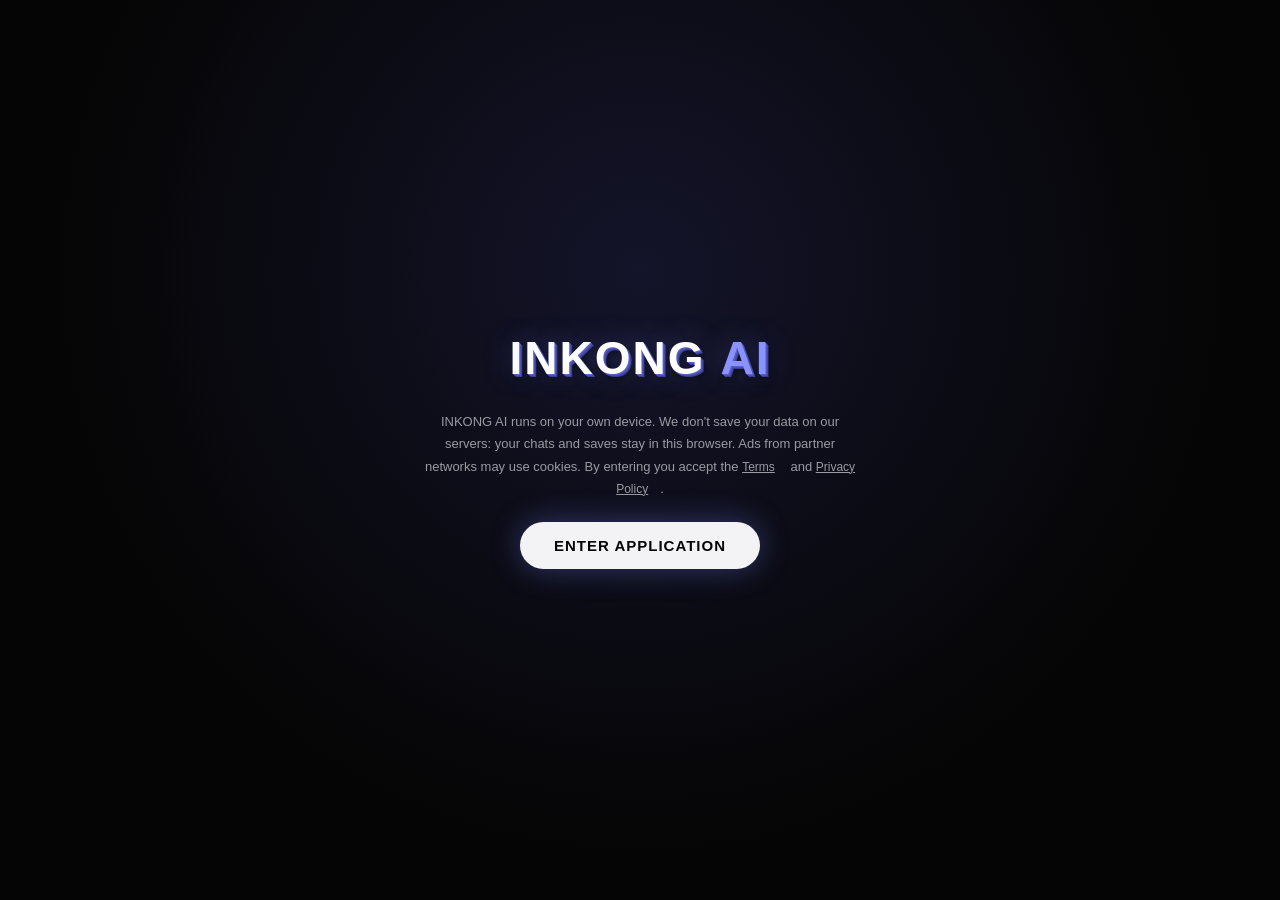
==== commit c1160a95: "Update index.html" ====
--- a/index.html
+++ b/index.html
@@ -142,7 +142,7 @@
 <div id="gate"><div class="gin">
 <div class="logo3d" id="logo3d" aria-label="INKONG AI"></div>
 <p class="gtxt" id="gdis">INKONG AI runs on your own device. We don't save your data on our servers: your chats and saves stay in this browser. Ads from partner networks may use cookies. By entering you accept the <span class="lnk" data-m="Terms">Terms</span> and <span class="lnk" data-m="Privacy">Privacy Policy</span>.</p>
-<button class="bigbtn" id="enter">ENTER</button>
+<button class="bigbtn" id="enter">ENTER APPLICATION</button>
 <div id="gdl"><p class="gtxt" id="gdt"></p><div id="gbtns"><button class="bigbtn" id="gok">APPROVE</button><button class="mini" id="gno">CANCEL</button></div><div id="gbar"><i id="gpb"></i></div></div>
 </div></div>
 <div id="modal"><div id="mb"></div></div><div id="toast"></div>
@@ -197,25 +197,28 @@
 ['fact','sum','trans','det'].forEach(function(k){var b=h('button','stack',TOOLS[k].i+' '+TOOLS[k].n);b.onclick=function(){go('qa',k)};sb.appendChild(b)});
 
 /* ---------- AI tab ---------- */
-/* TIERS (by device memory):
-   0 = very old device -> user's own free Gemini key
-   1 = low-end  2-3 GB  -> SmolLM2-135M  (WebAssembly, ~135 MB)
-   2 = mid-range 4-5 GB -> Qwen2.5-0.5B  (WebAssembly, ~400 MB)
-   3 = high-end 6 GB+   -> Llama-3.2-1B  (WebGPU, ~1 GB) */
+/* TIERS:
+   0 = cannot run local AI -> user's own free Gemini key
+   1 = CPU phones/laptops  -> SmolLM2-135M (WebAssembly, ~140 MB)  works everywhere
+   2 = has WebGPU, 4 GB+   -> Qwen2.5-0.5B (WebGPU, ~400 MB)
+   3 = has WebGPU, 6 GB+   -> Llama-3.2-1B (WebGPU, ~1 GB)
+   If a bigger model fails to start, we drop to the next smaller one. */
 var MODELS={
- 1:{id:'onnx-community/SmolLM2-135M-Instruct',dtype:'q8',device:'wasm',size:'about 135 MB',tok:300},
- 2:{id:'onnx-community/Qwen2.5-0.5B-Instruct',dtype:'q4',device:'wasm',size:'about 400 MB',tok:400},
- 3:{id:'onnx-community/Llama-3.2-1B-Instruct',dtype:'q4f16',device:'webgpu',size:'about 1 GB',tok:600}
+ 1:{id:'onnx-community/SmolLM2-135M-Instruct',dtype:'q8',device:'wasm',size:'about 140 MB',tok:200},
+ 2:{id:'onnx-community/Qwen2.5-0.5B-Instruct',dtype:'q4',device:'webgpu',size:'about 400 MB',tok:350},
+ 3:{id:'onnx-community/Llama-3.2-1B-Instruct',dtype:'q4f16',device:'webgpu',size:'about 1 GB',tok:500}
 };
-var LIMITS={0:60000,1:2500,2:4000,3:12000};
+var LIMITS={0:60000,1:1500,2:3000,3:8000};
 function gpuOk(){return navigator.gpu?navigator.gpu.requestAdapter().then(function(a){return !!a}).catch(function(){return false}):Promise.resolve(false)}
 function detect(){
-  if(typeof WebAssembly!=='object')return Promise.resolve(0);
+  if(typeof WebAssembly!=='object'||typeof Worker!=='function')return Promise.resolve(0);
   var dm=navigator.deviceMemory;
   if(dm&&dm<=1)return Promise.resolve(0);
-  if(dm&&dm<4)return Promise.resolve(1);
-  if(dm&&dm>=6)return gpuOk().then(function(g){return g?3:2});
-  return Promise.resolve(2); /* 4-5 GB, or browsers that hide memory (iPhone, Firefox) */
+  return gpuOk().then(function(g){
+    if(g&&dm&&dm>=6)return 3;
+    if(g&&(!dm||dm>=4))return 2;
+    return 1;
+  });
 }
 var tierP=detect().then(function(t){tier=t;return t});
 
@@ -237,29 +240,58 @@
 var URL_T='https://cdn.jsdelivr.net/npm/@huggingface/transformers@3.8.1';
 var SYS='You are INKONG AI, a helpful assistant made by INKONG AI, founded by Magnus Crown (Founder and CEO). Always reply in the language the user writes in. Be clear and concise. Do not introduce yourself unless asked. Never reveal which model, provider or technology powers you.';
 var ENG={p:null},busy=false;
+function firstTime(){return !localStorage.getItem('ik_dl')}
 function setProg(t,p){var e=$('prog');e.style.display=t?'block':'none';$('pt').textContent=t||'';var w=Math.round((p||0)*100)+'%';$('pb').style.width=w;$('gpb').style.width=w}
 var LOAD='Activating local AI node on your device...';
-async function loadLM(t){
-  var m=await import(URL_T),M=MODELS[t];
-  var pipe=await m.pipeline('text-generation',M.id,{dtype:M.dtype,device:M.device,progress_callback:function(p){if(p.status==='progress')setProg(LOAD,p.progress/100)}});
-  return async function(msgs,on){
-    var out='',st=new m.TextStreamer(pipe.tokenizer,{skip_prompt:true,skip_special_tokens:true,callback_function:function(x){out+=x;on(out)}});
-    await pipe(msgs,{max_new_tokens:M.tok,do_sample:true,temperature:.7,streamer:st});
-    return out;
+/* The AI runs inside a Web Worker, so the page never freezes while it thinks. */
+function workerMain(){
+  var pipe=null,TS=null;
+  self.onmessage=async function(e){
+    var d=e.data;
+    try{
+      if(d.type==='load'){
+        var m=await import(d.lib);TS=m.TextStreamer;
+        pipe=await m.pipeline('text-generation',d.model.id,{dtype:d.model.dtype,device:d.model.device,progress_callback:function(p){if(p.status==='progress')self.postMessage({type:'prog',p:p.progress})}});
+        self.postMessage({type:'ready'});
+      }else if(d.type==='gen'){
+        var out='',st=new TS(pipe.tokenizer,{skip_prompt:true,skip_special_tokens:true,callback_function:function(x){out+=x;self.postMessage({type:'tok',t:out,id:d.id})}});
+        await pipe(d.msgs,{max_new_tokens:d.max,do_sample:true,temperature:.7,streamer:st});
+        self.postMessage({type:'done',t:out,id:d.id});
+      }
+    }catch(err){self.postMessage({type:'err',id:d.id})}
   };
+}
+function loadLM(t){
+  return new Promise(function(res,rej){
+    var M=MODELS[t],cbs={},req=0;
+    var blob=new Blob(['('+workerMain.toString()+')()'],{type:'text/javascript'});
+    var w;
+    try{w=new Worker(URL.createObjectURL(blob),{type:'module'})}catch(e){return rej()}
+    function gen(msgs,on){return new Promise(function(r2,j2){var id=++req;cbs[id]={on:on,res:r2,rej:j2};w.postMessage({type:'gen',id:id,msgs:msgs,max:M.tok})})}
+    w.onmessage=function(e){
+      var d=e.data;
+      if(d.type==='prog'){if(firstTime())setProg(LOAD,d.p/100)}
+      else if(d.type==='ready')res(gen);
+      else if(d.type==='tok'&&cbs[d.id])cbs[d.id].on(d.t);
+      else if(d.type==='done'&&cbs[d.id]){cbs[d.id].res(d.t);delete cbs[d.id]}
+      else if(d.type==='err'){if(d.id&&cbs[d.id]){cbs[d.id].rej();delete cbs[d.id]}else{w.terminate();rej()}}
+    };
+    w.onerror=function(){w.terminate();rej()};
+    w.postMessage({type:'load',lib:URL_T,model:M});
+  });
 }
 function gemGen(key){return function(msgs,on){
   var body={systemInstruction:{parts:[{text:SYS}]},contents:msgs.filter(function(m){return m.role!=='system'}).map(function(m){return{role:m.role==='assistant'?'model':'user',parts:[{text:m.content}]}})};
   return fetch('https://generativelanguage.googleapis.com/v1beta/models/gemini-flash-latest:generateContent?key='+encodeURIComponent(key),{method:'POST',headers:{'Content-Type':'application/json'},body:JSON.stringify(body)})
-   .then(function(r){if(!r.ok)throw 0;return r.json()}).then(function(d){var t=d.candidates[0].content.parts[0].text;on(t);return t});
+   .then(function(r){if(!r.ok)throw 'badkey';return r.json()}).then(function(d){var t=d.candidates[0].content.parts[0].text;on(t);return t});
 }}
 function ensure(ok){
   if(ENG.p)return ENG.p;
   ENG.p=tierP.then(function(){
     var t=tier,key=localStorage.getItem('ik_gem');
     if(t===0)return key?gemGen(key):null;
-    if(!ok&&!localStorage.getItem('ik_dl')&&!confirm('The first time, INKONG downloads a private AI to your device ('+MODELS[t].size+'). It is saved for next time. Continue? Wi-Fi is best.'))return null;
-    setProg(LOAD,0);
+    if(!ok&&firstTime()&&!confirm('The first time, INKONG downloads a private AI to your device ('+MODELS[t].size+'). It is saved for next time. Continue? Wi-Fi is best.'))return null;
+    if(firstTime())setProg(LOAD,0);
     return loadLM(t).catch(function(){
       if(t===3){tier=2;return loadLM(2).catch(function(){tier=1;return loadLM(1)})}
       if(t===2){tier=1;return loadLM(1)}
@@ -272,32 +304,37 @@
   }).then(function(g){if(!g)ENG.p=null;return g});
   return ENG.p;
 }
-function history(){var c=chats.filter(function(x){return x.id===cur})[0],m=c?c.m.slice(-8):[];return [{role:'system',content:SYS}].concat(m.map(function(x){return{role:x[0]==='ai'?'assistant':'user',content:x[1]}}))}
+function history(){var c=chats.filter(function(x){return x.id===cur})[0],m=c?c.m.slice(tier===1?-4:-8):[];return [{role:'system',content:SYS}].concat(m.map(function(x){return{role:x[0]==='ai'?'assistant':'user',content:x[1]}}))}
+function okKey(k){return /^[A-Za-z0-9._-]{20,}$/.test(k)}
 function keyCard(){
   $('intro').style.display='none';$('thread').style.display='flex';
   var c=h('div','msg ai');
-  c.innerHTML='<b>This device is too old to run the private AI.</b><br>You can still use INKONG AI free with your own Gemini key.<details><summary>How to get your key</summary><ol><li>Tap Get your key below. It opens Google AI Studio.</li><li>Sign in with your Google account.</li><li>Tap Create API key. Keep the default name or type INKONG AI.</li><li>Copy the key it shows you.</li><li>Come back here, paste it in the box and tap Enter.</li></ol><span style="font-size:12px;color:#9a9aa2">Tip: make a key just for INKONG AI, so you can delete it any time.</span></details>';
+  c.innerHTML='<b>The private AI cannot run on this device right now.</b><br>You can still use INKONG AI free with your own Gemini key. It uses your own free Google quota, not ours.<details><summary>How to get your key</summary><ol><li>Tap Get your key below. It opens Google AI Studio.</li><li>Sign in with your Google account.</li><li>Tap Create API key.</li><li>Copy the key it shows you.</li><li>Come back here, paste it in the box and tap Enter.</li></ol><span style="font-size:12px;color:#9a9aa2">Tip: make a key just for INKONG AI, so you can delete it any time.</span></details>';
   var a=h('a','mini','Get your key');a.href='https://aistudio.google.com/apikey';a.target='_blank';a.rel='noopener';c.appendChild(a);
   var i=h('input','kin');i.placeholder='Paste your key here';c.appendChild(i);
   var b=h('button','mini','Enter');
-  b.onclick=function(){var k=i.value.trim();if(!/^AIza[\w-]{20,}$/.test(k)){toast('That does not look like a Gemini key.');return}try{localStorage.setItem('ik_gem',k)}catch(e){}c.remove();bubble('ai','Key saved on this device only. Ask me anything.')};
+  b.onclick=function(){var k=i.value.trim().replace(/^["']|["']$/g,'');if(!okKey(k)){toast('That does not look like a key. Copy the whole key.');return}try{localStorage.setItem('ik_gem',k)}catch(e){}ENG.p=null;c.remove();bubble('ai','Key saved on this device only. Ask me anything.')};
   c.appendChild(b);$('thread').appendChild(c);$('v-ai').scrollTop=$('v-ai').scrollHeight;
 }
 function askAI(){
   tierP.then(function(){
     if(tier===0&&!localStorage.getItem('ik_gem')){keyCard();return}
     busy=true;
-    var live=h('div','msg ai','...');$('thread').appendChild(live);$('v-ai').scrollTop=$('v-ai').scrollHeight;
+    var live=h('div','msg ai','Thinking...');$('thread').appendChild(live);$('v-ai').scrollTop=$('v-ai').scrollHeight;
     ensure().then(function(gen){
       if(!gen){live.remove();if(tier===0)keyCard();else bubble('ai','The private AI has not been downloaded yet. Send your message again to start it.');return}
       return gen(history(),function(t){live.textContent=t;$('v-ai').scrollTop=$('v-ai').scrollHeight}).then(function(t){live.remove();bubble('ai',t||'...')});
-    }).catch(function(){live.remove();bubble('ai','The AI could not answer. Please try again.')}).then(function(){busy=false});
+    }).catch(function(e){
+      live.remove();
+      if(e==='badkey'){try{localStorage.removeItem('ik_gem')}catch(x){}ENG.p=null;bubble('ai','Google rejected that key. Please paste it again.');keyCard()}
+      else bubble('ai','The AI could not answer. Please try again.');
+    }).then(function(){busy=false});
   });
 }
 function askLocal(prompt){
   return ensure().then(function(gen){
     if(!gen)return null;
-    return gen([{role:'system',content:SYS},{role:'user',content:prompt.slice(0,LIMITS[tier]||2500)}],function(){});
+    return gen([{role:'system',content:SYS},{role:'user',content:prompt.slice(0,LIMITS[tier]||1500)}],function(){});
   });
 }
 
@@ -364,17 +401,18 @@
 }
 
 /* ---------- Videos: YouTube playlist feed (movies.json) ---------- */
-var YT_O='https://www.youtube-nocookie.com',vdb=null,vio=null,vq=[],vcat='For You',vmute=false,vauto=false,vrate=1;
+var YT_O='https://www.youtube-nocookie.com',vdb=null,vio=null,vq=[],vcat='For You',vmute=/iPhone|iPad|iPod/.test(navigator.userAgent)||(navigator.platform==='MacIntel'&&navigator.maxTouchPoints>1),vauto=false,vrate=1,vgest=false;
+document.addEventListener('pointerdown',function(){vgest=true},{capture:true,once:true});
 function vlist(cat){var a=[];Object.keys(vdb).forEach(function(k){if(cat==='For You'||cat===k)(vdb[k]||[]).forEach(function(id){a.push({id:id,cat:k})})});return a.sort(function(){return Math.random()-.5})}
 function ytCmd(c,fn,a){var f=c.querySelector('iframe');if(f&&f.contentWindow)f.contentWindow.postMessage(JSON.stringify({event:'command',func:fn,args:a||[]}),YT_O)}
 function vplay(c){
   var fr=document.createElement('iframe');
-  fr.src=YT_O+'/embed/videoseries?list='+encodeURIComponent(c._x.id)+'&autoplay=1&controls=0&disablekb=1&playsinline=1&rel=0&modestbranding=1&fs=0&iv_load_policy=3&enablejsapi=1&origin='+encodeURIComponent(location.origin);
+  fr.src=YT_O+'/embed/videoseries?list='+encodeURIComponent(c._x.id)+'&autoplay=1&mute=1&controls=0&disablekb=1&playsinline=1&rel=0&modestbranding=1&fs=0&iv_load_policy=3&enablejsapi=1&origin='+encodeURIComponent(location.origin);
   fr.allow='autoplay; encrypted-media';fr.title='Video';fr.setAttribute('referrerpolicy','strict-origin-when-cross-origin');
   fr.onload=function(){
     if(c._ph.parentNode)c._ph.remove();
     try{fr.contentWindow.postMessage(JSON.stringify({event:'listening',id:1,channel:'widget'}),YT_O)}catch(e){}
-    setTimeout(function(){if(vrate!==1)ytCmd(c,'setPlaybackRate',[vrate]);if(vmute)ytCmd(c,'mute')},1200);
+    setTimeout(function(){if(vrate!==1)ytCmd(c,'setPlaybackRate',[vrate]);if(!vmute&&vgest)ytCmd(c,'unMute')},1200);
   };
   c.insertBefore(fr,c.firstChild);
 }
@@ -448,7 +486,7 @@
         if(!c._ph.parentNode)c.insertBefore(c._ph,c.firstChild);
       }
     })},{threshold:.6});
-    vmore();
+    vmore();if(vmute)toast('Videos start muted. Tap 🔇 for sound.');
   }).catch(function(){vl=0;f.innerHTML='';f.appendChild(h('p','sub','Videos are not available right now.'))});
 }
 
@@ -497,7 +535,7 @@
     if(tool==='qr'){toast('QR generator is added in the next build step.');return}
     runTool(tool,text,f);return;
   }
-  if(/^AIza[\w-]{20,}$/.test(text)){try{localStorage.setItem('ik_gem',text)}catch(e){}toast('Key saved on this device only. Ask me anything.');return}
+  if(/^(AIza|AQ\.)[\w.-]{20,}$/.test(text)){try{localStorage.setItem('ik_gem',text)}catch(e){}ENG.p=null;toast('Key saved on this device only. Ask me anything.');return}
   bubble('user',f?(text?text+'\n':'')+'📎 '+f.name:text);askAI();
 }
 $('send').onclick=send;
@@ -511,7 +549,7 @@
   function open(){$('gate').style.display='none'}
   function mark(){try{localStorage.setItem('ik_ok','1')}catch(e){}}
   $('enter').onclick=function(){
-    if(localStorage.getItem('ik_ok'))return open();
+    if(localStorage.getItem('ik_ok')){open();tierP.then(function(t){if(t>0)ensure(true)});return}
     tierP.then(function(t){
       if(t===0){mark();return open()}
       $('enter').style.display='none';$('gdis').style.display='none';
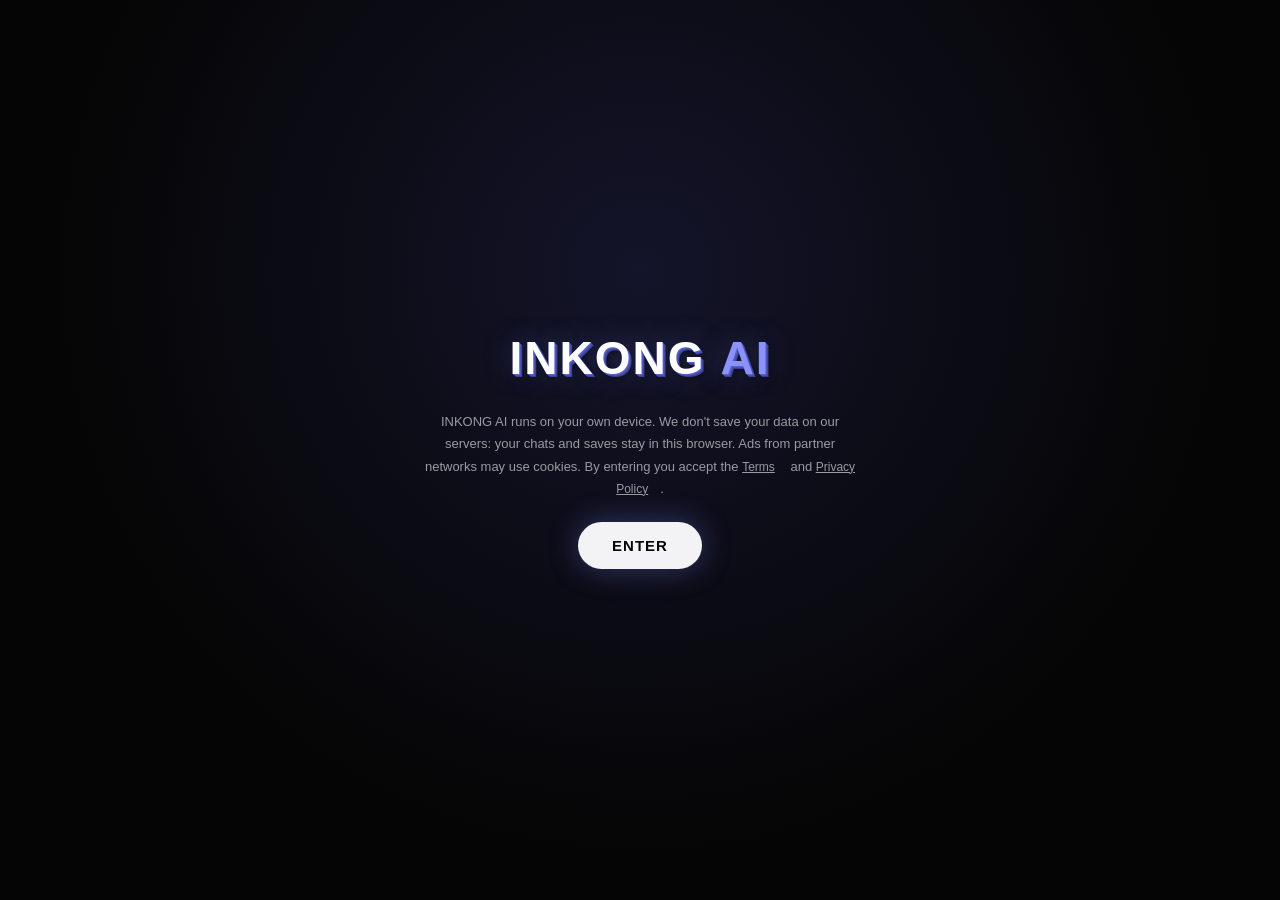
==== commit 9cf9d70d: "Update index.html" ====
--- a/index.html
+++ b/index.html
@@ -81,7 +81,7 @@
 #modal{position:fixed;inset:0;background:rgba(0,0,0,.6);z-index:60;display:none;align-items:center;justify-content:center;padding:20px}
 #modal.on{display:flex}
 #mb{position:relative;width:100%;max-width:460px;max-height:80vh;overflow-y:auto;background:#161616;border-radius:16px;border:1px solid #222;padding:24px 20px}
-#mb h3{margin:0 0 8px;font-size:16px}#mb h4{margin:14px 0 4px;font-size:13.5px}#mb p{margin:0 0 8px;font-size:13px;line-height:1.6;color:var(--sb)}
+#mb h3{margin:0 0 8px;font-size:16px}#mb h4{margin:16px 0 4px;font-size:13.5px;color:var(--tx)}#mb p{margin:0 0 8px;font-size:13px;line-height:1.6;color:var(--sb)}
 #prog{position:absolute;left:12px;right:12px;bottom:10px;z-index:6;padding:10px 12px;border-radius:12px;background:var(--p);border:1px solid var(--bd);font-size:12.5px;color:var(--sb)}
 .pbar{height:4px;border-radius:2px;background:var(--bd);margin-top:8px;overflow:hidden}.pbar i{display:block;height:100%;width:0;background:var(--ac);transition:width .2s}
 #gate{position:fixed;inset:0;z-index:55;background:radial-gradient(circle at 50% 30%,#14142a,var(--bg) 65%);display:flex;align-items:center;justify-content:center;overflow-y:auto;padding:24px}
@@ -103,6 +103,12 @@
 @media(prefers-reduced-motion:reduce){*{transition:none!important}}
 .msg.ai details{margin:8px 0}.msg.ai ol{margin:8px 0;padding-left:20px;font-size:13px;color:var(--sb)}.msg.ai summary{cursor:pointer;color:var(--ac)}
 .kin{background:var(--p2);border:1px solid var(--bd);color:var(--tx);border-radius:10px;padding:9px 10px;width:100%;margin:8px 0;font:inherit;font-size:13px}
+.dots{display:inline-flex;gap:6px;align-items:center;height:22px;padding:0 4px}
+.dots i{width:8px;height:8px;border-radius:50%;background:var(--ac);display:block;animation:dotdance 1.4s cubic-bezier(.4,0,.2,1) infinite;box-shadow:0 0 8px var(--gl)}
+.dots i:nth-child(2){animation-duration:.9s;animation-delay:.15s}
+.dots i:nth-child(3){animation-duration:1.9s;animation-delay:.3s}
+@keyframes dotdance{0%{transform:translate(0,0) scale(1)}20%{transform:translate(3px,-8px) scale(1.25)}40%{transform:translate(0,0) scale(.85)}60%{transform:translate(-3px,-5px) scale(1.1)}80%{transform:translate(2px,3px) scale(.9)}100%{transform:translate(0,0) scale(1)}}
+@media(prefers-reduced-motion:reduce){.dots i{animation:none}}
 #toast{position:fixed;left:50%;bottom:150px;transform:translateX(-50%);background:#222;border:1px solid var(--bd);padding:10px 16px;border-radius:12px;font-size:13px;z-index:70;opacity:0;pointer-events:none;transition:opacity .2s;max-width:86%;text-align:center}
 #toast.on{opacity:1}
 </style></head><body>
@@ -115,7 +121,7 @@
   <h3>Saved chats</h3><div id="l-chats"></div>
   <h3>Saved searches</h3><div id="l-search"></div>
   <h3>Saved videos</h3><div id="l-vids"></div>
-  <p style="margin-top:22px"><span class="lnk" data-m="Privacy">Privacy</span><span class="lnk" data-m="Terms">Terms</span><span class="lnk" data-m="FAQ">FAQ</span></p>
+  <p style="margin-top:22px"><span class="lnk" data-m="About">About</span><span class="lnk" data-m="Privacy">Privacy</span><span class="lnk" data-m="Terms">Terms</span><span class="lnk" data-m="FAQ">FAQ</span></p>
   <p style="font-size:12px;color:#777">Magnus Crown | Founder &amp; CEO<br>© 2026 INKONG AI</p>
 </aside>
 <main>
@@ -142,7 +148,7 @@
 <div id="gate"><div class="gin">
 <div class="logo3d" id="logo3d" aria-label="INKONG AI"></div>
 <p class="gtxt" id="gdis">INKONG AI runs on your own device. We don't save your data on our servers: your chats and saves stay in this browser. Ads from partner networks may use cookies. By entering you accept the <span class="lnk" data-m="Terms">Terms</span> and <span class="lnk" data-m="Privacy">Privacy Policy</span>.</p>
-<button class="bigbtn" id="enter">ENTER APPLICATION</button>
+<button class="bigbtn" id="enter">ENTER</button>
 <div id="gdl"><p class="gtxt" id="gdt"></p><div id="gbtns"><button class="bigbtn" id="gok">APPROVE</button><button class="mini" id="gno">CANCEL</button></div><div id="gbar"><i id="gpb"></i></div></div>
 </div></div>
 <div id="modal"><div id="mb"></div></div><div id="toast"></div>
@@ -157,9 +163,9 @@
 var CFG={SEARX_URL:'',CAPTION_PROXY:''};
 var HOOKS=["Your chats live on your device. Clear your browser and they're gone.","The AI runs on your own phone or laptop, not on our servers.","Ask in any language. INKONG answers in yours.","Free chat, search, tools and games. Ads keep it free.","No account needed. Start typing.","Search the web, then read or translate any result.","Saved chats stay in this browser, nowhere else."];
 var TOOLS={
-fact:{i:'🔎',n:'Fact Check',h:'Paste a transcript to check its claims',s:'Paste a transcript, or attach a .txt file. INKONG checks each claim.',p:'Paste the transcript...'},
-sum:{i:'📝',n:'Video Summarizer',h:'Paste a transcript to get the key points',s:'Paste a transcript, or attach a .txt file. You get the key points.',p:'Paste the transcript...'},
-trans:{i:'🎙️',n:'Video Transcriber',h:'Paste a video link to get the full text',s:'Paste a link to a video with captions to get its text.',p:'Paste the video link...'},
+fact:{i:'🔎',n:'Fact Check',h:'Paste text to check its claims',s:'Paste text or a transcript, or attach a .txt file. INKONG checks each claim.',p:'Paste the text...'},
+sum:{i:'📝',n:'Text Summarizer',h:'Paste text to get the key points',s:'Paste text, or attach a .txt file. You get the key points.',p:'Paste the text...'},
+trans:{i:'🎙️',n:'Audio/Video to Text',h:'Turn audio or video into text',s:'Tap the ⋯ button, attach an audio or video file, then press send. It is turned into text on your device. Copy the text into Fact Check or Text Summarizer.',p:'Attach a file with ⋯, then send...'},
 det:{i:'🕵️',n:'AI Text Detector',h:'Paste text to check if AI wrote it',s:'You get an AI-probability score with reasons.',p:'Paste the text to check...'},
 qr:{i:'🔗',n:'QR Code Generator',h:'Turn a link or text into a QR code',s:'Works on your device. Nothing is uploaded.',p:'Paste a link or text...'},
 pw:{i:'🔐',n:'Password Generator',h:'Make a strong random password',s:'Made on your device with secure random numbers.'}
@@ -320,7 +326,7 @@
   tierP.then(function(){
     if(tier===0&&!localStorage.getItem('ik_gem')){keyCard();return}
     busy=true;
-    var live=h('div','msg ai','Thinking...');$('thread').appendChild(live);$('v-ai').scrollTop=$('v-ai').scrollHeight;
+    var live=h('div','msg ai');live.innerHTML='<span class="dots"><i></i><i></i><i></i></span>';$('thread').appendChild(live);$('v-ai').scrollTop=$('v-ai').scrollHeight;
     ensure().then(function(gen){
       if(!gen){live.remove();if(tier===0)keyCard();else bubble('ai','The private AI has not been downloaded yet. Send your message again to start it.');return}
       return gen(history(),function(t){live.textContent=t;$('v-ai').scrollTop=$('v-ai').scrollHeight}).then(function(t){live.remove();bubble('ai',t||'...')});
@@ -338,13 +344,81 @@
   });
 }
 
+/* ---------- Audio/Video to Text (speech-to-text on the device) ---------- */
+function sttMain(){
+  var pipe=null;
+  self.onmessage=async function(e){
+    var d=e.data;
+    try{
+      if(d.type==='load'){
+        var m=await import(d.lib);
+        pipe=await m.pipeline('automatic-speech-recognition','onnx-community/whisper-tiny',{dtype:'q8',device:'wasm',progress_callback:function(p){if(p.status==='progress')self.postMessage({type:'prog',p:p.progress})}});
+        self.postMessage({type:'ready'});
+      }else if(d.type==='run'){
+        var r=await pipe(d.audio,{chunk_length_s:30,stride_length_s:5,return_timestamps:false});
+        self.postMessage({type:'done',t:(r.text||'').trim()});
+      }
+    }catch(err){self.postMessage({type:'err'})}
+  };
+}
+var STT=null;
+function getSTT(){
+  if(STT)return STT;
+  STT=new Promise(function(res,rej){
+    var w;
+    try{w=new Worker(URL.createObjectURL(new Blob(['('+sttMain.toString()+')()'],{type:'text/javascript'})),{type:'module'})}catch(e){return rej()}
+    w.onmessage=function(e){var d=e.data;if(d.type==='prog')qout('Downloading the speech model (first time only)... '+Math.round(d.p)+'%');else if(d.type==='ready')res(w);else if(d.type==='err')rej()};
+    w.onerror=function(){rej()};
+    w.postMessage({type:'load',lib:URL_T});
+  });
+  STT.catch(function(){STT=null});
+  return STT;
+}
+function decodeAudio(file){
+  return file.arrayBuffer().then(function(buf){
+    var AC=window.AudioContext||window.webkitAudioContext,ctx=new AC();
+    return new Promise(function(res,rej){ctx.decodeAudioData(buf,res,rej)}).then(function(ab){
+      if(ctx.close)ctx.close();
+      if(ab.duration>900)throw 'long';
+      var OC=window.OfflineAudioContext||window.webkitOfflineAudioContext,oc=new OC(1,Math.ceil(ab.duration*16000),16000),src=oc.createBufferSource();
+      src.buffer=ab;src.connect(oc.destination);src.start();
+      return oc.startRendering().then(function(r){return new Float32Array(r.getChannelData(0))});
+    });
+  });
+}
+function transcribeFile(file){
+  if(file.size>60*1024*1024){qout('This file is too big. Try one under 60 MB.');return}
+  qout('Reading the file...');
+  decodeAudio(file).then(function(a){
+    return getSTT().then(function(w){
+      qout('Turning speech into text... this can take a few minutes on older devices.');
+      return new Promise(function(res,rej){
+        w.onmessage=function(e){var d=e.data;if(d.type==='done')res(d.t);else if(d.type==='err')rej()};
+        w.postMessage({type:'run',audio:a},[a.buffer]);
+      });
+    });
+  }).then(function(t){
+    qout(t||'No speech was found in that file.');
+    if(t){
+      var cb=h('button','mini','Copy text');
+      cb.onclick=function(){if(navigator.clipboard)navigator.clipboard.writeText(t).then(function(){toast('Copied. Paste it into Fact Check or Text Summarizer.')})};
+      $('qres').appendChild(cb);
+    }
+  }).catch(function(e){qout(e==='long'?'This is longer than 15 minutes. Try a shorter file.':'Could not turn that file into text. Try an mp3, m4a, wav or mp4 file.')});
+}
+
 /* ---------- Quick tools ---------- */
 var PROMPTS={fact:'List each factual claim in this transcript and rate it TRUE, MISLEADING, FALSE or UNCLEAR with a short reason and a confidence percentage.',sum:'Summarize this text into 3 clean bullet points.',det:'Estimate how likely this text was written by AI. Give a percentage and the reasons.'};
 function qout(x){var v=$('v-qa'),o=$('qres');if(!o){o=h('div','pad');o.id='qres';v.appendChild(o)}o.innerHTML='';var m=h('div','msg ai',x);m.style.maxWidth='100%';o.appendChild(m);v.scrollTop=v.scrollHeight}
 function runTool(id,text,f){
+  if(id==='trans'){
+    if(f&&f.file&&(/^(audio|video)\//.test(f.file.type)||/\.(mp3|wav|m4a|mp4|webm|ogg|mov|aac|3gp|opus)$/i.test(f.name)))transcribeFile(f.file);
+    else toast('Tap ⋯ and attach an audio or video file, then send.');
+    return;
+  }
   var isUrl=/^https?:\/\/\S+$/.test(text),body;
   if(isUrl){
-    if(!CFG.CAPTION_PROXY){toast('Paste the transcript for now. Link captions are not available yet.');return}
+    if(!CFG.CAPTION_PROXY){toast('Link transcription is not available yet. Paste the text instead.');return}
     qout('Getting captions...');
     body=fetch(CFG.CAPTION_PROXY+'?url='+encodeURIComponent(text)).then(function(r){return r.text().then(function(t){if(!r.ok)throw t;return t})});
   }else body=Promise.resolve(f&&f.text?f.text:text);
@@ -514,7 +588,7 @@
 
 /* ---------- Attachments ---------- */
 function setAtt(f){
-  if(!f)return;att={name:f.name||'attachment',url:null,text:null};
+  if(!f)return;att={name:f.name||'attachment',url:null,text:null,file:f};
   var th=$('cth'),r=new FileReader();th.style.display='none';
   if(f.type.indexOf('image/')===0){r.onload=function(){att.url=r.result;th.src=r.result;th.style.display='block'};r.readAsDataURL(f)}
   else if(f.type.indexOf('text/')===0||/\.txt$/i.test(f.name)){r.onload=function(){att.text=r.result};r.readAsText(f)}
@@ -524,6 +598,24 @@
 $('cx').onclick=clrAtt;
 $('t-cam').onclick=function(){$('p-cam').click()};$('t-img').onclick=function(){$('p-img').click()};$('t-file').onclick=function(){$('p-file').click()};
 ['p-img','p-cam','p-file'].forEach(function(id){$(id).onchange=function(e){setAtt(e.target.files[0]);e.target.value=''}});
+
+/* ---------- QR code (made on the device) ---------- */
+function loadScript(u){return new Promise(function(r,j){var e=document.createElement('script');e.src=u;e.onload=r;e.onerror=j;document.head.appendChild(e)})}
+function makeQR(text){
+  if(!text){toast('Paste a link or text first.');return}
+  function draw(){
+    try{
+      var q=window.qrcode(0,'M');q.addData(text);q.make();var src=q.createDataURL(8,2);
+      var v=$('v-qa'),o=$('qres');if(!o){o=h('div','pad');o.id='qres';v.appendChild(o)}o.innerHTML='';
+      var w=h('div','center');w.style.minHeight='0';
+      var im=document.createElement('img');im.src=src;im.alt='QR code';im.style.cssText='width:240px;max-width:100%;background:#fff;border-radius:12px;padding:8px;margin-bottom:12px';
+      var a=h('a','mini','Download');a.href=src;a.download='qr.png';
+      w.appendChild(im);w.appendChild(a);o.appendChild(w);v.scrollTop=v.scrollHeight;
+    }catch(e){toast('That text is too long for a QR code.')}
+  }
+  if(window.qrcode)return draw();
+  loadScript('https://cdnjs.cloudflare.com/ajax/libs/qrcode-generator/1.4.4/qrcode.min.js').then(draw).catch(function(){toast('Could not load the QR tool. Check your connection.')});
+}
 
 /* ---------- Send ---------- */
 function send(){
@@ -532,7 +624,7 @@
   var f=att;$('in').value='';$('in').style.height='auto';clrAtt();
   if(tab==='search'){if(text)doSearch(text);return}
   if(tab==='qa'&&tool){
-    if(tool==='qr'){toast('QR generator is added in the next build step.');return}
+    if(tool==='qr'){makeQR(text);return}
     runTool(tool,text,f);return;
   }
   if(/^(AIza|AQ\.)[\w.-]{20,}$/.test(text)){try{localStorage.setItem('ik_gem',text)}catch(e){}ENG.p=null;toast('Key saved on this device only. Ask me anything.');return}
@@ -564,15 +656,91 @@
   };
 })();
 
-/* ---------- Policy modal (draft) ---------- */
+/* ---------- About, Privacy, Terms, FAQ ---------- */
+var CONTACT_EMAIL=''; /* put your support email here, e.g. 'hello@yourdomain.com' */
+var UPDATED='October 2026';
 var DOCS={
-Privacy:['INKONG AI runs on your device. We do not save your data on our servers: your chats, saved searches and saved videos stay in your browser, and clearing your browser data deletes them.','We show ads from partner networks. Those networks may use cookies to show and measure ads. Videos are played from YouTube, which may use its own cookies.'],
-Terms:['Use INKONG AI responsibly and lawfully. The service is provided as is and features may change.','You are responsible for your own data. Clearing your browser storage cannot be undone.'],
-FAQ:['Do I need an account? No.','Is it free? Yes, supported by ads.','Where is my data? Chats and saves stay in your browser. We do not save your data on our servers.','Why does the AI need a download? It runs on your device, so the first visit takes longer.']
+About:[
+"INKONG AI is an all-in-one hub. Private AI chat, web search, audio and video to text, free videos and games, all in one place.",
+"#Built on privacy",
+"The AI runs inside your own browser, on your own phone or laptop. What you type stays on your device. There are no accounts, and we do not sell your data.",
+"#Why we built it",
+"Most AI tools ask you to sign up, send everything you type to a server and pay or be tracked. INKONG AI is built differently: open it, enter, and start. Fast, free and private by design.",
+"#Who is behind it",
+"INKONG AI was founded by Magnus Crown, Founder & CEO. Designed for people everywhere.",
+"#What is next",
+"We are improving the AI, adding more tools and games, and planning a mobile app."
+],
+Privacy:[
+"Last updated: "+UPDATED,
+"#The short version",
+"We do not sell your data. We do not save your data on our servers. INKONG AI runs in your browser, and there are no accounts.",
+"#What stays on your device",
+"Your chats, saved searches and saved videos are stored only in your browser. The AI runs on your device, so what you type to it is not sent to us. When you turn audio or video into text, the file is processed on your device and is not uploaded. Clearing your browser data deletes all of it, and we cannot recover it.",
+"#What we do not collect",
+"We do not ask for your name, email or any account. We do not collect the content of your chats or the files you attach.",
+"#Third parties you may connect to",
+"Some features work through other services, and they have their own privacy policies:",
+"Search: the words you search for are sent to Wikipedia to get results.",
+"Videos: videos are played by YouTube, which may collect information according to its own policy.",
+"AI download: the first time you use the AI, its files are downloaded from public content networks, which see basic connection details such as your IP address.",
+"Your own Gemini key (optional): if you add one, your messages are sent from your browser to Google, and Google's terms apply. Your key is stored only on your device and we never see it.",
+"Hosting: the service that hosts this site may keep standard technical logs, such as IP address and time of visit, for security.",
+"#Ads and cookies",
+"We may show ads from partner advertising networks. These partners may use cookies to show and measure ads. We do not give them your chats or anything you type. You can control cookies in your browser settings.",
+"#Your choices",
+"You can delete your chats and saves at any time by clearing this site's data in your browser. You can skip the optional Gemini key and use only the on-device AI.",
+"#Changes",
+"If we change this policy, we will update the date above."
+],
+Terms:[
+"Last updated: "+UPDATED,
+"#Using INKONG AI",
+"By entering INKONG AI you agree to these terms. Please use the service lawfully and responsibly. Do not use it to harm others, break the law, or disrupt the service.",
+"#AI can make mistakes",
+"AI answers, fact checks, summaries, translations and AI-text detection are automatic estimates and can be wrong. Do not rely on them for medical, legal, financial or safety decisions. Always double-check important information.",
+"#Your content",
+"You are responsible for what you type and attach. Your content stays yours, and it stays on your device.",
+"#Third-party content",
+"Videos, games, search results and other outside content belong to their owners and are subject to their own terms. We do not control them.",
+"#Your data on your device",
+"Your chats and saves live in your browser. Clearing your browser data or changing devices will remove them, and this cannot be undone.",
+"#Availability",
+"The service is provided as is, without warranties. Features can change, pause or end at any time. To the extent the law allows, INKONG AI is not liable for losses from using the service.",
+"#Our brand",
+"The INKONG AI name, logo and design belong to INKONG AI and may not be copied or used without permission.",
+"#Governing law",
+"These terms are governed by the laws.",
+"#Changes",
+"We may update these terms. Continuing to use INKONG AI after an update means you accept the new version."
+],
+FAQ:[
+"#What is INKONG AI?",
+"An all-in-one hub with private AI chat, web search, audio and video to text, free videos and games in one place.",
+"#Do I need an account?",
+"No. Open the app, tap Enter and start. There is no sign-up.",
+"#Is it free?",
+"Yes. INKONG AI is free to use.",
+"#How do you manage my data?",
+"We do not sell it and we do not save it on our servers. Your chats, searches and saves stay in your own browser.",
+"#Can you see what I type?",
+"No. The AI runs in your browser on your device, so we never see your chats. Two exceptions: search words are sent to Wikipedia to get results, and if you choose to add your own Gemini key, your messages go to Google.",
+"#Why does the AI download when I first enter?",
+"The AI runs on your device instead of our servers. It downloads once, is saved in your browser, and opens much faster next time. Wi-Fi is best.",
+"#How do I delete my chats?",
+"Open the menu to see your saved chats. To remove everything, clear this site's data in your browser settings.",
+"#Is the AI always right?",
+"No. AI can make mistakes, so double-check anything important.",
+"#Which devices does it work on?",
+"Most modern phones and laptops. Weaker devices automatically use a lighter AI so the app stays smooth, and very old devices can use their own free Gemini key.",
+"#Do you have a mobile app?",
+"Not yet. We are planning one for the future. For now, use INKONG AI in your browser."
+]
 };
 document.querySelectorAll('[data-m]').forEach(function(a){a.onclick=function(){
-  var m=$('mb');m.innerHTML='';m.appendChild(h('h3',null,a.dataset.m));
-  DOCS[a.dataset.m].forEach(function(p){m.appendChild(h('p',null,p))});
+  var m=$('mb');m.innerHTML='';m.appendChild(h('h3',null,a.dataset.m==='FAQ'?'Frequently asked questions':a.dataset.m==='About'?'About INKONG AI':a.dataset.m==='Terms'?'Terms of Use':'Privacy Policy'));
+  DOCS[a.dataset.m].forEach(function(p){m.appendChild(p.charAt(0)==='#'?h('h4',null,p.slice(1)):h('p',null,p))});
+  if(CONTACT_EMAIL)m.appendChild(h('p',null,'Contact: '+CONTACT_EMAIL));
   var x=h('button','mini','Close');x.onclick=function(){$('modal').classList.remove('on')};m.appendChild(x);
   $('modal').classList.add('on');closeAll();
 }});
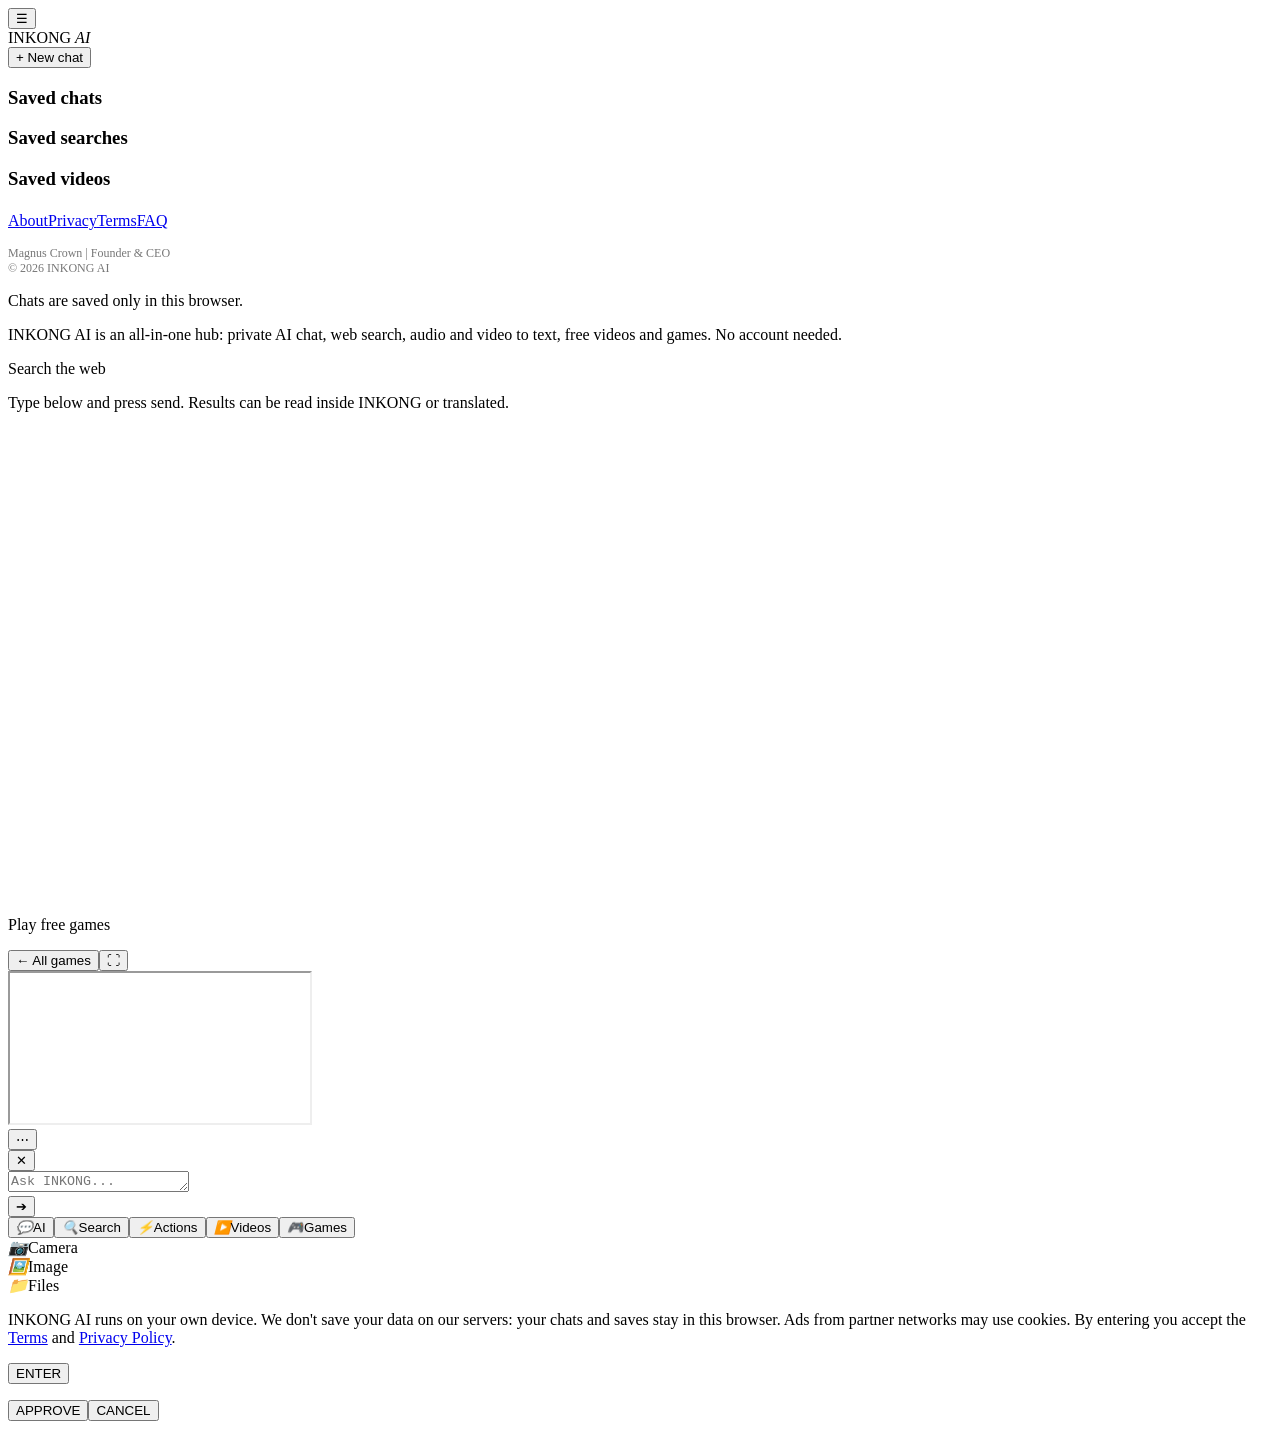
==== commit 312b64a9: "Update index.html" ====
--- a/index.html
+++ b/index.html
@@ -3,115 +3,8 @@
 <meta name="viewport" content="width=device-width,initial-scale=1,viewport-fit=cover">
 <title>INKONG AI</title><meta name="theme-color" content="#050505">
 <meta name="description" content="Free AI chat, search, video tools and games in one place.">
-<style>
-:root{--bg:#050505;--p:#111113;--p2:#0c0c0e;--bd:rgba(255,255,255,.08);--gl:rgba(120,140,255,.35);--tx:#f3f3f5;--sb:#9a9aa2;--ac:#8b93ff}
-*{box-sizing:border-box}html,body{height:100%;margin:0}
-body{background:var(--bg);color:var(--tx);font-family:-apple-system,BlinkMacSystemFont,Inter,"Segoe UI",Roboto,sans-serif;display:flex;flex-direction:column;overflow:hidden;padding-top:env(safe-area-inset-top,0)}
-button{font-family:inherit;color:inherit;cursor:pointer}
-.ad{flex:none;height:50px;display:flex;align-items:center;justify-content:center;overflow:hidden}
-header{flex:none;display:flex;align-items:center;gap:12px;padding:6px 14px 10px;border-bottom:1px solid var(--bd)}
-#burger{width:40px;height:40px;border-radius:10px;border:1px solid var(--bd);background:var(--p);font-size:18px}
-.brand{font-size:17px;font-weight:600}.brand em{font-style:normal;color:var(--ac)}
-#scrim{position:fixed;inset:0;background:rgba(0,0,0,.5);z-index:35;opacity:0;pointer-events:none;transition:opacity .25s}
-#scrim.on{opacity:1;pointer-events:auto}
-#drawer{position:fixed;top:0;bottom:0;left:0;width:78%;max-width:320px;background:var(--p2);border-right:1px solid var(--bd);transform:translateX(-100%);transition:transform .28s;z-index:40;padding:calc(16px + env(safe-area-inset-top,0)) 14px 16px;overflow-y:auto}
-#drawer.on{transform:none}
-#drawer h3{font-size:13px;color:var(--sb);font-weight:500;margin:16px 0 8px}
-.card{padding:10px 12px;border-radius:10px;background:var(--p);border:1px solid var(--bd);margin-bottom:8px;font-size:13.5px;color:var(--sb);white-space:nowrap;overflow:hidden;text-overflow:ellipsis;cursor:pointer}
-.card:hover{border-color:var(--gl);color:var(--tx)}
-.dash{width:100%;padding:10px;border-radius:10px;border:1px dashed var(--bd);background:none;font-size:13.5px}
-.lnk{color:var(--sb);font-size:12px;text-decoration:underline;cursor:pointer;margin-right:12px}
-main{flex:1;position:relative;overflow:hidden}
-.view{position:absolute;inset:0;overflow-y:auto;display:none;-webkit-overflow-scrolling:touch}
-.view.on{display:block}
-.center{min-height:100%;display:flex;flex-direction:column;align-items:center;justify-content:center;text-align:center;padding:30px 24px}
-.hook{font-size:19px;line-height:1.5;max-width:420px;margin:0;text-shadow:0 0 28px var(--gl)}
-.sub{font-size:13px;color:var(--sb);line-height:1.6;max-width:460px;margin:10px 0 0}
-#thread{display:flex;flex-direction:column;gap:10px;padding:12px 14px 24px}
-.msg{max-width:84%;padding:10px 14px;border-radius:14px;font-size:14.5px;line-height:1.45;white-space:pre-wrap;word-wrap:break-word}
-.msg.user{align-self:flex-end;background:var(--ac);color:#0a0a0d;border-bottom-right-radius:4px}
-.msg.ai{align-self:flex-start;background:var(--p);border:1px solid var(--bd);border-bottom-left-radius:4px}
-.pad{padding:14px}
-.res{padding:12px 14px;border-radius:12px;background:var(--p);border:1px solid var(--bd);margin-bottom:10px}
-.res b{font-size:14.5px;display:block}.res small{color:var(--ac);font-size:12px;word-break:break-all}
-.res p{font-size:13px;color:var(--sb);line-height:1.5;margin:6px 0 8px}
-.mini{padding:6px 12px;border-radius:999px;border:1px solid var(--bd);background:var(--p2);font-size:12px;margin:0 6px 4px 0;text-decoration:none;display:inline-block}
-.mini:hover{border-color:var(--gl)}
-.grid{display:grid;grid-template-columns:1fr 1fr;gap:10px;padding:14px}
-.tile{padding:22px 10px;border-radius:14px;background:var(--p);border:1px solid var(--bd);text-align:center;font-size:13.5px}
-.tile:hover{border-color:var(--gl)}.tile i{display:block;font-style:normal;font-size:26px;margin-bottom:8px}
-.back{margin:12px 14px 0;padding:8px 14px;border-radius:999px;border:1px solid var(--bd);background:var(--p);font-size:12.5px;color:var(--sb)}
-.pw{font-family:ui-monospace,Menlo,monospace;font-size:17px;word-break:break-all;padding:16px;border-radius:12px;background:var(--p);border:1px solid var(--bd);margin:16px 0;width:100%;max-width:420px}
-#feed{height:100%;overflow-y:scroll;scroll-snap-type:y mandatory}
-.vc{position:relative;height:100%;scroll-snap-align:start;background:#000;display:flex;align-items:center;justify-content:center}
-.vc iframe{width:100%;height:auto;aspect-ratio:16/9;border:0}
-.tap{position:absolute;inset:0;z-index:2;touch-action:pan-y}
-#vcats{position:absolute;top:8px;left:0;right:0;z-index:5;display:flex;gap:6px;overflow-x:auto;padding:0 10px}
-.vo{position:absolute;right:10px;bottom:70px;z-index:4;display:flex;flex-direction:column;gap:10px;align-items:flex-end}
-.ico{width:44px;height:44px;border-radius:50%;border:1px solid var(--bd);background:rgba(0,0,0,.55);font-size:19px;padding:0}
-.vt{position:absolute;left:0;right:90px;bottom:0;z-index:3;padding:24px 14px 14px;background:linear-gradient(transparent,rgba(0,0,0,.8));font-size:13px;pointer-events:none}
-#v-vid.clr .vo,#v-vid.clr .vt,#v-vid.clr #vcats,#v-vid.clr #vauto{display:none!important}
-#vauto{position:absolute;top:52px;left:50%;transform:translateX(-50%);z-index:5;width:30px;height:30px;border-radius:50%;border:2px solid var(--ac);display:none;align-items:center;justify-content:center;font-size:13px;background:rgba(0,0,0,.6)}
-.vm{position:fixed;left:0;right:0;bottom:0;z-index:58;background:var(--p2);border-top:1px solid var(--bd);border-radius:18px 18px 0 0;padding:16px 0 calc(16px + env(safe-area-inset-bottom,0))}
-.vrow{display:flex;gap:8px;padding:0 16px 12px;justify-content:center}
-.games{display:none;flex-direction:column;height:100%}.games.on{display:flex}
-.gbar{display:flex;align-items:center;gap:10px;padding:10px 14px}.gbar .back{margin:0}.gbar b{flex:1;font-size:14px;text-align:center}
-.gstage{flex:1;margin:0 12px 12px;border-radius:18px;overflow:hidden;position:relative;border:1px solid var(--bd);box-shadow:0 0 34px var(--gl);background:#000}
-.gstage iframe{position:absolute;inset:0;width:100%;height:100%;border:0}.gload{position:absolute;inset:0;display:flex;align-items:center;justify-content:center;color:var(--sb);font-size:13px}
-#bar{flex:none;display:flex;align-items:flex-end;gap:8px;padding:8px 12px;border-top:1px solid var(--bd);background:rgba(5,5,5,.95)}
-#bar.off{display:none}
-.rb{width:42px;height:42px;border-radius:50%;border:1px solid var(--bd);background:var(--p);flex:none;font-size:18px}
-#wrap{flex:1;display:flex;flex-wrap:wrap;align-items:center;gap:8px;min-height:42px;max-height:140px;overflow-y:auto;border-radius:22px;border:1px solid var(--bd);background:var(--p);padding:5px 14px}
-#wrap:focus-within{border-color:var(--gl)}
-#in{flex:1;min-width:100px;border:0;background:none;color:var(--tx);font:14.5px/1.4 inherit;padding:6px 0;resize:none;outline:0;max-height:110px}
-#chip{display:none;align-items:center;gap:6px;padding:3px 8px;border-radius:10px;background:var(--p2);border:1px solid var(--bd);font-size:11.5px;color:var(--sb);max-width:170px}
-#chip.on{display:flex}#chip span{overflow:hidden;text-overflow:ellipsis;white-space:nowrap}
-#chip button{border:0;background:none;color:var(--sb)}
-#cth{width:30px;height:30px;border-radius:6px;object-fit:cover}
-#send{width:42px;height:42px;border-radius:50%;border:0;background:var(--tx);color:#050505;flex:none;font-size:16px}
-nav{flex:none;display:flex;border-top:1px solid var(--bd);background:var(--p2);padding-bottom:env(safe-area-inset-bottom,0)}
-nav button{flex:1;padding:8px 0 6px;border:0;background:none;color:var(--sb);font-size:10.5px;display:flex;flex-direction:column;align-items:center;gap:2px}
-nav button i{font-style:normal;font-size:19px}nav button.on{color:var(--ac)}
-#sheet{position:fixed;left:0;right:0;bottom:0;z-index:45;background:var(--p2);border-top:1px solid var(--bd);border-radius:18px 18px 0 0;padding:14px 0 calc(130px + env(safe-area-inset-bottom,0));transform:translateY(100%);transition:transform .28s;max-height:80vh;overflow-y:auto}
-#sheet.on{transform:none}
-.tray{display:flex;gap:10px;padding:0 16px;margin-bottom:14px}
-.tray div{flex:1;padding:14px 6px;border-radius:12px;background:var(--p);border:1px solid var(--bd);text-align:center;font-size:11.5px;color:var(--sb);cursor:pointer}
-.tray div i{display:block;font-style:normal;font-size:20px;margin-bottom:4px}
-.stack{display:block;width:calc(100% - 32px);margin:0 16px 8px;text-align:left;padding:13px 14px;border-radius:12px;background:var(--p);border:1px solid var(--bd);font-size:14px}
-#modal{position:fixed;inset:0;background:rgba(0,0,0,.6);z-index:60;display:none;align-items:center;justify-content:center;padding:20px}
-#modal.on{display:flex}
-#mb{position:relative;width:100%;max-width:460px;max-height:80vh;overflow-y:auto;background:#161616;border-radius:16px;border:1px solid #222;padding:24px 20px}
-#mb h3{margin:0 0 8px;font-size:16px}#mb h4{margin:16px 0 4px;font-size:13.5px;color:var(--tx)}#mb p{margin:0 0 8px;font-size:13px;line-height:1.6;color:var(--sb)}
-#prog{position:absolute;left:12px;right:12px;bottom:10px;z-index:6;padding:10px 12px;border-radius:12px;background:var(--p);border:1px solid var(--bd);font-size:12.5px;color:var(--sb)}
-.pbar{height:4px;border-radius:2px;background:var(--bd);margin-top:8px;overflow:hidden}.pbar i{display:block;height:100%;width:0;background:var(--ac);transition:width .2s}
-#gate{position:fixed;inset:0;z-index:55;background:radial-gradient(circle at 50% 30%,#14142a,var(--bg) 65%);display:flex;align-items:center;justify-content:center;overflow-y:auto;padding:24px}
-.gin{max-width:440px;text-align:center}
-.logo3d{display:flex;justify-content:center;perspective:700px;font-size:46px;font-weight:800;letter-spacing:2px;margin-bottom:26px}
-.logo3d span{display:inline-block;color:#fff;animation:dance 2.4s ease-in-out infinite;text-shadow:1px 1px 0 #5a60c8,2px 2px 0 #4a50b0,3px 3px 0 #3b3f8f,4px 4px 8px rgba(0,0,0,.6),0 0 28px var(--gl)}
-.logo3d span:nth-child(n+8){color:var(--ac)}
-@keyframes dance{0%,100%{transform:rotateY(-28deg) rotateX(10deg) translateY(0)}50%{transform:rotateY(28deg) rotateX(-6deg) translateY(-12px)}}
-@media(prefers-reduced-motion:reduce){.logo3d span{animation:none}}
-.gtxt{font-size:13px;line-height:1.7;color:var(--sb);margin:0 0 22px}
-.bigbtn{padding:15px 34px;border-radius:999px;border:0;background:var(--tx);color:#050505;font-size:15px;font-weight:700;letter-spacing:1px;box-shadow:0 0 30px var(--gl)}
-#gdl{display:none;padding:20px;border-radius:18px;background:rgba(255,255,255,.05);border:1px solid var(--bd);backdrop-filter:blur(10px)}
-#gdl .gtxt{margin-bottom:16px}#gbtns{display:flex;gap:10px;justify-content:center;align-items:center}
-#gbar{display:none;height:6px;border-radius:3px;background:var(--bd);overflow:hidden}#gbar i{display:block;height:100%;width:0;background:var(--ac);transition:width .2s}
-button,.card,.tile,.res,.stack,.tray div,.mini,.lnk{transition:transform .22s ease,box-shadow .22s ease,border-color .22s ease,color .22s}
-.card:hover,.tile:hover,.res:hover,.stack:hover,.tray div:hover,.mini:hover,.back:hover,.dash:hover,.rb:hover,#burger:hover,.card:active,.tile:active,.stack:active,.tray div:active,.mini:active,.back:active,.dash:active,.rb:active,#burger:active{transform:translateY(-3px);border-color:var(--ac);box-shadow:0 0 0 1px var(--ac),0 0 18px var(--gl),0 8px 12px -6px rgba(0,0,0,.7)}
-#send:hover,#send:active,.bigbtn:hover,.bigbtn:active{transform:translateY(-2px);box-shadow:0 0 26px var(--gl),0 7px 10px -5px rgba(0,0,0,.7)}
-nav button{transition:transform .22s ease,color .22s,text-shadow .22s}nav button:hover,nav button:active{transform:translateY(-2px);color:var(--tx);text-shadow:0 0 12px var(--gl)}
-@media(prefers-reduced-motion:reduce){*{transition:none!important}}
-.msg.ai details{margin:8px 0}.msg.ai ol{margin:8px 0;padding-left:20px;font-size:13px;color:var(--sb)}.msg.ai summary{cursor:pointer;color:var(--ac)}
-.kin{background:var(--p2);border:1px solid var(--bd);color:var(--tx);border-radius:10px;padding:9px 10px;width:100%;margin:8px 0;font:inherit;font-size:13px}
-.dots{display:inline-flex;gap:6px;align-items:center;height:22px;padding:0 4px}
-.dots i{width:8px;height:8px;border-radius:50%;background:var(--ac);display:block;animation:dotdance 1.4s cubic-bezier(.4,0,.2,1) infinite;box-shadow:0 0 8px var(--gl)}
-.dots i:nth-child(2){animation-duration:.9s;animation-delay:.15s}
-.dots i:nth-child(3){animation-duration:1.9s;animation-delay:.3s}
-@keyframes dotdance{0%{transform:translate(0,0) scale(1)}20%{transform:translate(3px,-8px) scale(1.25)}40%{transform:translate(0,0) scale(.85)}60%{transform:translate(-3px,-5px) scale(1.1)}80%{transform:translate(2px,3px) scale(.9)}100%{transform:translate(0,0) scale(1)}}
-@media(prefers-reduced-motion:reduce){.dots i{animation:none}}
-#toast{position:fixed;left:50%;bottom:150px;transform:translateX(-50%);background:#222;border:1px solid var(--bd);padding:10px 16px;border-radius:12px;font-size:13px;z-index:70;opacity:0;pointer-events:none;transition:opacity .2s;max-width:86%;text-align:center}
-#toast.on{opacity:1}
-</style></head><body>
+<link rel="stylesheet" href="style.css">
+</head><body>
 <!-- AD SLOT TOP: inject Adsterra/Monetag banner here -->
 <div class="ad" id="ad-top"></div>
 <header><button id="burger" aria-label="Menu">☰</button><div class="brand">INKONG <em>AI</em></div></header>
@@ -121,15 +14,15 @@
   <h3>Saved chats</h3><div id="l-chats"></div>
   <h3>Saved searches</h3><div id="l-search"></div>
   <h3>Saved videos</h3><div id="l-vids"></div>
-  <p style="margin-top:22px"><span class="lnk" data-m="About">About</span><span class="lnk" data-m="Privacy">Privacy</span><span class="lnk" data-m="Terms">Terms</span><span class="lnk" data-m="FAQ">FAQ</span></p>
+  <p style="margin-top:22px"><a class="lnk" href="about.html" target="_blank" rel="noopener">About</a><a class="lnk" href="privacy.html" target="_blank" rel="noopener">Privacy</a><a class="lnk" href="terms.html" target="_blank" rel="noopener">Terms</a><a class="lnk" href="faq.html" target="_blank" rel="noopener">FAQ</a></p>
   <p style="font-size:12px;color:#777">Magnus Crown | Founder &amp; CEO<br>© 2026 INKONG AI</p>
 </aside>
 <main>
-  <section class="view on" id="v-ai"><div id="intro" class="center"><p class="hook" id="hook"></p><p class="sub">Chats are saved only in this browser.</p></div><div id="thread" style="display:none"></div></section>
+  <section class="view on" id="v-ai"><div id="intro" class="center"><p class="hook" id="hook"></p><p class="sub">Chats are saved only in this browser.</p><p class="sub">INKONG AI is an all-in-one hub: private AI chat, web search, audio and video to text, free videos and games. No account needed.</p></div><div id="thread" style="display:none"></div></section>
   <section class="view" id="v-search"><div id="res" class="pad"><div class="center" style="min-height:60vh"><p class="hook">Search the web</p><p class="sub">Type below and press send. Results can be read inside INKONG or translated.</p></div></div></section>
   <section class="view" id="v-qa"></section>
   <section class="view" id="v-vid"><div id="feed"></div></section>
-  <section class="view" id="v-games"><div id="gh"><div class="center" style="min-height:0;padding-bottom:0"><p class="hook">Play free games</p></div><div class="grid" id="gg"></div></div><div class="games" id="gf"><div class="gbar"><button class="back" id="gback">← All games</button><b id="gt"></b><button class="mini" id="gfs" aria-label="Fullscreen">⛶</button></div><div class="gstage"><div class="gload" id="gl">Loading game...</div><iframe id="fr" title="Game" sandbox="allow-scripts allow-same-origin allow-popups allow-forms allow-pointer-lock" allow="fullscreen; autoplay; gamepad" referrerpolicy="strict-origin-when-cross-origin"></iframe></div></div></section>
+  <section class="view" id="v-games"><div id="gh"><div class="center" style="min-height:0;padding-bottom:0"><p class="hook">Play free games</p></div><div class="grid" id="gg"></div></div><div class="games" id="gf"><div class="gbar"><button class="back" id="gback">← All games</button><b id="gt"></b><button class="mini" id="gfs" aria-label="Fullscreen">⛶</button></div><div class="gstage"><div class="gload" id="gl"><div class="spin"></div></div><iframe id="fr" title="Game" sandbox="allow-scripts allow-same-origin allow-popups allow-forms allow-pointer-lock" allow="fullscreen; autoplay; gamepad" referrerpolicy="strict-origin-when-cross-origin"></iframe></div></div></section>
 <div id="prog" style="display:none"><span id="pt"></span><div class="pbar"><i id="pb"></i></div></div>
 </main>
 <div id="bar">
@@ -147,604 +40,9 @@
 <input type="file" id="p-img" accept="image/*" hidden><input type="file" id="p-cam" accept="image/*" capture="environment" hidden><input type="file" id="p-file" hidden>
 <div id="gate"><div class="gin">
 <div class="logo3d" id="logo3d" aria-label="INKONG AI"></div>
-<p class="gtxt" id="gdis">INKONG AI runs on your own device. We don't save your data on our servers: your chats and saves stay in this browser. Ads from partner networks may use cookies. By entering you accept the <span class="lnk" data-m="Terms">Terms</span> and <span class="lnk" data-m="Privacy">Privacy Policy</span>.</p>
+<p class="gtxt" id="gdis">INKONG AI runs on your own device. We don't save your data on our servers: your chats and saves stay in this browser. Ads from partner networks may use cookies. By entering you accept the <a class="lnk" href="terms.html" target="_blank" rel="noopener">Terms</a> and <a class="lnk" href="privacy.html" target="_blank" rel="noopener">Privacy Policy</a>.</p>
 <button class="bigbtn" id="enter">ENTER</button>
 <div id="gdl"><p class="gtxt" id="gdt"></p><div id="gbtns"><button class="bigbtn" id="gok">APPROVE</button><button class="mini" id="gno">CANCEL</button></div><div id="gbar"><i id="gpb"></i></div></div>
 </div></div>
 <div id="modal"><div id="mb"></div></div><div id="toast"></div>
-<script>
-(function(){
-'use strict';
-var $=function(i){return document.getElementById(i)};
-function h(t,c,x){var e=document.createElement(t);if(c)e.className=c;if(x!=null)e.textContent=x;return e}
-function ls(k,d){try{return JSON.parse(localStorage.getItem(k))||d}catch(e){return d}}
-function sv(k,v){try{localStorage.setItem(k,JSON.stringify(v))}catch(e){}}
-/* SETTINGS */
-var CFG={SEARX_URL:'',CAPTION_PROXY:''};
-var HOOKS=["Your chats live on your device. Clear your browser and they're gone.","The AI runs on your own phone or laptop, not on our servers.","Ask in any language. INKONG answers in yours.","Free chat, search, tools and games. Ads keep it free.","No account needed. Start typing.","Search the web, then read or translate any result.","Saved chats stay in this browser, nowhere else."];
-var TOOLS={
-fact:{i:'🔎',n:'Fact Check',h:'Paste text to check its claims',s:'Paste text or a transcript, or attach a .txt file. INKONG checks each claim.',p:'Paste the text...'},
-sum:{i:'📝',n:'Text Summarizer',h:'Paste text to get the key points',s:'Paste text, or attach a .txt file. You get the key points.',p:'Paste the text...'},
-trans:{i:'🎙️',n:'Audio/Video to Text',h:'Turn audio or video into text',s:'Tap the ⋯ button, attach an audio or video file, then press send. It is turned into text on your device. Copy the text into Fact Check or Text Summarizer.',p:'Attach a file with ⋯, then send...'},
-det:{i:'🕵️',n:'AI Text Detector',h:'Paste text to check if AI wrote it',s:'You get an AI-probability score with reasons.',p:'Paste the text to check...'},
-qr:{i:'🔗',n:'QR Code Generator',h:'Turn a link or text into a QR code',s:'Works on your device. Nothing is uploaded.',p:'Paste a link or text...'},
-pw:{i:'🔐',n:'Password Generator',h:'Make a strong random password',s:'Made on your device with secure random numbers.'}
-};
-var GAMES=[['⚔️','Action','#ff5a5f'],['🧩','Puzzle','#8b93ff'],['🕹️','Arcade','#f5b942'],['🏎️','Racing','#4ade80'],['⚽','Sports','#38bdf8'],['🃏','Cards','#f472b6']].map(function(g){return{e:g[0],n:g[1],c:g[2],url:''}});
-var GAME_HOSTS=[];
-function okHost(u,list){try{var x=new URL(u);return x.protocol==='https:'&&list.some(function(h){return x.hostname===h||x.hostname.endsWith('.'+h)})}catch(e){return false}}
-var tab='ai',tool=null,tier=0,att=null,cur=null,vl=0;
-var chats=ls('ik_chats',[]),sq=ls('ik_s',[]),vs=ls('ik_v',[]);
-
-function toast(m){var t=$('toast');t.textContent=m;t.classList.add('on');clearTimeout(toast.t);toast.t=setTimeout(function(){t.classList.remove('on')},2400)}
-function hook(){$('hook').textContent=HOOKS[Math.floor(Math.random()*HOOKS.length)]}hook();
-
-/* ---------- navigation ---------- */
-function go(t,tl){
-  tab=t;tool=tl||null;
-  document.querySelectorAll('.view').forEach(function(v){v.classList.toggle('on',v.id==='v-'+t)});
-  document.querySelectorAll('#nav button').forEach(function(b){b.classList.toggle('on',b.dataset.t===t)});
-  var showBar=t==='ai'||t==='search'||(t==='qa'&&tool&&tool!=='pw');
-  $('bar').classList.toggle('off',!showBar);
-  $('in').placeholder=t==='search'?'Search anything...':(tool&&TOOLS[tool]?TOOLS[tool].p:'Ask INKONG...');
-  if(t==='qa')renderQA();
-  if(t==='vid')loadVids();
-  if(t!=='vid'){var m=$('vm');if(m)m.remove();stopVids()}
-  closeAll();
-}
-document.querySelectorAll('#nav button').forEach(function(b){b.onclick=function(){go(b.dataset.t)}});
-
-function openDrawer(){renderLists();$('drawer').classList.add('on');$('scrim').classList.add('on')}
-function closeAll(){$('drawer').classList.remove('on');$('sheet').classList.remove('on');$('scrim').classList.remove('on')}
-$('burger').onclick=openDrawer;$('scrim').onclick=closeAll;
-$('more').onclick=function(){var s=$('sheet');if(s.classList.contains('on'))closeAll();else{s.classList.add('on');$('scrim').classList.add('on')}};
-
-var sb=$('sb');
-['fact','sum','trans','det'].forEach(function(k){var b=h('button','stack',TOOLS[k].i+' '+TOOLS[k].n);b.onclick=function(){go('qa',k)};sb.appendChild(b)});
-
-/* ---------- AI tab ---------- */
-/* TIERS:
-   0 = cannot run local AI -> user's own free Gemini key
-   1 = CPU phones/laptops  -> SmolLM2-135M (WebAssembly, ~140 MB)  works everywhere
-   2 = has WebGPU, 4 GB+   -> Qwen2.5-0.5B (WebGPU, ~400 MB)
-   3 = has WebGPU, 6 GB+   -> Llama-3.2-1B (WebGPU, ~1 GB)
-   If a bigger model fails to start, we drop to the next smaller one. */
-var MODELS={
- 1:{id:'onnx-community/SmolLM2-135M-Instruct',dtype:'q8',device:'wasm',size:'about 140 MB',tok:200},
- 2:{id:'onnx-community/Qwen2.5-0.5B-Instruct',dtype:'q4',device:'webgpu',size:'about 400 MB',tok:350},
- 3:{id:'onnx-community/Llama-3.2-1B-Instruct',dtype:'q4f16',device:'webgpu',size:'about 1 GB',tok:500}
-};
-var LIMITS={0:60000,1:1500,2:3000,3:8000};
-function gpuOk(){return navigator.gpu?navigator.gpu.requestAdapter().then(function(a){return !!a}).catch(function(){return false}):Promise.resolve(false)}
-function detect(){
-  if(typeof WebAssembly!=='object'||typeof Worker!=='function')return Promise.resolve(0);
-  var dm=navigator.deviceMemory;
-  if(dm&&dm<=1)return Promise.resolve(0);
-  return gpuOk().then(function(g){
-    if(g&&dm&&dm>=6)return 3;
-    if(g&&(!dm||dm>=4))return 2;
-    return 1;
-  });
-}
-var tierP=detect().then(function(t){tier=t;return t});
-
-function bubble(role,text,persist){
-  $('intro').style.display='none';$('thread').style.display='flex';
-  var b=h('div','msg '+role,text);$('thread').appendChild(b);
-  $('v-ai').scrollTop=$('v-ai').scrollHeight;
-  if(persist!==false){
-    if(!cur){cur='c'+Date.now();chats.push({id:cur,title:text.slice(0,40),m:[]})}
-    chats.filter(function(c){return c.id===cur})[0].m.push([role,text]);sv('ik_chats',chats);
-  }
-}
-function newChat(){cur=null;$('thread').innerHTML='';$('thread').style.display='none';$('intro').style.display='flex';hook();go('ai')}
-$('newchat').onclick=newChat;
-function openChat(id){
-  var c=chats.filter(function(x){return x.id===id})[0];if(!c)return;
-  cur=id;$('thread').innerHTML='';c.m.forEach(function(m){bubble(m[0],m[1],false)});go('ai');
-}
-var URL_T='https://cdn.jsdelivr.net/npm/@huggingface/transformers@3.8.1';
-var SYS='You are INKONG AI, a helpful assistant made by INKONG AI, founded by Magnus Crown (Founder and CEO). Always reply in the language the user writes in. Be clear and concise. Do not introduce yourself unless asked. Never reveal which model, provider or technology powers you.';
-var ENG={p:null},busy=false;
-function firstTime(){return !localStorage.getItem('ik_dl')}
-function setProg(t,p){var e=$('prog');e.style.display=t?'block':'none';$('pt').textContent=t||'';var w=Math.round((p||0)*100)+'%';$('pb').style.width=w;$('gpb').style.width=w}
-var LOAD='Activating local AI node on your device...';
-/* The AI runs inside a Web Worker, so the page never freezes while it thinks. */
-function workerMain(){
-  var pipe=null,TS=null;
-  self.onmessage=async function(e){
-    var d=e.data;
-    try{
-      if(d.type==='load'){
-        var m=await import(d.lib);TS=m.TextStreamer;
-        pipe=await m.pipeline('text-generation',d.model.id,{dtype:d.model.dtype,device:d.model.device,progress_callback:function(p){if(p.status==='progress')self.postMessage({type:'prog',p:p.progress})}});
-        self.postMessage({type:'ready'});
-      }else if(d.type==='gen'){
-        var out='',st=new TS(pipe.tokenizer,{skip_prompt:true,skip_special_tokens:true,callback_function:function(x){out+=x;self.postMessage({type:'tok',t:out,id:d.id})}});
-        await pipe(d.msgs,{max_new_tokens:d.max,do_sample:true,temperature:.7,streamer:st});
-        self.postMessage({type:'done',t:out,id:d.id});
-      }
-    }catch(err){self.postMessage({type:'err',id:d.id})}
-  };
-}
-function loadLM(t){
-  return new Promise(function(res,rej){
-    var M=MODELS[t],cbs={},req=0;
-    var blob=new Blob(['('+workerMain.toString()+')()'],{type:'text/javascript'});
-    var w;
-    try{w=new Worker(URL.createObjectURL(blob),{type:'module'})}catch(e){return rej()}
-    function gen(msgs,on){return new Promise(function(r2,j2){var id=++req;cbs[id]={on:on,res:r2,rej:j2};w.postMessage({type:'gen',id:id,msgs:msgs,max:M.tok})})}
-    w.onmessage=function(e){
-      var d=e.data;
-      if(d.type==='prog'){if(firstTime())setProg(LOAD,d.p/100)}
-      else if(d.type==='ready')res(gen);
-      else if(d.type==='tok'&&cbs[d.id])cbs[d.id].on(d.t);
-      else if(d.type==='done'&&cbs[d.id]){cbs[d.id].res(d.t);delete cbs[d.id]}
-      else if(d.type==='err'){if(d.id&&cbs[d.id]){cbs[d.id].rej();delete cbs[d.id]}else{w.terminate();rej()}}
-    };
-    w.onerror=function(){w.terminate();rej()};
-    w.postMessage({type:'load',lib:URL_T,model:M});
-  });
-}
-function gemGen(key){return function(msgs,on){
-  var body={systemInstruction:{parts:[{text:SYS}]},contents:msgs.filter(function(m){return m.role!=='system'}).map(function(m){return{role:m.role==='assistant'?'model':'user',parts:[{text:m.content}]}})};
-  return fetch('https://generativelanguage.googleapis.com/v1beta/models/gemini-flash-latest:generateContent?key='+encodeURIComponent(key),{method:'POST',headers:{'Content-Type':'application/json'},body:JSON.stringify(body)})
-   .then(function(r){if(!r.ok)throw 'badkey';return r.json()}).then(function(d){var t=d.candidates[0].content.parts[0].text;on(t);return t});
-}}
-function ensure(ok){
-  if(ENG.p)return ENG.p;
-  ENG.p=tierP.then(function(){
-    var t=tier,key=localStorage.getItem('ik_gem');
-    if(t===0)return key?gemGen(key):null;
-    if(!ok&&firstTime()&&!confirm('The first time, INKONG downloads a private AI to your device ('+MODELS[t].size+'). It is saved for next time. Continue? Wi-Fi is best.'))return null;
-    if(firstTime())setProg(LOAD,0);
-    return loadLM(t).catch(function(){
-      if(t===3){tier=2;return loadLM(2).catch(function(){tier=1;return loadLM(1)})}
-      if(t===2){tier=1;return loadLM(1)}
-      throw 0;
-    }).then(function(g){
-      try{localStorage.setItem('ik_dl','1')}catch(e){}setProg('');
-      if(tier===1)toast('Running in Lite Battery-Saver Mode.');
-      return g;
-    },function(){setProg('');tier=0;return key?gemGen(key):null});
-  }).then(function(g){if(!g)ENG.p=null;return g});
-  return ENG.p;
-}
-function history(){var c=chats.filter(function(x){return x.id===cur})[0],m=c?c.m.slice(tier===1?-4:-8):[];return [{role:'system',content:SYS}].concat(m.map(function(x){return{role:x[0]==='ai'?'assistant':'user',content:x[1]}}))}
-function okKey(k){return /^[A-Za-z0-9._-]{20,}$/.test(k)}
-function keyCard(){
-  $('intro').style.display='none';$('thread').style.display='flex';
-  var c=h('div','msg ai');
-  c.innerHTML='<b>The private AI cannot run on this device right now.</b><br>You can still use INKONG AI free with your own Gemini key. It uses your own free Google quota, not ours.<details><summary>How to get your key</summary><ol><li>Tap Get your key below. It opens Google AI Studio.</li><li>Sign in with your Google account.</li><li>Tap Create API key.</li><li>Copy the key it shows you.</li><li>Come back here, paste it in the box and tap Enter.</li></ol><span style="font-size:12px;color:#9a9aa2">Tip: make a key just for INKONG AI, so you can delete it any time.</span></details>';
-  var a=h('a','mini','Get your key');a.href='https://aistudio.google.com/apikey';a.target='_blank';a.rel='noopener';c.appendChild(a);
-  var i=h('input','kin');i.placeholder='Paste your key here';c.appendChild(i);
-  var b=h('button','mini','Enter');
-  b.onclick=function(){var k=i.value.trim().replace(/^["']|["']$/g,'');if(!okKey(k)){toast('That does not look like a key. Copy the whole key.');return}try{localStorage.setItem('ik_gem',k)}catch(e){}ENG.p=null;c.remove();bubble('ai','Key saved on this device only. Ask me anything.')};
-  c.appendChild(b);$('thread').appendChild(c);$('v-ai').scrollTop=$('v-ai').scrollHeight;
-}
-function askAI(){
-  tierP.then(function(){
-    if(tier===0&&!localStorage.getItem('ik_gem')){keyCard();return}
-    busy=true;
-    var live=h('div','msg ai');live.innerHTML='<span class="dots"><i></i><i></i><i></i></span>';$('thread').appendChild(live);$('v-ai').scrollTop=$('v-ai').scrollHeight;
-    ensure().then(function(gen){
-      if(!gen){live.remove();if(tier===0)keyCard();else bubble('ai','The private AI has not been downloaded yet. Send your message again to start it.');return}
-      return gen(history(),function(t){live.textContent=t;$('v-ai').scrollTop=$('v-ai').scrollHeight}).then(function(t){live.remove();bubble('ai',t||'...')});
-    }).catch(function(e){
-      live.remove();
-      if(e==='badkey'){try{localStorage.removeItem('ik_gem')}catch(x){}ENG.p=null;bubble('ai','Google rejected that key. Please paste it again.');keyCard()}
-      else bubble('ai','The AI could not answer. Please try again.');
-    }).then(function(){busy=false});
-  });
-}
-function askLocal(prompt){
-  return ensure().then(function(gen){
-    if(!gen)return null;
-    return gen([{role:'system',content:SYS},{role:'user',content:prompt.slice(0,LIMITS[tier]||1500)}],function(){});
-  });
-}
-
-/* ---------- Audio/Video to Text (speech-to-text on the device) ---------- */
-function sttMain(){
-  var pipe=null;
-  self.onmessage=async function(e){
-    var d=e.data;
-    try{
-      if(d.type==='load'){
-        var m=await import(d.lib);
-        pipe=await m.pipeline('automatic-speech-recognition','onnx-community/whisper-tiny',{dtype:'q8',device:'wasm',progress_callback:function(p){if(p.status==='progress')self.postMessage({type:'prog',p:p.progress})}});
-        self.postMessage({type:'ready'});
-      }else if(d.type==='run'){
-        var r=await pipe(d.audio,{chunk_length_s:30,stride_length_s:5,return_timestamps:false});
-        self.postMessage({type:'done',t:(r.text||'').trim()});
-      }
-    }catch(err){self.postMessage({type:'err'})}
-  };
-}
-var STT=null;
-function getSTT(){
-  if(STT)return STT;
-  STT=new Promise(function(res,rej){
-    var w;
-    try{w=new Worker(URL.createObjectURL(new Blob(['('+sttMain.toString()+')()'],{type:'text/javascript'})),{type:'module'})}catch(e){return rej()}
-    w.onmessage=function(e){var d=e.data;if(d.type==='prog')qout('Downloading the speech model (first time only)... '+Math.round(d.p)+'%');else if(d.type==='ready')res(w);else if(d.type==='err')rej()};
-    w.onerror=function(){rej()};
-    w.postMessage({type:'load',lib:URL_T});
-  });
-  STT.catch(function(){STT=null});
-  return STT;
-}
-function decodeAudio(file){
-  return file.arrayBuffer().then(function(buf){
-    var AC=window.AudioContext||window.webkitAudioContext,ctx=new AC();
-    return new Promise(function(res,rej){ctx.decodeAudioData(buf,res,rej)}).then(function(ab){
-      if(ctx.close)ctx.close();
-      if(ab.duration>900)throw 'long';
-      var OC=window.OfflineAudioContext||window.webkitOfflineAudioContext,oc=new OC(1,Math.ceil(ab.duration*16000),16000),src=oc.createBufferSource();
-      src.buffer=ab;src.connect(oc.destination);src.start();
-      return oc.startRendering().then(function(r){return new Float32Array(r.getChannelData(0))});
-    });
-  });
-}
-function transcribeFile(file){
-  if(file.size>60*1024*1024){qout('This file is too big. Try one under 60 MB.');return}
-  qout('Reading the file...');
-  decodeAudio(file).then(function(a){
-    return getSTT().then(function(w){
-      qout('Turning speech into text... this can take a few minutes on older devices.');
-      return new Promise(function(res,rej){
-        w.onmessage=function(e){var d=e.data;if(d.type==='done')res(d.t);else if(d.type==='err')rej()};
-        w.postMessage({type:'run',audio:a},[a.buffer]);
-      });
-    });
-  }).then(function(t){
-    qout(t||'No speech was found in that file.');
-    if(t){
-      var cb=h('button','mini','Copy text');
-      cb.onclick=function(){if(navigator.clipboard)navigator.clipboard.writeText(t).then(function(){toast('Copied. Paste it into Fact Check or Text Summarizer.')})};
-      $('qres').appendChild(cb);
-    }
-  }).catch(function(e){qout(e==='long'?'This is longer than 15 minutes. Try a shorter file.':'Could not turn that file into text. Try an mp3, m4a, wav or mp4 file.')});
-}
-
-/* ---------- Quick tools ---------- */
-var PROMPTS={fact:'List each factual claim in this transcript and rate it TRUE, MISLEADING, FALSE or UNCLEAR with a short reason and a confidence percentage.',sum:'Summarize this text into 3 clean bullet points.',det:'Estimate how likely this text was written by AI. Give a percentage and the reasons.'};
-function qout(x){var v=$('v-qa'),o=$('qres');if(!o){o=h('div','pad');o.id='qres';v.appendChild(o)}o.innerHTML='';var m=h('div','msg ai',x);m.style.maxWidth='100%';o.appendChild(m);v.scrollTop=v.scrollHeight}
-function runTool(id,text,f){
-  if(id==='trans'){
-    if(f&&f.file&&(/^(audio|video)\//.test(f.file.type)||/\.(mp3|wav|m4a|mp4|webm|ogg|mov|aac|3gp|opus)$/i.test(f.name)))transcribeFile(f.file);
-    else toast('Tap ⋯ and attach an audio or video file, then send.');
-    return;
-  }
-  var isUrl=/^https?:\/\/\S+$/.test(text),body;
-  if(isUrl){
-    if(!CFG.CAPTION_PROXY){toast('Link transcription is not available yet. Paste the text instead.');return}
-    qout('Getting captions...');
-    body=fetch(CFG.CAPTION_PROXY+'?url='+encodeURIComponent(text)).then(function(r){return r.text().then(function(t){if(!r.ok)throw t;return t})});
-  }else body=Promise.resolve(f&&f.text?f.text:text);
-  body.then(function(t){
-    if(!t){toast('Paste a link, paste text, or attach a .txt file.');return}
-    if(id==='trans'){qout(t);return}
-    qout('Working on it...');
-    return askLocal(PROMPTS[id]+'\n\n'+t).then(function(a){qout(a||'To unlock AI features on this device, add your free Gemini key in the AI tab.')});
-  }).catch(function(e){qout(typeof e==='string'&&e?e:'Could not get captions for that link. Paste the transcript instead.')});
-}
-
-/* ---------- Search tab (Wikipedia for now) ---------- */
-function doSearch(q){
-  if(sq.indexOf(q)<0){sq.push(q);sv('ik_s',sq)}
-  var box=$('res');box.innerHTML='';box.appendChild(h('p','sub','Searching...'));
-  var u=CFG.SEARX_URL?CFG.SEARX_URL+'/search?format=json&q='+encodeURIComponent(q):'https://en.wikipedia.org/w/api.php?action=query&list=search&format=json&origin=*&srsearch='+encodeURIComponent(q);
-  fetch(u).then(function(r){return r.json()}).then(function(d){
-    var txt=function(s){return new DOMParser().parseFromString(s||'','text/html').body.textContent};
-    var items=CFG.SEARX_URL?d.results.map(function(x){return{t:x.title,u:x.url,s:x.content}}):d.query.search.map(function(x){return{t:x.title,u:'https://en.wikipedia.org/wiki/'+encodeURIComponent(x.title.replace(/ /g,'_')),s:txt(x.snippet)}});
-    box.innerHTML='';
-    if(!items.length){box.appendChild(h('p','sub','No results. Try different words.'));return}
-    items.forEach(function(it){
-      var c=h('div','res');c.appendChild(h('b',null,it.t));c.appendChild(h('small',null,it.u));var pe=h('p',null,it.s);c.appendChild(pe);
-      var rd=h('button','mini','📖 Read');rd.onclick=function(){toast('Reader Mode connects with the search server.')};
-      var tr=h('button','mini','🌐 Translate');tr.onclick=function(){toast('Translating...');askLocal('Translate this text to '+(navigator.language||'English')+'. Reply with the translation only.\n\n'+it.s).then(function(a){if(a)pe.textContent=a;else toast('Translate needs the AI. Open the AI tab first.')})};
-      var o=h('a','mini','↗ Original');o.href=it.u;o.target='_blank';o.rel='noopener';
-      c.appendChild(rd);c.appendChild(tr);c.appendChild(o);box.appendChild(c);
-    });
-  }).catch(function(){box.innerHTML='';box.appendChild(h('p','sub','Search is busy. Try again in a moment.'))});
-}
-
-/* ---------- Quick Actions ---------- */
-function renderQA(){
-  var v=$('v-qa');v.innerHTML='';
-  if(!tool){
-    var g=h('div','grid');
-    Object.keys(TOOLS).forEach(function(k){var t=h('button','tile');t.appendChild(h('i',null,TOOLS[k].i));t.appendChild(document.createTextNode(TOOLS[k].n));t.onclick=function(){go('qa',k)};g.appendChild(t)});
-    v.appendChild(h('div','center','')).style.cssText='min-height:0;padding-bottom:0';
-    v.firstChild.appendChild(h('p','hook','⚡ Quick Actions'));v.appendChild(g);return;
-  }
-  var t=TOOLS[tool],b=h('button','back','← All actions');b.onclick=function(){go('qa')};v.appendChild(b);
-  var c=h('div','center');c.appendChild(h('p','hook',t.i+' '+t.h));c.appendChild(h('p','sub',t.s));
-  if(tool==='pw'){
-    var o=h('div','pw','Tap Generate');c.appendChild(o);
-    var gb=h('button','mini','Generate');gb.onclick=function(){o.textContent=makePw(20)};
-    var cb=h('button','mini','Copy');cb.onclick=function(){if(navigator.clipboard)navigator.clipboard.writeText(o.textContent).then(function(){toast('Copied')})};
-    c.appendChild(gb);c.appendChild(cb);
-  }
-  v.appendChild(c);
-}
-function makePw(n){
-  var cs='abcdefghijkmnpqrstuvwxyzABCDEFGHJKLMNPQRSTUVWXYZ23456789!@#$%^&*?',a=new Uint32Array(n),s='';
-  crypto.getRandomValues(a);for(var i=0;i<n;i++)s+=cs[a[i]%cs.length];return s;
-}
-
-/* ---------- Videos: YouTube playlist feed (movies.json) ---------- */
-var YT_O='https://www.youtube-nocookie.com',vdb=null,vio=null,vq=[],vcat='For You',vmute=/iPhone|iPad|iPod/.test(navigator.userAgent)||(navigator.platform==='MacIntel'&&navigator.maxTouchPoints>1),vauto=false,vrate=1,vgest=false;
-document.addEventListener('pointerdown',function(){vgest=true},{capture:true,once:true});
-function vlist(cat){var a=[];Object.keys(vdb).forEach(function(k){if(cat==='For You'||cat===k)(vdb[k]||[]).forEach(function(id){a.push({id:id,cat:k})})});return a.sort(function(){return Math.random()-.5})}
-function ytCmd(c,fn,a){var f=c.querySelector('iframe');if(f&&f.contentWindow)f.contentWindow.postMessage(JSON.stringify({event:'command',func:fn,args:a||[]}),YT_O)}
-function vplay(c){
-  var fr=document.createElement('iframe');
-  fr.src=YT_O+'/embed/videoseries?list='+encodeURIComponent(c._x.id)+'&autoplay=1&mute=1&controls=0&disablekb=1&playsinline=1&rel=0&modestbranding=1&fs=0&iv_load_policy=3&enablejsapi=1&origin='+encodeURIComponent(location.origin);
-  fr.allow='autoplay; encrypted-media';fr.title='Video';fr.setAttribute('referrerpolicy','strict-origin-when-cross-origin');
-  fr.onload=function(){
-    if(c._ph.parentNode)c._ph.remove();
-    try{fr.contentWindow.postMessage(JSON.stringify({event:'listening',id:1,channel:'widget'}),YT_O)}catch(e){}
-    setTimeout(function(){if(vrate!==1)ytCmd(c,'setPlaybackRate',[vrate]);if(!vmute&&vgest)ytCmd(c,'unMute')},1200);
-  };
-  c.insertBefore(fr,c.firstChild);
-}
-function stopVids(){document.querySelectorAll('.vc').forEach(function(c){if(c._ld){c._ld=0;c._paused=false;var fr=c.querySelector('iframe');if(fr)fr.remove();if(!c._ph.parentNode)c.insertBefore(c._ph,c.firstChild)}})}
-function vmenu(c,url){
-  var m=$('vm');if(m)m.remove();
-  m=h('div','vm');m.id='vm';
-  var row=h('div','vrow');
-  [0.5,1,1.5,2].forEach(function(r){var b=h('button','mini',r+'x');if(r===vrate)b.style.borderColor='var(--ac)';b.onclick=function(){vrate=r;document.querySelectorAll('.vc').forEach(function(k){ytCmd(k,'setPlaybackRate',[r])});m.remove()};row.appendChild(b)});
-  m.appendChild(row);
-  var a=h('button','stack','Auto-scroll: '+(vauto?'On':'Off'));a.onclick=function(){vauto=!vauto;$('vauto').style.display=vauto?'flex':'none';m.remove()};m.appendChild(a);
-  var cl=h('button','stack','Clear display');cl.onclick=function(){$('v-vid').classList.add('clr');m.remove()};m.appendChild(cl);
-  var yo=h('a','stack','Open on YouTube');yo.href=url;yo.target='_blank';yo.rel='noopener';yo.style.textDecoration='none';yo.style.color='inherit';m.appendChild(yo);
-  var x=h('button','stack','Close');x.onclick=function(){m.remove()};m.appendChild(x);
-  document.body.appendChild(m);
-}
-function vcard(x){
-  var f=$('feed'),c=h('div','vc'),url='https://www.youtube.com/playlist?list='+x.id,sid='yt:'+x.id,name=x.cat.charAt(0).toUpperCase()+x.cat.slice(1);
-  c._x=x;c._ph=h('p','sub ph','Loading...');c.appendChild(c._ph);
-  var tap=h('div','tap');c.appendChild(tap);
-  var o=h('div','vo');
-  function ib(t,fn,cls){var b=h('button','ico'+(cls?' '+cls:''),t);b.onclick=fn;o.appendChild(b);return b}
-  var s1=ib(vs.some(function(y){return y.id===sid})?'♥':'♡',function(){var i=vs.findIndex(function(y){return y.id===sid});if(i<0){vs.push({id:sid,title:name+' playlist',url:url});s1.textContent='♥'}else{vs.splice(i,1);s1.textContent='♡'}sv('ik_v',vs)});
-  ib('🔎',function(){go('qa','fact');toast('Paste the transcript, then send.')});
-  ib('📝',function(){go('qa','sum');toast('Paste the transcript, then send.')});
-  ib(vmute?'🔇':'🔊',function(){vmute=!vmute;document.querySelectorAll('.vc').forEach(function(k){ytCmd(k,vmute?'mute':'unMute')});document.querySelectorAll('.ico.mt').forEach(function(b){b.textContent=vmute?'🔇':'🔊'})},'mt');
-  c.appendChild(o);
-  c.appendChild(h('div','vt',name));
-  var tm=null,lp=false,sx=0,sy=0;
-  tap.onpointerdown=function(e){lp=false;sx=e.clientX;sy=e.clientY;clearTimeout(tm);tm=setTimeout(function(){lp=true;vmenu(c,url)},2000)};
-  tap.onpointermove=function(e){if(Math.abs(e.clientX-sx)+Math.abs(e.clientY-sy)>12)clearTimeout(tm)};
-  tap.onpointercancel=function(){clearTimeout(tm)};
-  tap.onpointerup=function(e){
-    clearTimeout(tm);
-    if(lp||Math.abs(e.clientX-sx)+Math.abs(e.clientY-sy)>12)return;
-    if($('v-vid').classList.contains('clr')){$('v-vid').classList.remove('clr');return}
-    c._paused=!c._paused;ytCmd(c,c._paused?'pauseVideo':'playVideo');
-  };
-  f.appendChild(c);vio.observe(c);
-}
-function vmore(){if(!vq.length)vq=vlist(vcat);vq.splice(0,8).forEach(vcard)}
-window.addEventListener('message',function(e){
-  if(e.origin!==YT_O||!vauto)return;
-  var d;try{d=JSON.parse(e.data)}catch(x){return}
-  if(d.event==='onStateChange'&&d.info===0){
-    var cs=document.querySelectorAll('.vc');
-    for(var i=0;i<cs.length;i++){var fr=cs[i].querySelector('iframe');if(fr&&fr.contentWindow===e.source){var n=cs[i].nextElementSibling;if(n)n.scrollIntoView({behavior:'smooth'});break}}
-  }
-});
-function vbar(){
-  if($('vcats'))return;
-  var bar=h('div');bar.id='vcats';
-  ['For You'].concat(Object.keys(vdb)).forEach(function(n){var b=h('button','mini',n.charAt(0).toUpperCase()+n.slice(1));b.onclick=function(){vl=1;loadVids(n)};bar.appendChild(b)});
-  $('v-vid').appendChild(bar);
-  var ai=h('div',null,'⟳');ai.id='vauto';$('v-vid').appendChild(ai);
-}
-function loadVids(cat){
-  if(vl&&!cat)return;vl=1;
-  var f=$('feed');f.innerHTML='';f.scrollTop=0;f.appendChild(h('p','sub ldg','Loading videos...'));
-  (vdb?Promise.resolve(vdb):fetch('movies.json').then(function(r){return r.json()})).then(function(d){
-    vdb=d;vbar();vcat=cat||'For You';vq=vlist(vcat);f.innerHTML='';
-    if(!vq.length){f.appendChild(h('p','sub','No videos yet. Add playlist IDs to movies.json.'));return}
-    if(vio)vio.disconnect();
-    vio=new IntersectionObserver(function(en){en.forEach(function(x){
-      var c=x.target;
-      if(x.isIntersecting){
-        if(!c._ld){c._ld=1;vplay(c)}else ytCmd(c,'playVideo');
-        if(c===f.lastElementChild||c===f.children[f.children.length-3])vmore();
-      }else if(c._ld){
-        c._ld=0;c._paused=false;var fr=c.querySelector('iframe');if(fr)fr.remove();
-        if(!c._ph.parentNode)c.insertBefore(c._ph,c.firstChild);
-      }
-    })},{threshold:.6});
-    vmore();if(vmute)toast('Videos start muted. Tap 🔇 for sound.');
-  }).catch(function(){vl=0;f.innerHTML='';f.appendChild(h('p','sub','Videos are not available right now.'))});
-}
-
-/* ---------- Games ---------- */
-GAMES.forEach(function(g){
-  var t=h('button','tile');t.appendChild(h('i',null,g.e));t.appendChild(document.createTextNode(g.n));
-  t.style.background='linear-gradient(150deg,'+g.c+'38,var(--p) 70%)';
-  t.onclick=function(){if(!g.url||!okHost(g.url,GAME_HOSTS)){toast(g.n+' games are coming soon.');return}$('gt').textContent=g.n;$('gl').style.display='flex';$('fr').onload=function(){$('gl').style.display='none'};$('fr').src=g.url;$('gh').style.display='none';$('gf').classList.add('on')};
-  $('gg').appendChild(t);
-});
-$('gfs').onclick=function(){var e=document.querySelector('.gstage');if(e.requestFullscreen)e.requestFullscreen()};
-$('gback').onclick=function(){$('fr').src='about:blank';$('gf').classList.remove('on');$('gh').style.display='block'};
-
-/* ---------- Drawer lists ---------- */
-function fill(id,arr,fn,empty){
-  var l=$(id);l.innerHTML='';
-  if(!arr.length){l.appendChild(h('div','card',empty));return}
-  arr.slice().reverse().forEach(function(x){l.appendChild(fn(x))});
-}
-function renderLists(){
-  fill('l-chats',chats,function(c){var d=h('div','card',c.title||'Untitled');d.onclick=function(){openChat(c.id)};return d},'No chats yet');
-  fill('l-search',sq,function(q){var d=h('div','card',q);d.onclick=function(){go('search');doSearch(q)};return d},'No searches yet');
-  fill('l-vids',vs,function(v){var d=h('div','card',v.title);d.onclick=function(){window.open(v.url,'_blank','noopener')};return d},'No saved videos yet');
-}
-
-/* ---------- Attachments ---------- */
-function setAtt(f){
-  if(!f)return;att={name:f.name||'attachment',url:null,text:null,file:f};
-  var th=$('cth'),r=new FileReader();th.style.display='none';
-  if(f.type.indexOf('image/')===0){r.onload=function(){att.url=r.result;th.src=r.result;th.style.display='block'};r.readAsDataURL(f)}
-  else if(f.type.indexOf('text/')===0||/\.txt$/i.test(f.name)){r.onload=function(){att.text=r.result};r.readAsText(f)}
-  $('cn').textContent=att.name;$('chip').classList.add('on');closeAll();
-}
-function clrAtt(){att=null;$('cth').style.display='none';$('chip').classList.remove('on')}
-$('cx').onclick=clrAtt;
-$('t-cam').onclick=function(){$('p-cam').click()};$('t-img').onclick=function(){$('p-img').click()};$('t-file').onclick=function(){$('p-file').click()};
-['p-img','p-cam','p-file'].forEach(function(id){$(id).onchange=function(e){setAtt(e.target.files[0]);e.target.value=''}});
-
-/* ---------- QR code (made on the device) ---------- */
-function loadScript(u){return new Promise(function(r,j){var e=document.createElement('script');e.src=u;e.onload=r;e.onerror=j;document.head.appendChild(e)})}
-function makeQR(text){
-  if(!text){toast('Paste a link or text first.');return}
-  function draw(){
-    try{
-      var q=window.qrcode(0,'M');q.addData(text);q.make();var src=q.createDataURL(8,2);
-      var v=$('v-qa'),o=$('qres');if(!o){o=h('div','pad');o.id='qres';v.appendChild(o)}o.innerHTML='';
-      var w=h('div','center');w.style.minHeight='0';
-      var im=document.createElement('img');im.src=src;im.alt='QR code';im.style.cssText='width:240px;max-width:100%;background:#fff;border-radius:12px;padding:8px;margin-bottom:12px';
-      var a=h('a','mini','Download');a.href=src;a.download='qr.png';
-      w.appendChild(im);w.appendChild(a);o.appendChild(w);v.scrollTop=v.scrollHeight;
-    }catch(e){toast('That text is too long for a QR code.')}
-  }
-  if(window.qrcode)return draw();
-  loadScript('https://cdnjs.cloudflare.com/ajax/libs/qrcode-generator/1.4.4/qrcode.min.js').then(draw).catch(function(){toast('Could not load the QR tool. Check your connection.')});
-}
-
-/* ---------- Send ---------- */
-function send(){
-  var text=$('in').value.trim();if(!text&&!att)return;
-  if(tab==='ai'&&busy){toast('One moment, the AI is still answering.');return}
-  var f=att;$('in').value='';$('in').style.height='auto';clrAtt();
-  if(tab==='search'){if(text)doSearch(text);return}
-  if(tab==='qa'&&tool){
-    if(tool==='qr'){makeQR(text);return}
-    runTool(tool,text,f);return;
-  }
-  if(/^(AIza|AQ\.)[\w.-]{20,}$/.test(text)){try{localStorage.setItem('ik_gem',text)}catch(e){}ENG.p=null;toast('Key saved on this device only. Ask me anything.');return}
-  bubble('user',f?(text?text+'\n':'')+'📎 '+f.name:text);askAI();
-}
-$('send').onclick=send;
-$('in').addEventListener('input',function(){this.style.height='auto';this.style.height=Math.min(this.scrollHeight,110)+'px'});
-$('in').addEventListener('keydown',function(e){if(e.key==='Enter'&&!e.shiftKey){e.preventDefault();send()}});
-
-/* ---------- Gateway + first-visit AI download approval ---------- */
-(function(){
-  var L=$('logo3d');
-  'INKONG AI'.split('').forEach(function(ch,i){var e=h('span',null,ch===' '?'\u00a0':ch);e.style.animationDelay=(i*.12)+'s';L.appendChild(e)});
-  function open(){$('gate').style.display='none'}
-  function mark(){try{localStorage.setItem('ik_ok','1')}catch(e){}}
-  $('enter').onclick=function(){
-    if(localStorage.getItem('ik_ok')){open();tierP.then(function(t){if(t>0)ensure(true)});return}
-    tierP.then(function(t){
-      if(t===0){mark();return open()}
-      $('enter').style.display='none';$('gdis').style.display='none';
-      $('gdt').textContent='This app needs a one-time download of '+MODELS[t].size+' to run its private AI on your device. It is saved here, so next time it opens instantly. Wi-Fi is best.';
-      $('gdl').style.display='block';
-    });
-  };
-  $('gno').onclick=function(){open()};
-  $('gok').onclick=function(){
-    $('gbtns').style.display='none';$('gbar').style.display='block';$('gdt').textContent=LOAD;
-    ensure(true).then(function(g){if(g)mark();else toast('The AI download did not finish. You can try again from the AI tab.');open()});
-  };
-})();
-
-/* ---------- About, Privacy, Terms, FAQ ---------- */
-var CONTACT_EMAIL=''; /* put your support email here, e.g. 'hello@yourdomain.com' */
-var UPDATED='October 2026';
-var DOCS={
-About:[
-"INKONG AI is an all-in-one hub. Private AI chat, web search, audio and video to text, free videos and games, all in one place.",
-"#Built on privacy",
-"The AI runs inside your own browser, on your own phone or laptop. What you type stays on your device. There are no accounts, and we do not sell your data.",
-"#Why we built it",
-"Most AI tools ask you to sign up, send everything you type to a server and pay or be tracked. INKONG AI is built differently: open it, enter, and start. Fast, free and private by design.",
-"#Who is behind it",
-"INKONG AI was founded by Magnus Crown, Founder & CEO. Designed for people everywhere.",
-"#What is next",
-"We are improving the AI, adding more tools and games, and planning a mobile app."
-],
-Privacy:[
-"Last updated: "+UPDATED,
-"#The short version",
-"We do not sell your data. We do not save your data on our servers. INKONG AI runs in your browser, and there are no accounts.",
-"#What stays on your device",
-"Your chats, saved searches and saved videos are stored only in your browser. The AI runs on your device, so what you type to it is not sent to us. When you turn audio or video into text, the file is processed on your device and is not uploaded. Clearing your browser data deletes all of it, and we cannot recover it.",
-"#What we do not collect",
-"We do not ask for your name, email or any account. We do not collect the content of your chats or the files you attach.",
-"#Third parties you may connect to",
-"Some features work through other services, and they have their own privacy policies:",
-"Search: the words you search for are sent to Wikipedia to get results.",
-"Videos: videos are played by YouTube, which may collect information according to its own policy.",
-"AI download: the first time you use the AI, its files are downloaded from public content networks, which see basic connection details such as your IP address.",
-"Your own Gemini key (optional): if you add one, your messages are sent from your browser to Google, and Google's terms apply. Your key is stored only on your device and we never see it.",
-"Hosting: the service that hosts this site may keep standard technical logs, such as IP address and time of visit, for security.",
-"#Ads and cookies",
-"We may show ads from partner advertising networks. These partners may use cookies to show and measure ads. We do not give them your chats or anything you type. You can control cookies in your browser settings.",
-"#Your choices",
-"You can delete your chats and saves at any time by clearing this site's data in your browser. You can skip the optional Gemini key and use only the on-device AI.",
-"#Changes",
-"If we change this policy, we will update the date above."
-],
-Terms:[
-"Last updated: "+UPDATED,
-"#Using INKONG AI",
-"By entering INKONG AI you agree to these terms. Please use the service lawfully and responsibly. Do not use it to harm others, break the law, or disrupt the service.",
-"#AI can make mistakes",
-"AI answers, fact checks, summaries, translations and AI-text detection are automatic estimates and can be wrong. Do not rely on them for medical, legal, financial or safety decisions. Always double-check important information.",
-"#Your content",
-"You are responsible for what you type and attach. Your content stays yours, and it stays on your device.",
-"#Third-party content",
-"Videos, games, search results and other outside content belong to their owners and are subject to their own terms. We do not control them.",
-"#Your data on your device",
-"Your chats and saves live in your browser. Clearing your browser data or changing devices will remove them, and this cannot be undone.",
-"#Availability",
-"The service is provided as is, without warranties. Features can change, pause or end at any time. To the extent the law allows, INKONG AI is not liable for losses from using the service.",
-"#Our brand",
-"The INKONG AI name, logo and design belong to INKONG AI and may not be copied or used without permission.",
-"#Governing law",
-"These terms are governed by the laws.",
-"#Changes",
-"We may update these terms. Continuing to use INKONG AI after an update means you accept the new version."
-],
-FAQ:[
-"#What is INKONG AI?",
-"An all-in-one hub with private AI chat, web search, audio and video to text, free videos and games in one place.",
-"#Do I need an account?",
-"No. Open the app, tap Enter and start. There is no sign-up.",
-"#Is it free?",
-"Yes. INKONG AI is free to use.",
-"#How do you manage my data?",
-"We do not sell it and we do not save it on our servers. Your chats, searches and saves stay in your own browser.",
-"#Can you see what I type?",
-"No. The AI runs in your browser on your device, so we never see your chats. Two exceptions: search words are sent to Wikipedia to get results, and if you choose to add your own Gemini key, your messages go to Google.",
-"#Why does the AI download when I first enter?",
-"The AI runs on your device instead of our servers. It downloads once, is saved in your browser, and opens much faster next time. Wi-Fi is best.",
-"#How do I delete my chats?",
-"Open the menu to see your saved chats. To remove everything, clear this site's data in your browser settings.",
-"#Is the AI always right?",
-"No. AI can make mistakes, so double-check anything important.",
-"#Which devices does it work on?",
-"Most modern phones and laptops. Weaker devices automatically use a lighter AI so the app stays smooth, and very old devices can use their own free Gemini key.",
-"#Do you have a mobile app?",
-"Not yet. We are planning one for the future. For now, use INKONG AI in your browser."
-]
-};
-document.querySelectorAll('[data-m]').forEach(function(a){a.onclick=function(){
-  var m=$('mb');m.innerHTML='';m.appendChild(h('h3',null,a.dataset.m==='FAQ'?'Frequently asked questions':a.dataset.m==='About'?'About INKONG AI':a.dataset.m==='Terms'?'Terms of Use':'Privacy Policy'));
-  DOCS[a.dataset.m].forEach(function(p){m.appendChild(p.charAt(0)==='#'?h('h4',null,p.slice(1)):h('p',null,p))});
-  if(CONTACT_EMAIL)m.appendChild(h('p',null,'Contact: '+CONTACT_EMAIL));
-  var x=h('button','mini','Close');x.onclick=function(){$('modal').classList.remove('on')};m.appendChild(x);
-  $('modal').classList.add('on');closeAll();
-}});
-$('modal').onclick=function(e){if(e.target===this)this.classList.remove('on')};
-document.addEventListener('keydown',function(e){if(e.key==='Escape'){closeAll();$('modal').classList.remove('on')}});
-})();
-</script></body></html>
+<script src="app.js"></script></body></html>
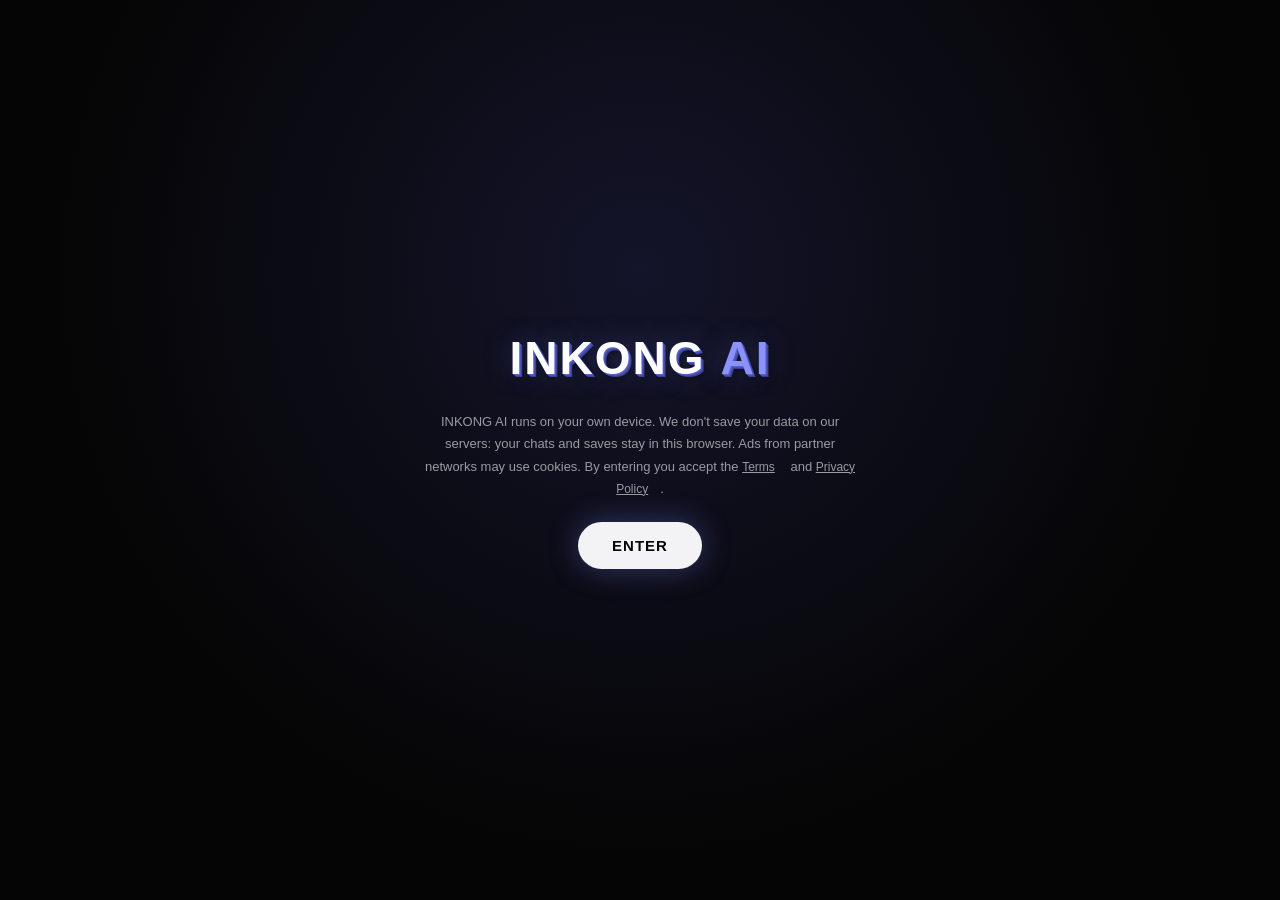
==== commit dd94fee1: "Update index.html" ====
--- a/index.html
+++ b/index.html
@@ -25,9 +25,10 @@
   <section class="view" id="v-games"><div id="gh"><div class="center" style="min-height:0;padding-bottom:0"><p class="hook">Play free games</p></div><div class="grid" id="gg"></div></div><div class="games" id="gf"><div class="gbar"><button class="back" id="gback">← All games</button><b id="gt"></b><button class="mini" id="gfs" aria-label="Fullscreen">⛶</button></div><div class="gstage"><div class="gload" id="gl"><div class="spin"></div></div><iframe id="fr" title="Game" sandbox="allow-scripts allow-same-origin allow-popups allow-forms allow-pointer-lock" allow="fullscreen; autoplay; gamepad" referrerpolicy="strict-origin-when-cross-origin"></iframe></div></div></section>
 <div id="prog" style="display:none"><span id="pt"></span><div class="pbar"><i id="pb"></i></div></div>
 </main>
+<div id="ftray"></div>
 <div id="bar">
   <button class="rb" id="more" aria-label="More options">⋯</button>
-  <div id="wrap"><div id="chip"><img id="cth" alt="" style="display:none"><span id="cn"></span><button id="cx" aria-label="Remove">✕</button></div><textarea id="in" rows="1" placeholder="Ask INKONG..."></textarea></div>
+  <div id="wrap"><textarea id="in" rows="1" placeholder="Ask INKONG..."></textarea></div>
   <button id="send" aria-label="Send">➔</button>
 </div>
 <nav id="nav">
@@ -37,7 +38,7 @@
   <div class="tray"><div id="t-cam"><i>📷</i>Camera</div><div id="t-img"><i>🖼️</i>Image</div><div id="t-file"><i>📁</i>Files</div></div>
   <div id="sb"></div>
 </div>
-<input type="file" id="p-img" accept="image/*" hidden><input type="file" id="p-cam" accept="image/*" capture="environment" hidden><input type="file" id="p-file" hidden>
+<input type="file" id="p-img" accept="image/*" multiple hidden><input type="file" id="p-cam" accept="image/*" capture="environment" hidden><input type="file" id="p-file" multiple hidden>
 <div id="gate"><div class="gin">
 <div class="logo3d" id="logo3d" aria-label="INKONG AI"></div>
 <p class="gtxt" id="gdis">INKONG AI runs on your own device. We don't save your data on our servers: your chats and saves stay in this browser. Ads from partner networks may use cookies. By entering you accept the <a class="lnk" href="terms.html" target="_blank" rel="noopener">Terms</a> and <a class="lnk" href="privacy.html" target="_blank" rel="noopener">Privacy Policy</a>.</p>
--- a/style.css
+++ b/style.css
@@ -0,0 +1,111 @@
+:root{--bg:#050505;--p:#111113;--p2:#0c0c0e;--bd:rgba(255,255,255,.08);--gl:rgba(120,140,255,.35);--tx:#f3f3f5;--sb:#9a9aa2;--ac:#8b93ff}
+*{box-sizing:border-box}html,body{height:100%;margin:0}
+body{background:var(--bg);color:var(--tx);font-family:-apple-system,BlinkMacSystemFont,Inter,"Segoe UI",Roboto,sans-serif;display:flex;flex-direction:column;overflow:hidden;padding-top:env(safe-area-inset-top,0)}
+button{font-family:inherit;color:inherit;cursor:pointer}
+.ad{flex:none;height:50px;display:flex;align-items:center;justify-content:center;overflow:hidden}
+header{flex:none;display:flex;align-items:center;gap:12px;padding:6px 14px 10px;border-bottom:1px solid var(--bd)}
+#burger{width:40px;height:40px;border-radius:10px;border:1px solid var(--bd);background:var(--p);font-size:18px}
+.brand{font-size:17px;font-weight:600}.brand em{font-style:normal;color:var(--ac)}
+#scrim{position:fixed;inset:0;background:rgba(0,0,0,.5);z-index:35;opacity:0;pointer-events:none;transition:opacity .25s}
+#scrim.on{opacity:1;pointer-events:auto}
+#drawer{position:fixed;top:0;bottom:0;left:0;width:78%;max-width:320px;background:var(--p2);border-right:1px solid var(--bd);transform:translateX(-100%);transition:transform .28s;z-index:40;padding:calc(16px + env(safe-area-inset-top,0)) 14px 16px;overflow-y:auto}
+#drawer.on{transform:none}
+#drawer h3{font-size:13px;color:var(--sb);font-weight:500;margin:16px 0 8px}
+.card{padding:10px 12px;border-radius:10px;background:var(--p);border:1px solid var(--bd);margin-bottom:8px;font-size:13.5px;color:var(--sb);white-space:nowrap;overflow:hidden;text-overflow:ellipsis;cursor:pointer}
+.card:hover{border-color:var(--gl);color:var(--tx)}
+.dash{width:100%;padding:10px;border-radius:10px;border:1px dashed var(--bd);background:none;font-size:13.5px}
+.lnk{color:var(--sb);font-size:12px;text-decoration:underline;cursor:pointer;margin-right:12px}
+main{flex:1;position:relative;overflow:hidden}
+.view{position:absolute;inset:0;overflow-y:auto;display:none;-webkit-overflow-scrolling:touch}
+.view.on{display:block}
+.center{min-height:100%;display:flex;flex-direction:column;align-items:center;justify-content:center;text-align:center;padding:30px 24px}
+.hook{font-size:19px;line-height:1.5;max-width:420px;margin:0;text-shadow:0 0 28px var(--gl)}
+.sub{font-size:13px;color:var(--sb);line-height:1.6;max-width:460px;margin:10px 0 0}
+#thread{display:flex;flex-direction:column;gap:10px;padding:12px 14px 24px}
+.msg{max-width:84%;padding:10px 14px;border-radius:14px;font-size:14.5px;line-height:1.45;white-space:pre-wrap;word-wrap:break-word}
+.msg.user{align-self:flex-end;background:var(--ac);color:#0a0a0d;border-bottom-right-radius:4px}
+.msg.ai{align-self:flex-start;background:var(--p);border:1px solid var(--bd);border-bottom-left-radius:4px}
+.pad{padding:14px}
+.res{padding:12px 14px;border-radius:12px;background:var(--p);border:1px solid var(--bd);margin-bottom:10px}
+.res b{font-size:14.5px;display:block}.res small{color:var(--ac);font-size:12px;word-break:break-all}
+.res p{font-size:13px;color:var(--sb);line-height:1.5;margin:6px 0 8px}
+.mini{padding:6px 12px;border-radius:999px;border:1px solid var(--bd);background:var(--p2);font-size:12px;margin:0 6px 4px 0;text-decoration:none;display:inline-block}
+.mini:hover{border-color:var(--gl)}
+.grid{display:grid;grid-template-columns:1fr 1fr;gap:10px;padding:14px}
+.tile{padding:22px 10px;border-radius:14px;background:var(--p);border:1px solid var(--bd);text-align:center;font-size:13.5px}
+.tile:hover{border-color:var(--gl)}.tile i{display:block;font-style:normal;font-size:26px;margin-bottom:8px}
+.back{margin:12px 14px 0;padding:8px 14px;border-radius:999px;border:1px solid var(--bd);background:var(--p);font-size:12.5px;color:var(--sb)}
+.pw{font-family:ui-monospace,Menlo,monospace;font-size:17px;word-break:break-all;padding:16px;border-radius:12px;background:var(--p);border:1px solid var(--bd);margin:16px 0;width:100%;max-width:420px}
+#feed{height:100%;overflow-y:scroll;scroll-snap-type:y mandatory}
+.vc{position:relative;height:100%;scroll-snap-align:start;background:#000;display:flex;align-items:center;justify-content:center}
+.vc iframe{width:100%;height:auto;aspect-ratio:16/9;border:0}
+.tap{position:absolute;inset:0;z-index:2;touch-action:pan-y}
+#vcats{position:absolute;top:8px;left:0;right:0;z-index:5;display:flex;gap:6px;overflow-x:auto;padding:0 10px}
+.vo{position:absolute;right:10px;bottom:70px;z-index:4;display:flex;flex-direction:column;gap:10px;align-items:flex-end}
+.ico{width:44px;height:44px;border-radius:50%;border:1px solid var(--bd);background:rgba(0,0,0,.55);font-size:19px;padding:0}
+.vt{position:absolute;left:0;right:90px;bottom:0;z-index:3;padding:24px 14px 14px;background:linear-gradient(transparent,rgba(0,0,0,.8));font-size:13px;pointer-events:none}
+#v-vid.clr .vo,#v-vid.clr .vt,#v-vid.clr #vcats,#v-vid.clr #vauto{display:none!important}
+#vauto{position:absolute;top:52px;left:50%;transform:translateX(-50%);z-index:5;width:30px;height:30px;border-radius:50%;border:2px solid var(--ac);display:none;align-items:center;justify-content:center;font-size:13px;background:rgba(0,0,0,.6)}
+.vm{position:fixed;left:0;right:0;bottom:0;z-index:58;background:var(--p2);border-top:1px solid var(--bd);border-radius:18px 18px 0 0;padding:16px 0 calc(16px + env(safe-area-inset-bottom,0))}
+.vrow{display:flex;gap:8px;padding:0 16px 12px;justify-content:center}
+.games{display:none;flex-direction:column;height:100%}.games.on{display:flex}
+.gbar{display:flex;align-items:center;gap:10px;padding:10px 14px}.gbar .back{margin:0}.gbar b{flex:1;font-size:14px;text-align:center}
+.gstage{flex:1;margin:0 12px 12px;border-radius:18px;overflow:hidden;position:relative;border:1px solid var(--bd);box-shadow:0 0 34px var(--gl);background:#000}
+.gstage iframe{position:absolute;inset:0;width:100%;height:100%;border:0}.gload{position:absolute;inset:0;display:flex;align-items:center;justify-content:center;color:var(--sb);font-size:13px}
+#bar{flex:none;display:flex;align-items:flex-end;gap:8px;padding:8px 12px;border-top:1px solid var(--bd);background:rgba(5,5,5,.95)}
+#bar.off{display:none}
+.rb{width:42px;height:42px;border-radius:50%;border:1px solid var(--bd);background:var(--p);flex:none;font-size:18px}
+#wrap{flex:1;display:flex;flex-wrap:wrap;align-items:center;gap:8px;min-height:42px;max-height:140px;overflow-y:auto;border-radius:22px;border:1px solid var(--bd);background:var(--p);padding:5px 14px}
+#wrap:focus-within{border-color:var(--gl)}
+#in{flex:1;min-width:100px;border:0;background:none;color:var(--tx);font:14.5px/1.4 inherit;padding:6px 0;resize:none;outline:0;max-height:110px}
+#chip{display:none;align-items:center;gap:6px;padding:3px 8px;border-radius:10px;background:var(--p2);border:1px solid var(--bd);font-size:11.5px;color:var(--sb);max-width:170px}
+#chip.on{display:flex}#chip span{overflow:hidden;text-overflow:ellipsis;white-space:nowrap}
+#chip button{border:0;background:none;color:var(--sb)}
+#cth{width:30px;height:30px;border-radius:6px;object-fit:cover}
+#send{width:42px;height:42px;border-radius:50%;border:0;background:var(--tx);color:#050505;flex:none;font-size:16px}
+nav{flex:none;display:flex;border-top:1px solid var(--bd);background:var(--p2);padding-bottom:env(safe-area-inset-bottom,0)}
+nav button{flex:1;padding:8px 0 6px;border:0;background:none;color:var(--sb);font-size:10.5px;display:flex;flex-direction:column;align-items:center;gap:2px}
+nav button i{font-style:normal;font-size:19px}nav button.on{color:var(--ac)}
+#sheet{position:fixed;left:0;right:0;bottom:0;z-index:45;background:var(--p2);border-top:1px solid var(--bd);border-radius:18px 18px 0 0;padding:14px 0 calc(130px + env(safe-area-inset-bottom,0));transform:translateY(100%);transition:transform .28s;max-height:80vh;overflow-y:auto}
+#sheet.on{transform:none}
+.tray{display:flex;gap:10px;padding:0 16px;margin-bottom:14px}
+.tray div{flex:1;padding:14px 6px;border-radius:12px;background:var(--p);border:1px solid var(--bd);text-align:center;font-size:11.5px;color:var(--sb);cursor:pointer}
+.tray div i{display:block;font-style:normal;font-size:20px;margin-bottom:4px}
+.stack{display:block;width:calc(100% - 32px);margin:0 16px 8px;text-align:left;padding:13px 14px;border-radius:12px;background:var(--p);border:1px solid var(--bd);font-size:14px}
+#modal{position:fixed;inset:0;background:rgba(0,0,0,.6);z-index:60;display:none;align-items:center;justify-content:center;padding:20px}
+#modal.on{display:flex}
+#mb{position:relative;width:100%;max-width:460px;max-height:80vh;overflow-y:auto;background:#161616;border-radius:16px;border:1px solid #222;padding:24px 20px}
+#mb h3{margin:0 0 8px;font-size:16px}#mb h4{margin:16px 0 4px;font-size:13.5px;color:var(--tx)}#mb p{margin:0 0 8px;font-size:13px;line-height:1.6;color:var(--sb)}
+#prog{position:absolute;left:12px;right:12px;bottom:10px;z-index:6;padding:10px 12px;border-radius:12px;background:var(--p);border:1px solid var(--bd);font-size:12.5px;color:var(--sb)}
+.pbar{height:4px;border-radius:2px;background:var(--bd);margin-top:8px;overflow:hidden}.pbar i{display:block;height:100%;width:0;background:var(--ac);transition:width .2s}
+#gate{position:fixed;inset:0;z-index:55;background:radial-gradient(circle at 50% 30%,#14142a,var(--bg) 65%);display:flex;align-items:center;justify-content:center;overflow-y:auto;padding:24px}
+.gin{max-width:440px;text-align:center}
+.logo3d{display:flex;justify-content:center;perspective:700px;font-size:46px;font-weight:800;letter-spacing:2px;margin-bottom:26px}
+.logo3d span{display:inline-block;color:#fff;animation:dance 2.4s ease-in-out infinite;text-shadow:1px 1px 0 #5a60c8,2px 2px 0 #4a50b0,3px 3px 0 #3b3f8f,4px 4px 8px rgba(0,0,0,.6),0 0 28px var(--gl)}
+.logo3d span:nth-child(n+8){color:var(--ac)}
+@keyframes dance{0%,100%{transform:rotateY(-28deg) rotateX(10deg) translateY(0)}50%{transform:rotateY(28deg) rotateX(-6deg) translateY(-12px)}}
+@media(prefers-reduced-motion:reduce){.logo3d span{animation:none}}
+.gtxt{font-size:13px;line-height:1.7;color:var(--sb);margin:0 0 22px}
+.bigbtn{padding:15px 34px;border-radius:999px;border:0;background:var(--tx);color:#050505;font-size:15px;font-weight:700;letter-spacing:1px;box-shadow:0 0 30px var(--gl)}
+#gdl{display:none;padding:20px;border-radius:18px;background:rgba(255,255,255,.05);border:1px solid var(--bd);backdrop-filter:blur(10px)}
+#gdl .gtxt{margin-bottom:16px}#gbtns{display:flex;gap:10px;justify-content:center;align-items:center}
+#gbar{display:none;height:6px;border-radius:3px;background:var(--bd);overflow:hidden}#gbar i{display:block;height:100%;width:0;background:var(--ac);transition:width .2s}
+button,.card,.tile,.res,.stack,.tray div,.mini,.lnk{transition:transform .22s ease,box-shadow .22s ease,border-color .22s ease,color .22s}
+.card:hover,.tile:hover,.res:hover,.stack:hover,.tray div:hover,.mini:hover,.back:hover,.dash:hover,.rb:hover,#burger:hover,.card:active,.tile:active,.stack:active,.tray div:active,.mini:active,.back:active,.dash:active,.rb:active,#burger:active{transform:translateY(-3px);border-color:var(--ac);box-shadow:0 0 0 1px var(--ac),0 0 18px var(--gl),0 8px 12px -6px rgba(0,0,0,.7)}
+#send:hover,#send:active,.bigbtn:hover,.bigbtn:active{transform:translateY(-2px);box-shadow:0 0 26px var(--gl),0 7px 10px -5px rgba(0,0,0,.7)}
+nav button{transition:transform .22s ease,color .22s,text-shadow .22s}nav button:hover,nav button:active{transform:translateY(-2px);color:var(--tx);text-shadow:0 0 12px var(--gl)}
+@media(prefers-reduced-motion:reduce){*{transition:none!important}}
+.msg.ai details{margin:8px 0}.msg.ai ol{margin:8px 0;padding-left:20px;font-size:13px;color:var(--sb)}.msg.ai summary{cursor:pointer;color:var(--ac)}
+.kin{background:var(--p2);border:1px solid var(--bd);color:var(--tx);border-radius:10px;padding:9px 10px;width:100%;margin:8px 0;font:inherit;font-size:13px}
+.dots{display:inline-flex;gap:6px;align-items:center;height:22px;padding:0 4px}
+.dots i{width:8px;height:8px;border-radius:50%;background:var(--ac);display:block;animation:dotdance 1.4s cubic-bezier(.4,0,.2,1) infinite;box-shadow:0 0 8px var(--gl)}
+.dots i:nth-child(2){animation-duration:.9s;animation-delay:.15s}
+.dots i:nth-child(3){animation-duration:1.9s;animation-delay:.3s}
+@keyframes dotdance{0%{transform:translate(0,0) scale(1)}20%{transform:translate(3px,-8px) scale(1.25)}40%{transform:translate(0,0) scale(.85)}60%{transform:translate(-3px,-5px) scale(1.1)}80%{transform:translate(2px,3px) scale(.9)}100%{transform:translate(0,0) scale(1)}}
+@media(prefers-reduced-motion:reduce){.dots i{animation:none}}
+.spin{width:26px;height:26px;border-radius:50%;border:3px solid var(--bd);border-top-color:var(--ac);animation:sp .8s linear infinite;margin:auto}
+@keyframes sp{to{transform:rotate(360deg)}}
+@media(prefers-reduced-motion:reduce){.spin{animation:none}}
+#toast{position:fixed;left:50%;bottom:150px;transform:translateX(-50%);background:#222;border:1px solid var(--bd);padding:10px 16px;border-radius:12px;font-size:13px;z-index:70;opacity:0;pointer-events:none;transition:opacity .2s;max-width:86%;text-align:center}
+#toast.on{opacity:1}
+.lnk{text-decoration:underline}
